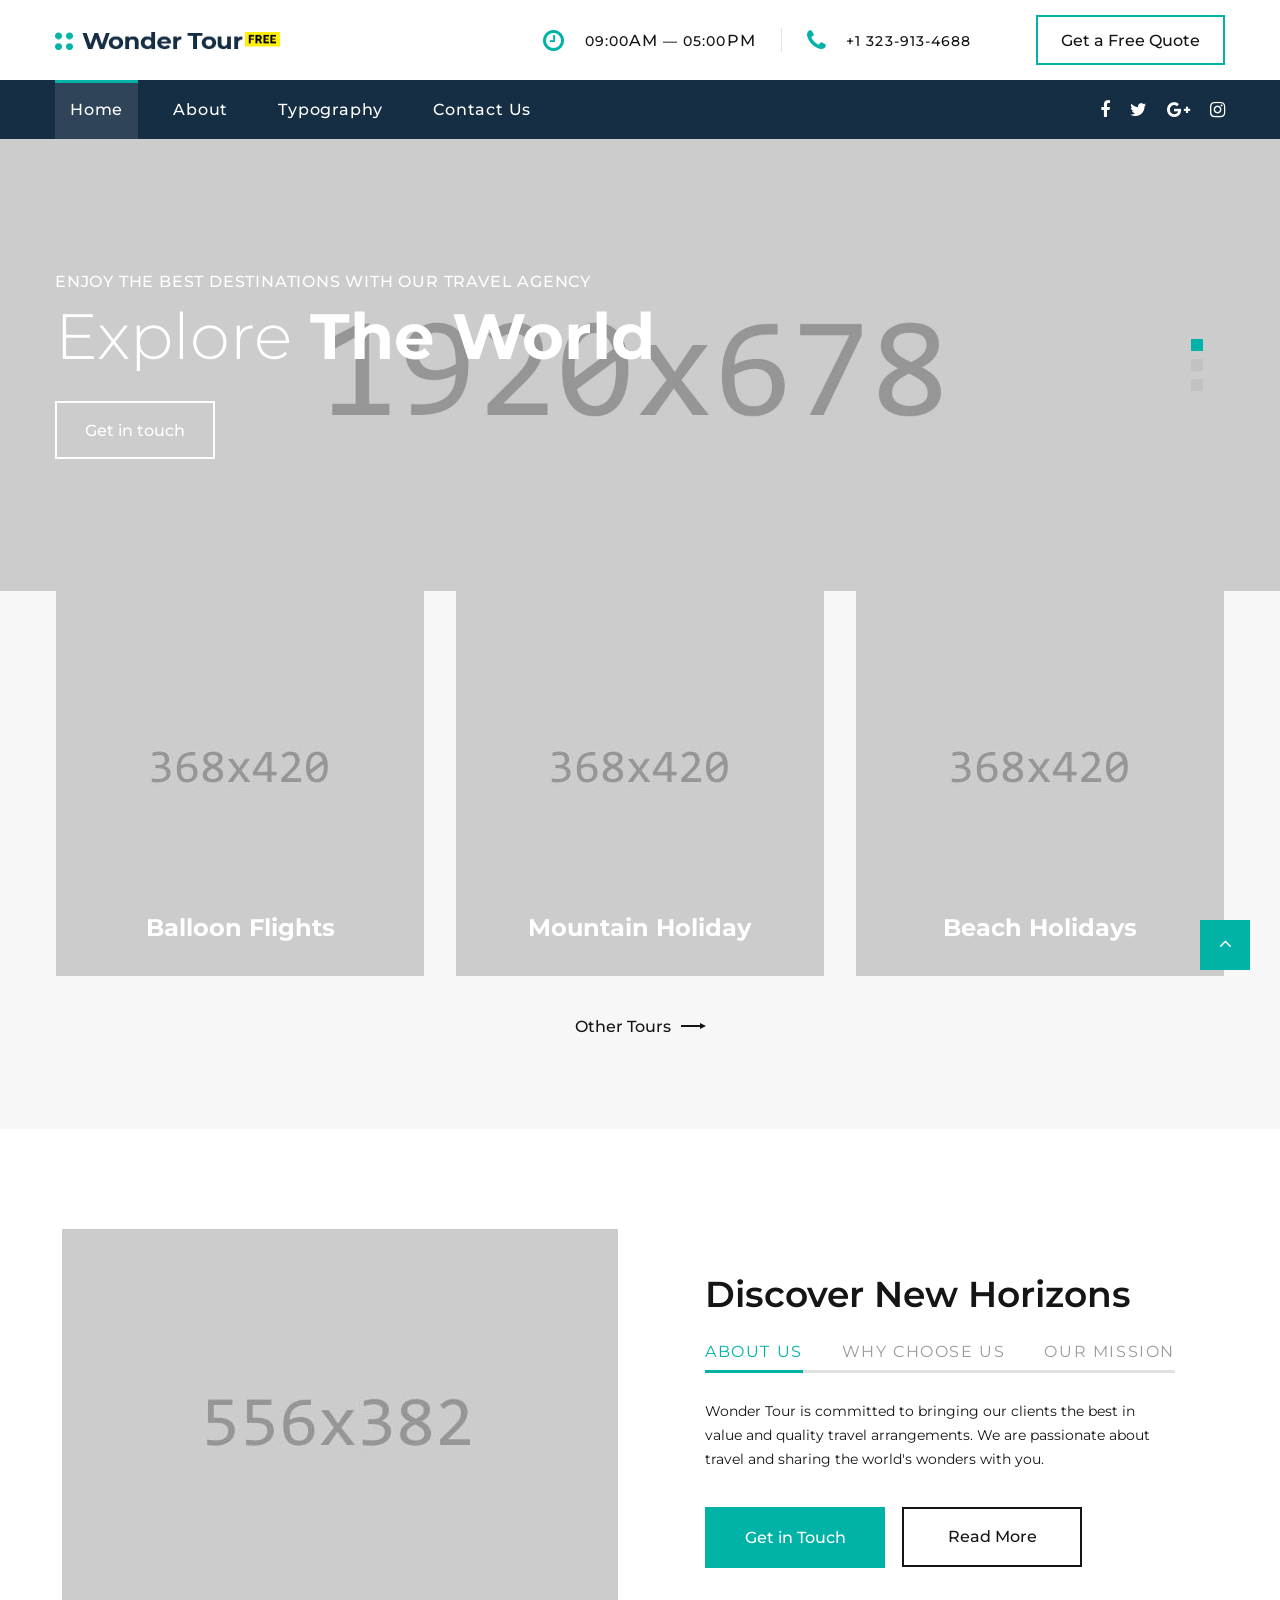
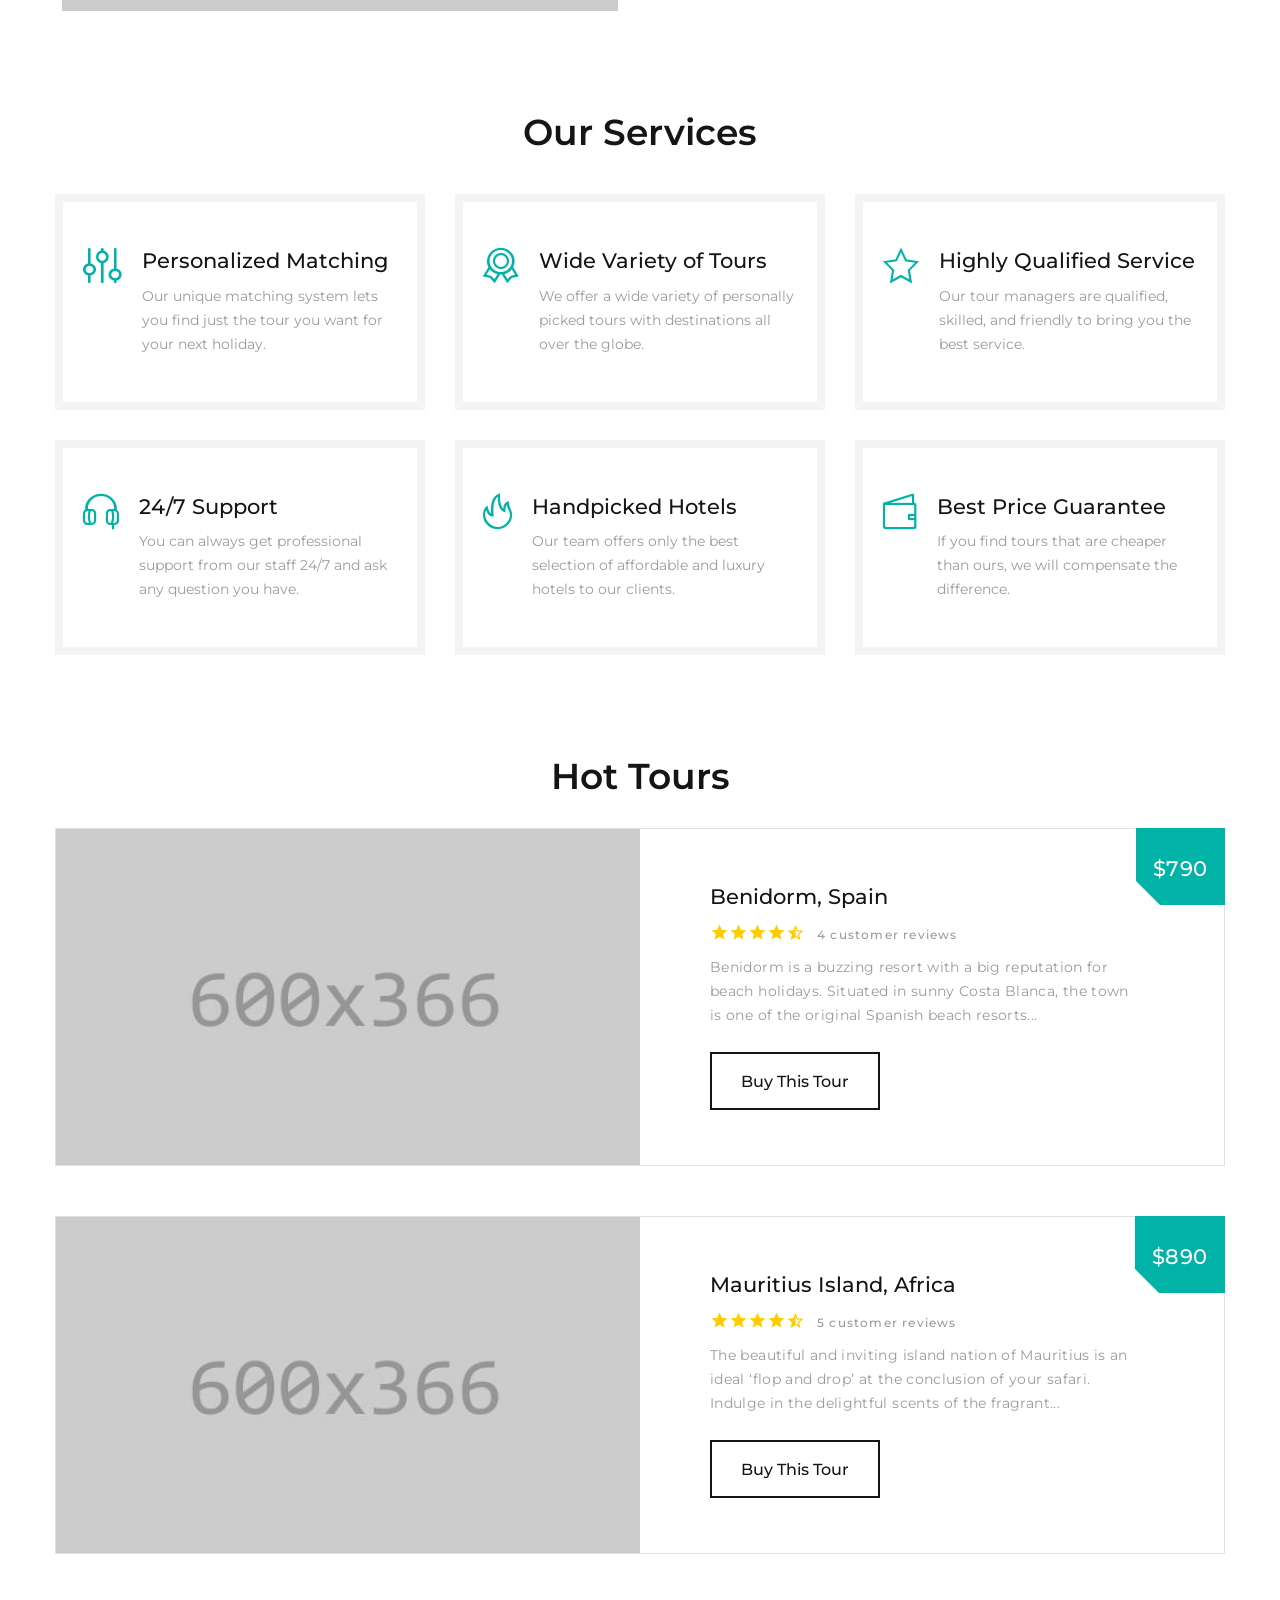
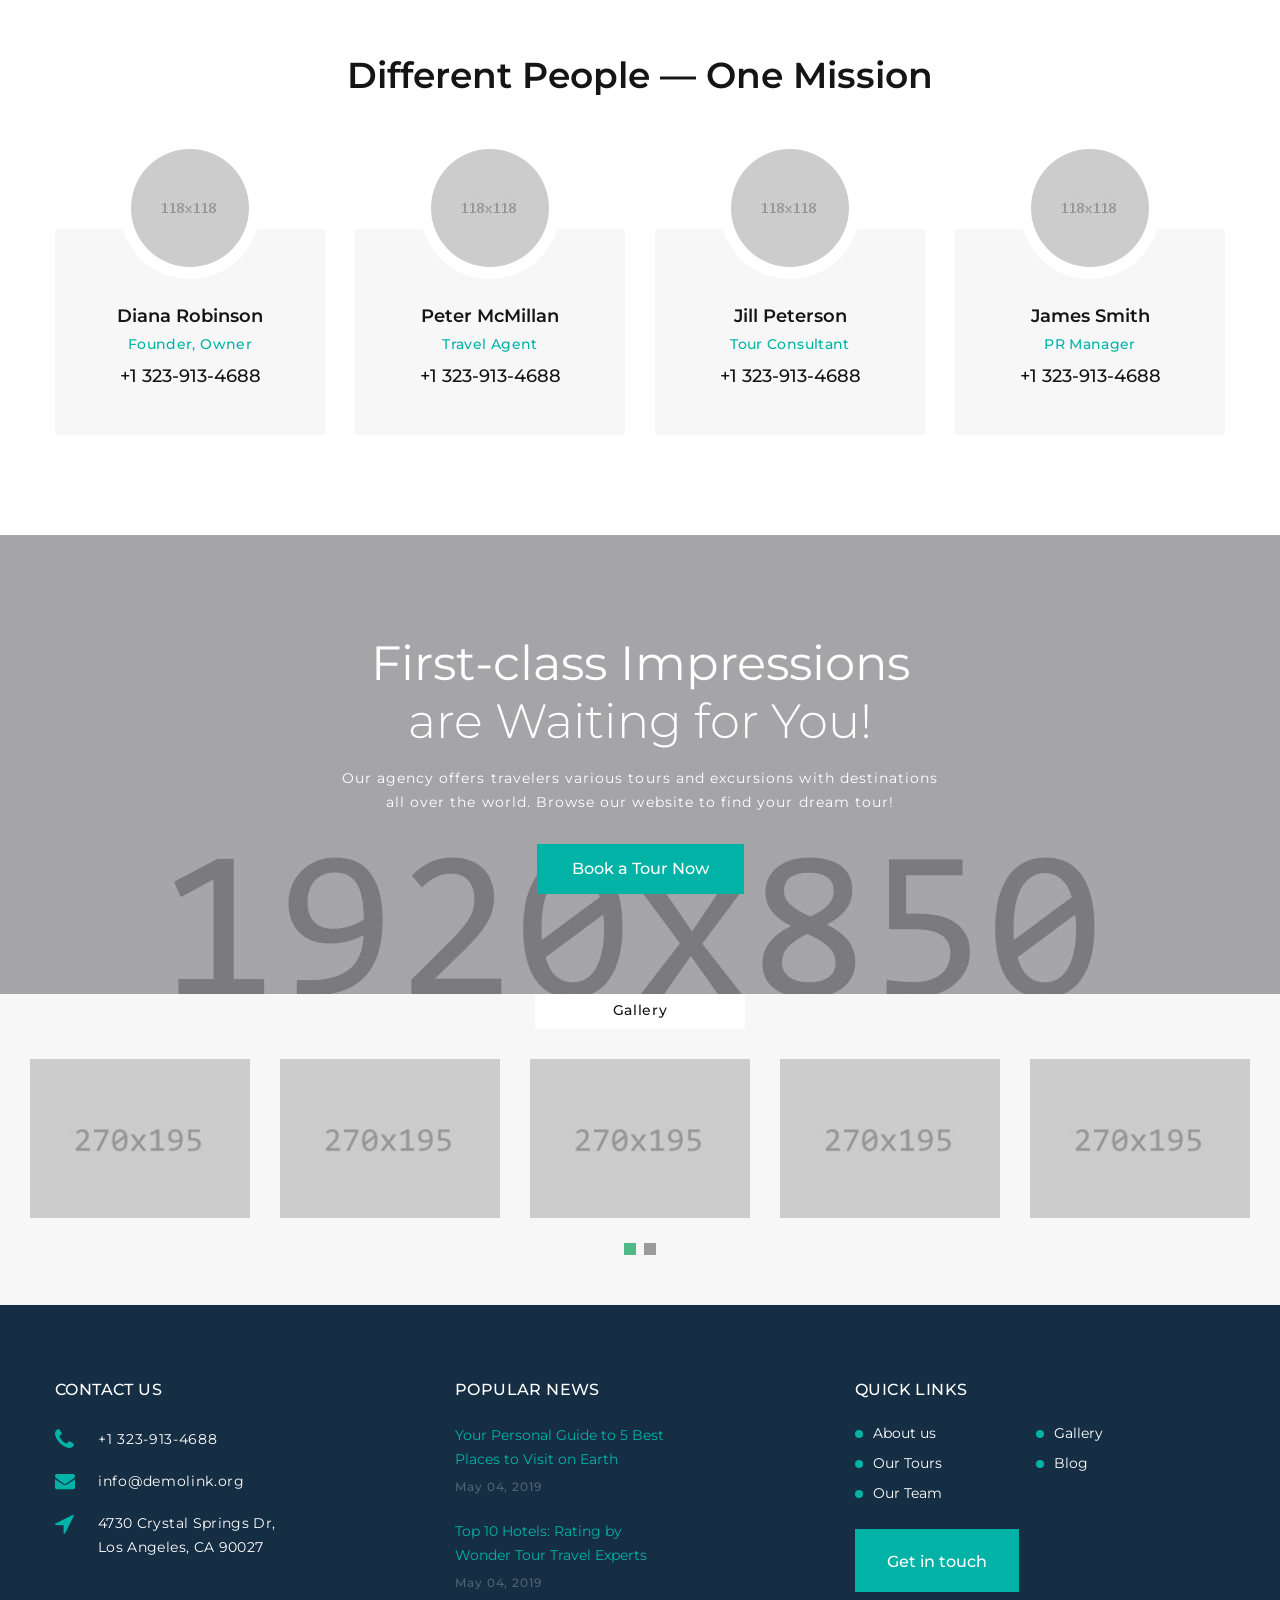
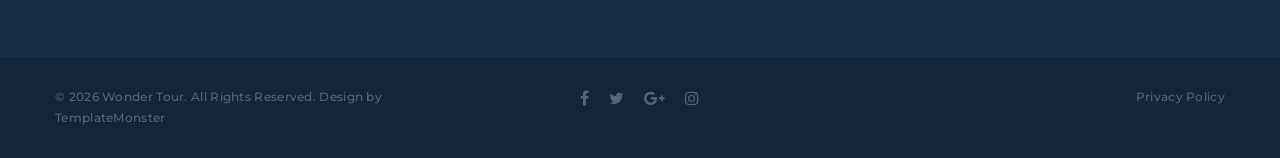
==== index.html @ c71e4355 "Initial commit" ====
<!DOCTYPE html>
<html class="wide wow-animation" lang="en">
  <head>
    <title>Home</title>
    <meta name="format-detection" content="telephone=no">
    <meta name="viewport" content="width=device-width, height=device-height, initial-scale=1.0, maximum-scale=1.0, user-scalable=0">
    <meta http-equiv="X-UA-Compatible" content="IE=edge">
    <meta charset="utf-8">
    <link rel="icon" href="images/favicon.ico" type="image/x-icon">
    <!-- Stylesheets-->
    <link rel="stylesheet" type="text/css" href="//fonts.googleapis.com/css?family=Montserrat:400,500,600,700%7CPoppins:400%7CTeko:300,400">
    <link rel="stylesheet" href="css/bootstrap.css">
    <link rel="stylesheet" href="css/fonts.css">
    <link rel="stylesheet" href="css/style.css">
    <style>.ie-panel{display: none;background: #212121;padding: 10px 0;box-shadow: 3px 3px 5px 0 rgba(0,0,0,.3);clear: both;text-align:center;position: relative;z-index: 1;} html.ie-10 .ie-panel, html.lt-ie-10 .ie-panel {display: block;}</style>
  </head>
  <body>
    <div class="ie-panel"><a href="http://windows.microsoft.com/en-US/internet-explorer/"><img src="images/ie8-panel/warning_bar_0000_us.jpg" height="42" width="820" alt="You are using an outdated browser. For a faster, safer browsing experience, upgrade for free today."></a></div>
    <div class="preloader">
      <div class="preloader-body">
        <div class="cssload-container">
          <div class="cssload-speeding-wheel"></div>
        </div>
        <p>Loading...</p>
      </div>
    </div>
    <div class="page">
      <header class="section page-header">
        <!-- RD Navbar-->
        <div class="rd-navbar-wrap">
          <nav class="rd-navbar rd-navbar-corporate" data-layout="rd-navbar-fixed" data-sm-layout="rd-navbar-fixed" data-md-layout="rd-navbar-fixed" data-md-device-layout="rd-navbar-fixed" data-lg-layout="rd-navbar-static" data-lg-device-layout="rd-navbar-fixed" data-xl-layout="rd-navbar-static" data-xl-device-layout="rd-navbar-static" data-xxl-layout="rd-navbar-static" data-xxl-device-layout="rd-navbar-static" data-lg-stick-up-offset="46px" data-xl-stick-up-offset="46px" data-xxl-stick-up-offset="106px" data-lg-stick-up="true" data-xl-stick-up="true" data-xxl-stick-up="true">
            <div class="rd-navbar-collapse-toggle rd-navbar-fixed-element-1" data-rd-navbar-toggle=".rd-navbar-collapse"><span></span></div>
            <div class="rd-navbar-aside-outer">
              <div class="rd-navbar-aside">
                <!-- RD Navbar Panel-->
                <div class="rd-navbar-panel">
                  <!-- RD Navbar Toggle-->
                  <button class="rd-navbar-toggle" data-rd-navbar-toggle=".rd-navbar-nav-wrap"><span></span></button>
                  <!-- RD Navbar Brand-->
                  <div class="rd-navbar-brand">
                    <!--Brand--><a class="brand" href="index.html"><img src="images/logo-default-450x37.png" alt="" width="225" height="18"/></a>
                  </div>
                </div>
                <div class="rd-navbar-aside-right rd-navbar-collapse">
                  <ul class="rd-navbar-corporate-contacts">
                    <li>
                      <div class="unit unit-spacing-xs">
                        <div class="unit-left"><span class="icon fa fa-clock-o"></span></div>
                        <div class="unit-body">
                          <p>09:00<span>am</span> — 05:00<span>pm</span></p>
                        </div>
                      </div>
                    </li>
                    <li>
                      <div class="unit unit-spacing-xs">
                        <div class="unit-left"><span class="icon fa fa-phone"></span></div>
                        <div class="unit-body"><a class="link-phone" href="tel:#">+1 323-913-4688</a></div>
                      </div>
                    </li>
                  </ul><a class="button button-md button-default-outline-2 button-ujarak" href="#">Get a Free Quote</a>
                </div>
              </div>
            </div>
            <div class="rd-navbar-main-outer">
              <div class="rd-navbar-main">
                <div class="rd-navbar-nav-wrap">
                  <ul class="list-inline list-inline-md rd-navbar-corporate-list-social">
                    <li><a class="icon fa fa-facebook" href="#"></a></li>
                    <li><a class="icon fa fa-twitter" href="#"></a></li>
                    <li><a class="icon fa fa-google-plus" href="#"></a></li>
                    <li><a class="icon fa fa-instagram" href="#"></a></li>
                  </ul>
                  <!-- RD Navbar Nav-->
                  <ul class="rd-navbar-nav">
                    <li class="rd-nav-item active"><a class="rd-nav-link" href="index.html">Home</a>
                    </li>
                    <li class="rd-nav-item"><a class="rd-nav-link" href="about.html">About</a>
                    </li>
                    <li class="rd-nav-item"><a class="rd-nav-link" href="typography.html">Typography</a>
                    </li>
                    <li class="rd-nav-item"><a class="rd-nav-link" href="contact-us.html">Contact Us</a>
                    </li>
                  </ul>
                </div>
              </div>
            </div>
          </nav>
        </div>
      </header>
      <!-- Swiper-->
      <section class="section swiper-container swiper-slider swiper-slider-corporate swiper-pagination-style-2" data-loop="true" data-autoplay="5000" data-simulate-touch="true" data-nav="false" data-direction="vertical">
        <div class="swiper-wrapper text-left">
          <div class="swiper-slide context-dark" data-slide-bg="images/slider-4-slide-1-1920x678.jpg">
            <div class="swiper-slide-caption section-md">
              <div class="container">
                <div class="row">
                  <div class="col-md-10">
                    <h6 class="text-uppercase" data-caption-animate="fadeInRight" data-caption-delay="0">Enjoy the Best Destinations with Our Travel Agency</h6>
                    <h2 class="oh font-weight-light" data-caption-animate="slideInUp" data-caption-delay="100"><span>Explore</span><span class="font-weight-bold"> The World</span></h2><a class="button button-default-outline button-ujarak" href="#" data-caption-animate="fadeInLeft" data-caption-delay="0">Get in touch</a>
                  </div>
                </div>
              </div>
            </div>
          </div>
          <div class="swiper-slide context-dark" data-slide-bg="images/slider-4-slide-2-1920x678.jpg">
            <div class="swiper-slide-caption section-md">
              <div class="container">
                <div class="row">
                  <div class="col-md-10">
                    <h6 class="text-uppercase" data-caption-animate="fadeInRight" data-caption-delay="0">A team of professional Travel Experts</h6>
                    <h2 class="oh font-weight-light" data-caption-animate="slideInUp" data-caption-delay="100"><span>Trust</span><span class="font-weight-bold"> Our Experience</span></h2><a class="button button-default-outline button-ujarak" href="#" data-caption-animate="fadeInLeft" data-caption-delay="0">Get in touch</a>
                  </div>
                </div>
              </div>
            </div>
          </div>
          <div class="swiper-slide context-dark" data-slide-bg="images/slider-4-slide-3-1920x678.jpg">
            <div class="swiper-slide-caption section-md">
              <div class="container">
                <div class="row">
                  <div class="col-md-10">
                    <h6 class="text-uppercase" data-caption-animate="fadeInRight" data-caption-delay="0">Build your Next Holiday Trip with Us</h6>
                    <h2 class="oh font-weight-light" data-caption-animate="slideInUp" data-caption-delay="100"><span>Create</span><span class="font-weight-bold"> Your Tour</span></h2><a class="button button-default-outline button-ujarak" href="#" data-caption-animate="fadeInLeft" data-caption-delay="0">Get in touch</a>
                  </div>
                </div>
              </div>
            </div>
          </div>
        </div>
        <!-- Swiper Pagination-->
        <div class="swiper-pagination"></div>
      </section>
      <!-- Section Box Categories-->
      <section class="section section-lg section-top-1 bg-gray-4">
        <div class="container offset-negative-1">
          <div class="box-categories cta-box-wrap">
            <div class="box-categories-content">
              <div class="row justify-content-center">
                <div class="col-md-4 wow fadeInDown col-9" data-wow-delay=".2s">
                  <ul class="list-marked-2 box-categories-list">
                    <li><a href="#"><img src="images/cta-1-368x420.jpg" alt="" width="368" height="420"/></a>
                      <h5 class="box-categories-title">Balloon Flights</h5>
                    </li>
                  </ul>
                </div>
                <div class="col-md-4 wow fadeInDown col-9" data-wow-delay=".2s">
                  <ul class="list-marked-2 box-categories-list">
                    <li><a href="#"><img src="images/cta-2-368x420.jpg" alt="" width="368" height="420"/></a>
                      <h5 class="box-categories-title">Mountain Holiday</h5>
                    </li>
                  </ul>
                </div>
                <div class="col-md-4 wow fadeInDown col-9" data-wow-delay=".2s">
                  <ul class="list-marked-2 box-categories-list">
                    <li><a href="#"><img src="images/cta-3-368x420.jpg" alt="" width="368" height="420"/></a>
                      <h5 class="box-categories-title">Beach Holidays</h5>
                    </li>
                  </ul>
                </div>
              </div>
            </div>
          </div><a class="link-classic wow fadeInUp" href="#">Other Tours<span></span></a>
          <!-- Owl Carousel-->
        </div>
      </section>
      <!-- Discover New Horizons-->
      <section class="section section-sm section-first bg-default text-md-left">
        <div class="container">
          <div class="row row-50 align-items-center justify-content-center justify-content-xl-between">
            <div class="col-lg-6 text-center wow fadeInUp"><img src="images/index-3-556x382.jpg" alt="" width="556" height="382"/>
            </div>
            <div class="col-lg-6 wow fadeInRight" data-wow-delay=".1s">
              <div class="box-width-lg-470">
                <h3>Discover New Horizons</h3>
                <!-- Bootstrap tabs-->
                <div class="tabs-custom tabs-horizontal tabs-line tabs-line-big tabs-line-style-2 text-center text-md-left" id="tabs-7">
                  <!-- Nav tabs-->
                  <ul class="nav nav-tabs">
                    <li class="nav-item" role="presentation"><a class="nav-link active" href="#tabs-7-1" data-toggle="tab">About us</a></li>
                    <li class="nav-item" role="presentation"><a class="nav-link" href="#tabs-7-2" data-toggle="tab">Why choose us</a></li>
                    <li class="nav-item" role="presentation"><a class="nav-link" href="#tabs-7-3" data-toggle="tab">Our mission</a></li>
                  </ul>
                  <!-- Tab panes-->
                  <div class="tab-content">
                    <div class="tab-pane fade show active" id="tabs-7-1">
                      <p>Wonder Tour is committed to bringing our clients the best in value and quality travel arrangements. We are passionate about travel and sharing the world's wonders with you.</p>
                      <div class="group-md group-middle"><a class="button button-secondary button-pipaluk" href="contact-us.html">Get in Touch</a><a class="button button-black-outline button-md" href="about.html">Read More</a></div>
                    </div>
                    <div class="tab-pane fade" id="tabs-7-2">
                      <p>We are proud to offer excellent quality and value for money in our tours, which give you the chance to experience your chosen destination in an authentic and exciting way.</p>
                      <div class="group-md group-middle"><a class="button button-secondary button-pipaluk" href="contact-us.html">Get in Touch</a><a class="button button-black-outline button-md" href="about.html">Read More</a></div>
                    </div>
                    <div class="tab-pane fade" id="tabs-7-3">
                      <p>Our mission is to provide the ultimate travel planning experience while becoming a one-stop shop for every travel service available in the industry.</p>
                      <div class="group-md group-middle"><a class="button button-secondary button-pipaluk" href="contact-us.html">Get in Touch</a><a class="button button-black-outline button-md" href="about.html">Read More</a></div>
                    </div>
                  </div>
                </div>
              </div>
            </div>
          </div>
        </div>
      </section>
      <!--	Our Services-->
      <section class="section section-sm">
        <div class="container">
          <h3>Our Services</h3>
          <div class="row row-30">
            <div class="col-sm-6 col-lg-4">
              <article class="box-icon-classic">
                <div class="unit box-icon-classic-body flex-column flex-md-row text-md-left flex-lg-column text-lg-center flex-xl-row text-xl-left">
                  <div class="unit-left">
                    <div class="box-icon-classic-icon fl-bigmug-line-equalization3"></div>
                  </div>
                  <div class="unit-body">
                    <h5 class="box-icon-classic-title"><a href="#">Personalized Matching</a></h5>
                    <p class="box-icon-classic-text">Our unique matching system lets you find just the tour you want for your next holiday.</p>
                  </div>
                </div>
              </article>
            </div>
            <div class="col-sm-6 col-lg-4">
              <article class="box-icon-classic">
                <div class="unit box-icon-classic-body flex-column flex-md-row text-md-left flex-lg-column text-lg-center flex-xl-row text-xl-left">
                  <div class="unit-left">
                    <div class="box-icon-classic-icon fl-bigmug-line-circular220"></div>
                  </div>
                  <div class="unit-body">
                    <h5 class="box-icon-classic-title"><a href="#">Wide Variety of Tours</a></h5>
                    <p class="box-icon-classic-text">We offer a wide variety of personally picked tours with destinations all over the globe.</p>
                  </div>
                </div>
              </article>
            </div>
            <div class="col-sm-6 col-lg-4">
              <article class="box-icon-classic">
                <div class="unit box-icon-classic-body flex-column flex-md-row text-md-left flex-lg-column text-lg-center flex-xl-row text-xl-left">
                  <div class="unit-left">
                    <div class="box-icon-classic-icon fl-bigmug-line-favourites5"></div>
                  </div>
                  <div class="unit-body">
                    <h5 class="box-icon-classic-title"><a href="#">Highly Qualified Service</a></h5>
                    <p class="box-icon-classic-text">Our tour managers are qualified, skilled, and friendly to bring you the best service.</p>
                  </div>
                </div>
              </article>
            </div>
            <div class="col-sm-6 col-lg-4">
              <article class="box-icon-classic">
                <div class="unit box-icon-classic-body flex-column flex-md-row text-md-left flex-lg-column text-lg-center flex-xl-row text-xl-left">
                  <div class="unit-left">
                    <div class="box-icon-classic-icon fl-bigmug-line-headphones32"></div>
                  </div>
                  <div class="unit-body">
                    <h5 class="box-icon-classic-title"><a href="#">24/7 Support</a></h5>
                    <p class="box-icon-classic-text">You can always get professional support from our staff 24/7 and ask any question you have.</p>
                  </div>
                </div>
              </article>
            </div>
            <div class="col-sm-6 col-lg-4">
              <article class="box-icon-classic">
                <div class="unit box-icon-classic-body flex-column flex-md-row text-md-left flex-lg-column text-lg-center flex-xl-row text-xl-left">
                  <div class="unit-left">
                    <div class="box-icon-classic-icon fl-bigmug-line-hot67"></div>
                  </div>
                  <div class="unit-body">
                    <h5 class="box-icon-classic-title"><a href="#">Handpicked Hotels</a></h5>
                    <p class="box-icon-classic-text">Our team offers only the best selection of affordable and luxury hotels to our clients.</p>
                  </div>
                </div>
              </article>
            </div>
            <div class="col-sm-6 col-lg-4">
              <article class="box-icon-classic">
                <div class="unit box-icon-classic-body flex-column flex-md-row text-md-left flex-lg-column text-lg-center flex-xl-row text-xl-left">
                  <div class="unit-left">
                    <div class="box-icon-classic-icon fl-bigmug-line-wallet26"></div>
                  </div>
                  <div class="unit-body">
                    <h5 class="box-icon-classic-title"><a href="#">Best Price Guarantee</a></h5>
                    <p class="box-icon-classic-text">If you find tours that are cheaper than ours, we will compensate the difference.</p>
                  </div>
                </div>
              </article>
            </div>
          </div>
        </div>
      </section>
      <!-- Hot tours-->
      <section class="section section-sm bg-default">
        <div class="container">
          <h3 class="oh-desktop"><span class="d-inline-block wow slideInDown">Hot Tours</span></h3>
          <div class="row row-sm row-40 row-md-50">
            <div class="col-sm-6 col-md-12 wow fadeInRight">
              <!-- Product Big-->
              <article class="product-big">
                <div class="unit flex-column flex-md-row align-items-md-stretch">
                  <div class="unit-left"><a class="product-big-figure" href="#"><img src="images/product-big-1-600x366.jpg" alt="" width="600" height="366"/></a></div>
                  <div class="unit-body">
                    <div class="product-big-body">
                      <h5 class="product-big-title"><a href="#">Benidorm, Spain</a></h5>
                      <div class="group-sm group-middle justify-content-start">
                        <div class="product-big-rating"><span class="icon material-icons-star"></span><span class="icon material-icons-star"></span><span class="icon material-icons-star"></span><span class="icon material-icons-star"></span><span class="icon material-icons-star_half"></span></div><a class="product-big-reviews" href="#">4 customer reviews</a>
                      </div>
                      <p class="product-big-text">Benidorm is a buzzing resort with a big reputation for beach holidays. Situated in sunny Costa Blanca, the town is one of the original Spanish beach resorts...</p><a class="button button-black-outline button-ujarak" href="#">Buy This Tour</a>
                      <div class="product-big-price-wrap"><span class="product-big-price">$790</span></div>
                    </div>
                  </div>
                </div>
              </article>
            </div>
            <div class="col-sm-6 col-md-12 wow fadeInLeft">
              <!-- Product Big-->
              <article class="product-big">
                <div class="unit flex-column flex-md-row align-items-md-stretch">
                  <div class="unit-left"><a class="product-big-figure" href="#"><img src="images/product-big-2-600x366.jpg" alt="" width="600" height="366"/></a></div>
                  <div class="unit-body">
                    <div class="product-big-body">
                      <h5 class="product-big-title"><a href="#">Mauritius Island, Africa</a></h5>
                      <div class="group-sm group-middle justify-content-start">
                        <div class="product-big-rating"><span class="icon material-icons-star"></span><span class="icon material-icons-star"></span><span class="icon material-icons-star"></span><span class="icon material-icons-star"></span><span class="icon material-icons-star_half"></span></div><a class="product-big-reviews" href="#">5 customer reviews</a>
                      </div>
                      <p class="product-big-text">The beautiful and inviting island nation of Mauritius is an ideal ‘flop and drop’ at the conclusion of your safari. Indulge in the delightful scents of the fragrant...</p><a class="button button-black-outline button-ujarak" href="#">Buy This Tour</a>
                      <div class="product-big-price-wrap"><span class="product-big-price">$890</span></div>
                    </div>
                  </div>
                </div>
              </article>
            </div>
          </div>
        </div>
      </section>
      <!-- Different People-->
      <section class="section section-sm">
        <div class="container">
          <h3 class="title-block find-car oh"><span class="d-inline-block wow slideInUp">Different People — One Mission</span></h3>
          <div class="row row-30 justify-content-center box-ordered">
            <div class="col-sm-6 col-md-5 col-lg-3">
              <!-- Team Modern-->
              <article class="team-modern">
                <div class="team-modern-header"><a class="team-modern-figure" href="#"><img class="img-circles" src="images/user-1-118x118.jpg" alt="" width="118" height="118"/></a>
                  <svg x="0px" y="0px" width="270px" height="70px" viewbox="0 0 270 70" enable-background="new 0 0 270 70" xml:space="preserve">
                    <g>
                      <path fill="#161616" d="M202.085,0C193.477,28.912,166.708,50,135,50S76.523,28.912,67.915,0H0v70h270V0H202.085z"></path>
                    </g>
                  </svg>
                </div>
                <div class="team-modern-caption">
                  <h6 class="team-modern-name"><a href="#">Diana Robinson</a></h6>
                  <p class="team-modern-status">Founder, Owner</p>
                  <h6 class="team-modern-phone"><a href="tel:#">+1 323-913-4688</a></h6>
                </div>
              </article>
            </div>
            <div class="col-sm-6 col-md-5 col-lg-3">
              <!-- Team Modern-->
              <article class="team-modern">
                <div class="team-modern-header"><a class="team-modern-figure" href="#"><img class="img-circles" src="images/user-2-118x118.jpg" alt="" width="118" height="118"/></a>
                  <svg x="0px" y="0px" width="270px" height="70px" viewbox="0 0 270 70" enable-background="new 0 0 270 70" xml:space="preserve">
                    <g>
                      <path fill="#161616" d="M202.085,0C193.477,28.912,166.708,50,135,50S76.523,28.912,67.915,0H0v70h270V0H202.085z"></path>
                    </g>
                  </svg>
                </div>
                <div class="team-modern-caption">
                  <h6 class="team-modern-name"><a href="#">Peter McMillan</a></h6>
                  <p class="team-modern-status">Travel Agent</p>
                  <h6 class="team-modern-phone"><a href="tel:#">+1 323-913-4688</a></h6>
                </div>
              </article>
            </div>
            <div class="col-sm-6 col-md-5 col-lg-3">
              <!-- Team Modern-->
              <article class="team-modern">
                <div class="team-modern-header"><a class="team-modern-figure" href="#"><img class="img-circles" src="images/user-3-118x118.jpg" alt="" width="118" height="118"/></a>
                  <svg x="0px" y="0px" width="270px" height="70px" viewbox="0 0 270 70" enable-background="new 0 0 270 70" xml:space="preserve">
                    <g>
                      <path fill="#161616" d="M202.085,0C193.477,28.912,166.708,50,135,50S76.523,28.912,67.915,0H0v70h270V0H202.085z"></path>
                    </g>
                  </svg>
                </div>
                <div class="team-modern-caption">
                  <h6 class="team-modern-name"><a href="#">Jill Peterson</a></h6>
                  <p class="team-modern-status">Tour Consultant</p>
                  <h6 class="team-modern-phone"><a href="tel:#">+1 323-913-4688</a></h6>
                </div>
              </article>
            </div>
            <div class="col-sm-6 col-md-5 col-lg-3">
              <!-- Team Modern-->
              <article class="team-modern">
                <div class="team-modern-header"><a class="team-modern-figure" href="#"><img class="img-circles" src="images/user-4-118x118.jpg" alt="" width="118" height="118"/></a>
                  <svg x="0px" y="0px" width="270px" height="70px" viewbox="0 0 270 70" enable-background="new 0 0 270 70" xml:space="preserve">
                    <g>
                      <path fill="#161616" d="M202.085,0C193.477,28.912,166.708,50,135,50S76.523,28.912,67.915,0H0v70h270V0H202.085z"></path>
                    </g>
                  </svg>
                </div>
                <div class="team-modern-caption">
                  <h6 class="team-modern-name"><a href="#">James Smith</a></h6>
                  <p class="team-modern-status">PR Manager</p>
                  <h6 class="team-modern-phone"><a href="tel:#">+1 323-913-4688</a></h6>
                </div>
              </article>
            </div>
          </div>
        </div>
      </section>
      <!-- Section Subscribe-->
      <section class="section bg-default text-center offset-top-50">
        <div class="parallax-container" data-parallax-img="images/parallax-1-1920x850.jpg">
          <div class="parallax-content section-xl section-inset-custom-1 context-dark bg-overlay-2-21">
            <div class="container">
              <h2 class="heading-2 oh font-weight-normal wow slideInDown"><span class="d-block font-weight-semi-bold">First-class Impressions</span><span class="d-block font-weight-light">are Waiting for You!</span></h2>
              <p class="text-width-medium text-spacing-75 wow fadeInLeft" data-wow-delay=".1s">Our agency offers travelers various tours and excursions with destinations all over the world. Browse our website to find your dream tour!</p><a class="button button-secondary button-pipaluk" href="#">Book a Tour Now</a>
            </div>
          </div>
        </div>
      </section>
      <!--	Instagrram wondertour-->
      <section class="section section-sm section-top-0 section-fluid section-relative bg-gray-4">
        <div class="container-fluid">
          <h6 class="gallery-title">Gallery</h6>
          <!-- Owl Carousel-->
          <div class="owl-carousel owl-classic owl-dots-secondary" data-items="1" data-sm-items="2" data-md-items="3" data-lg-items="4" data-xl-items="5" data-xxl-items="6" data-stage-padding="15" data-xxl-stage-padding="0" data-margin="30" data-autoplay="true" data-nav="true" data-dots="true">
            <!-- Thumbnail Classic-->
            <article class="thumbnail thumbnail-mary">
              <div class="thumbnail-mary-figure"><img src="images/gallery-image-1-270x195.jpg" alt="" width="270" height="195"/>
              </div>
              <div class="thumbnail-mary-caption"><a class="icon fl-bigmug-line-zoom60" href="images/gallery-image-1-1200x800-original.jpg" data-lightgallery="item"><img src="images/gallery-image-1-270x195.jpg" alt="" width="270" height="195"/></a>
              </div>
            </article>
            <!-- Thumbnail Classic-->
            <article class="thumbnail thumbnail-mary">
              <div class="thumbnail-mary-figure"><img src="images/gallery-image-2-270x195.jpg" alt="" width="270" height="195"/>
              </div>
              <div class="thumbnail-mary-caption"><a class="icon fl-bigmug-line-zoom60" href="images/gallery-image-2-1200x800-original.jpg" data-lightgallery="item"><img src="images/gallery-image-2-270x195.jpg" alt="" width="270" height="195"/></a>
              </div>
            </article>
            <!-- Thumbnail Classic-->
            <article class="thumbnail thumbnail-mary">
              <div class="thumbnail-mary-figure"><img src="images/gallery-image-3-270x195.jpg" alt="" width="270" height="195"/>
              </div>
              <div class="thumbnail-mary-caption"><a class="icon fl-bigmug-line-zoom60" href="images/gallery-image-3-1200x800-original.jpg" data-lightgallery="item"><img src="images/gallery-image-3-270x195.jpg" alt="" width="270" height="195"/></a>
              </div>
            </article>
            <!-- Thumbnail Classic-->
            <article class="thumbnail thumbnail-mary">
              <div class="thumbnail-mary-figure"><img src="images/gallery-image-4-270x195.jpg" alt="" width="270" height="195"/>
              </div>
              <div class="thumbnail-mary-caption"><a class="icon fl-bigmug-line-zoom60" href="images/gallery-image-4-1200x800-original.jpg" data-lightgallery="item"><img src="images/gallery-image-4-270x195.jpg" alt="" width="270" height="195"/></a>
              </div>
            </article>
            <!-- Thumbnail Classic-->
            <article class="thumbnail thumbnail-mary">
              <div class="thumbnail-mary-figure"><img src="images/gallery-image-5-270x195.jpg" alt="" width="270" height="195"/>
              </div>
              <div class="thumbnail-mary-caption"><a class="icon fl-bigmug-line-zoom60" href="images/gallery-image-5-1200x800-original.jpg" data-lightgallery="item"><img src="images/gallery-image-5-270x195.jpg" alt="" width="270" height="195"/></a>
              </div>
            </article>
            <!-- Thumbnail Classic-->
            <article class="thumbnail thumbnail-mary">
              <div class="thumbnail-mary-figure"><img src="images/gallery-image-6-270x195.jpg" alt="" width="270" height="195"/>
              </div>
              <div class="thumbnail-mary-caption"><a class="icon fl-bigmug-line-zoom60" href="images/gallery-image-6-1200x800-original.jpg" data-lightgallery="item"><img src="images/gallery-image-6-270x195.jpg" alt="" width="270" height="195"/></a>
              </div>
            </article>
            <!-- Thumbnail Classic-->
            <article class="thumbnail thumbnail-mary">
              <div class="thumbnail-mary-figure"><img src="images/gallery-image-7-270x195.jpg" alt="" width="270" height="195"/>
              </div>
              <div class="thumbnail-mary-caption"><a class="icon fl-bigmug-line-zoom60" href="images/gallery-image-7-1200x800-original.jpg" data-lightgallery="item"><img src="images/gallery-image-7-270x195.jpg" alt="" width="270" height="195"/></a>
              </div>
            </article>
          </div>
        </div>
      </section>
      <footer class="section footer-corporate context-dark">
        <div class="footer-corporate-inset">
          <div class="container">
            <div class="row row-40 justify-content-lg-between">
              <div class="col-sm-6 col-md-12 col-lg-3 col-xl-4">
                <div class="oh-desktop">
                  <div class="wow slideInRight" data-wow-delay="0s">
                    <h6 class="text-spacing-100 text-uppercase">Contact us</h6>
                    <ul class="footer-contacts d-inline-block d-sm-block">
                      <li>
                        <div class="unit">
                          <div class="unit-left"><span class="icon fa fa-phone"></span></div>
                          <div class="unit-body"><a class="link-phone" href="tel:#">+1 323-913-4688</a></div>
                        </div>
                      </li>
                      <li>
                        <div class="unit">
                          <div class="unit-left"><span class="icon fa fa-envelope"></span></div>
                          <div class="unit-body"><a class="link-aemail" href="mailto:#">info@demolink.org</a></div>
                        </div>
                      </li>
                      <li>
                        <div class="unit">
                          <div class="unit-left"><span class="icon fa fa-location-arrow"></span></div>
                          <div class="unit-body"><a class="link-location" href="#">4730 Crystal Springs Dr, Los Angeles, CA 90027</a></div>
                        </div>
                      </li>
                    </ul>
                  </div>
                </div>
              </div>
              <div class="col-sm-6 col-md-5 col-lg-3 col-xl-4">
                <div class="oh-desktop">
                  <div class="wow slideInDown" data-wow-delay="0s">
                    <h6 class="text-spacing-100 text-uppercase">Popular news</h6>
                    <!-- Post Minimal 2-->
                    <article class="post post-minimal-2">
                      <p class="post-minimal-2-title"><a href="#">Your Personal Guide to 5 Best Places to Visit on Earth</a></p>
                      <div class="post-minimal-2-time">
                        <time datetime="2019-05-04">May 04, 2019</time>
                      </div>
                    </article>
                    <!-- Post Minimal 2-->
                    <article class="post post-minimal-2">
                      <p class="post-minimal-2-title"><a href="#">Top 10 Hotels: Rating by Wonder Tour Travel Experts</a></p>
                      <div class="post-minimal-2-time">
                        <time datetime="2019-05-04">May 04, 2019</time>
                      </div>
                    </article>
                  </div>
                </div>
              </div>
              <div class="col-sm-11 col-md-7 col-lg-5 col-xl-4">
                <div class="oh-desktop">
                  <div class="wow slideInLeft" data-wow-delay="0s">
                    <h6 class="text-spacing-100 text-uppercase">Quick links</h6>
                    <ul class="row-6 list-0 list-marked list-marked-md list-marked-secondary list-custom-2">
                      <li><a href="about.html">About us</a></li>
                      <li><a href="#">Our Tours</a></li>
                      <li><a href="#">Our Team</a></li>
                      <li><a href="#">Gallery</a></li>
                      <li><a href="#">Blog</a></li>
                    </ul>
                    <div class="group-md group-middle justify-content-sm-start"><a class="button button-lg button-primary button-ujarak" href="#">Get in touch</a></div>
                  </div>
                </div>
              </div>
            </div>
          </div>
        </div>
        <div class="footer-corporate-bottom-panel">
          <div class="container">
            <div class="row justfy-content-xl-space-berween row-10 align-items-md-center2">
              <div class="col-sm-6 col-md-4 text-sm-right text-md-center">
                <div>
                  <ul class="list-inline list-inline-sm footer-social-list-2">
                    <li><a class="icon fa fa-facebook" href="#"></a></li>
                    <li><a class="icon fa fa-twitter" href="#"></a></li>
                    <li><a class="icon fa fa-google-plus" href="#"></a></li>
                    <li><a class="icon fa fa-instagram" href="#"></a></li>
                  </ul>
                </div>
              </div>
              <div class="col-sm-6 col-md-4 order-sm-first">
                <!-- Rights-->
                <p class="rights"><span>&copy;&nbsp;</span><span class="copyright-year"></span><span>&nbsp;</span><span>Wonder Tour</span>. All Rights Reserved. Design by <a href="https://www.templatemonster.com">TemplateMonster</a></p>
              </div>
              <div class="col-sm-6 col-md-4 text-md-right">
                <p class="rights"><a href="#">Privacy Policy</a></p>
              </div>
            </div>
          </div>
        </div>
      </footer>
    </div>
    <!-- Global Mailform Output-->
    <div class="snackbars" id="form-output-global"></div>
    <!-- Javascript-->
    <script src="js/core.min.js"></script>
    <script src="js/script.js"></script>
  </body>
</html>
---- css/fonts.css ----
/*
*
* Fonts
*//*
*
* Font Awesome Icons 4.7.0
* --------------------------------------------------
*/@font-face {	font-family: 'FontAwesome';	src: url("../fonts/fontawesome-webfont.eot?v=4.7.0");	src: url("../fonts/fontawesome-webfont.eot?#iefix&v=4.7.0") format("embedded-opentype"), url("../fonts/fontawesome-webfont.woff2?v=4.7.0") format("woff2"), url("../fonts/fontawesome-webfont.woff?v=4.7.0") format("woff"), url("../fonts/fontawesome-webfont.ttf?v=4.7.0") format("truetype"), url("../fonts/fontawesome-webfont.svg?v=4.7.0#fontawesomeregular") format("svg");	font-weight: normal;	font-style: normal;}.fa {	display: inline-block;	font-family: 'FontAwesome';	font-size: inherit;	text-rendering: auto;	-webkit-font-smoothing: antialiased;	-moz-osx-font-smoothing: grayscale;}[class*='fa-']:before {	font-weight: 400;	font-family: 'FontAwesome';}/* makes the font 33% larger relative to the icon container */.fa-lg {	font-size: 1.33333333em;	line-height: 0.75em;	vertical-align: -15%;}.fa-2x {	font-size: 2em;}.fa-3x {	font-size: 3em;}.fa-4x {	font-size: 4em;}.fa-5x {	font-size: 5em;}.fa-fw {	width: 1.28571429em;	text-align: center;}.fa-ul {	padding-left: 0;	margin-left: 2.14285714em;	list-style-type: none;}.fa-ul > li {	position: relative;}.fa-li {	position: absolute;	left: -2.14285714em;	width: 2.14285714em;	top: 0.14285714em;	text-align: center;}.fa-li.fa-lg {	left: -1.85714286em;}.fa-border {	padding: .2em .25em .15em;	border: solid 0.08em #eeeeee;	border-radius: .1em;}.fa-pull-left {	float: left;}.fa-pull-right {	float: right;}.fa.fa-pull-left {	margin-right: .3em;}.fa.fa-pull-right {	margin-left: .3em;}/* Deprecated as of 4.4.0 */.pull-right {	float: right;}.pull-left {	float: left;}.fa.pull-left {	margin-right: .3em;}.fa.pull-right {	margin-left: .3em;}.fa-spin {	-webkit-animation: fa-spin 2s infinite linear;	animation: fa-spin 2s infinite linear;}.fa-pulse {	-webkit-animation: fa-spin 1s infinite steps(8);	animation: fa-spin 1s infinite steps(8);}@-webkit-keyframes fa-spin {	0% {		-webkit-transform: rotate(0deg);		transform: rotate(0deg);	}	100% {		-webkit-transform: rotate(359deg);		transform: rotate(359deg);	}}@keyframes fa-spin {	0% {		-webkit-transform: rotate(0deg);		transform: rotate(0deg);	}	100% {		-webkit-transform: rotate(359deg);		transform: rotate(359deg);	}}.fa-rotate-90 {	-ms-filter: "progid:DXImageTransform.Microsoft.BasicImage(rotation=1)";	-webkit-transform: rotate(90deg);	-ms-transform: rotate(90deg);	transform: rotate(90deg);}.fa-rotate-180 {	-ms-filter: "progid:DXImageTransform.Microsoft.BasicImage(rotation=2)";	-webkit-transform: rotate(180deg);	-ms-transform: rotate(180deg);	transform: rotate(180deg);}.fa-rotate-270 {	-ms-filter: "progid:DXImageTransform.Microsoft.BasicImage(rotation=3)";	-webkit-transform: rotate(270deg);	-ms-transform: rotate(270deg);	transform: rotate(270deg);}.fa-flip-horizontal {	-ms-filter: "progid:DXImageTransform.Microsoft.BasicImage(rotation=0, mirror=1)";	-webkit-transform: scale(-1, 1);	-ms-transform: scale(-1, 1);	transform: scale(-1, 1);}.fa-flip-vertical {	-ms-filter: "progid:DXImageTransform.Microsoft.BasicImage(rotation=2, mirror=1)";	-webkit-transform: scale(1, -1);	-ms-transform: scale(1, -1);	transform: scale(1, -1);}:root .fa-rotate-90,:root .fa-rotate-180,:root .fa-rotate-270,:root .fa-flip-horizontal,:root .fa-flip-vertical {	filter: none;}.fa-stack {	position: relative;	display: inline-block;	width: 2em;	height: 2em;	line-height: 2em;	vertical-align: middle;}.fa-stack-1x,.fa-stack-2x {	position: absolute;	left: 0;	width: 100%;	text-align: center;}.fa-stack-1x {	line-height: inherit;}.fa-stack-2x {	font-size: 2em;}.fa-inverse {	color: #ffffff;}/* Font Awesome uses the Unicode Private Use Area (PUA) to ensure screen
   readers do not read off random characters that represent icons */.fa-glass:before {	content: "\f000";}.fa-music:before {	content: "\f001";}.fa-search:before {	content: "\f002";}.fa-envelope-o:before {	content: "\f003";}.fa-heart:before {	content: "\f004";}.fa-star:before {	content: "\f005";}.fa-star-o:before {	content: "\f006";}.fa-user:before {	content: "\f007";}.fa-film:before {	content: "\f008";}.fa-th-large:before {	content: "\f009";}.fa-th:before {	content: "\f00a";}.fa-th-list:before {	content: "\f00b";}.fa-check:before {	content: "\f00c";}.fa-remove:before,.fa-close:before,.fa-times:before {	content: "\f00d";}.fa-search-plus:before {	content: "\f00e";}.fa-search-minus:before {	content: "\f010";}.fa-power-off:before {	content: "\f011";}.fa-signal:before {	content: "\f012";}.fa-gear:before,.fa-cog:before {	content: "\f013";}.fa-trash-o:before {	content: "\f014";}.fa-home:before {	content: "\f015";}.fa-file-o:before {	content: "\f016";}.fa-clock-o:before {	content: "\f017";}.fa-road:before {	content: "\f018";}.fa-download:before {	content: "\f019";}.fa-arrow-circle-o-down:before {	content: "\f01a";}.fa-arrow-circle-o-up:before {	content: "\f01b";}.fa-inbox:before {	content: "\f01c";}.fa-play-circle-o:before {	content: "\f01d";}.fa-rotate-right:before,.fa-repeat:before {	content: "\f01e";}.fa-refresh:before {	content: "\f021";}.fa-list-alt:before {	content: "\f022";}.fa-lock:before {	content: "\f023";}.fa-flag:before {	content: "\f024";}.fa-headphones:before {	content: "\f025";}.fa-volume-off:before {	content: "\f026";}.fa-volume-down:before {	content: "\f027";}.fa-volume-up:before {	content: "\f028";}.fa-qrcode:before {	content: "\f029";}.fa-barcode:before {	content: "\f02a";}.fa-tag:before {	content: "\f02b";}.fa-tags:before {	content: "\f02c";}.fa-book:before {	content: "\f02d";}.fa-bookmark:before {	content: "\f02e";}.fa-print:before {	content: "\f02f";}.fa-camera:before {	content: "\f030";}.fa-font:before {	content: "\f031";}.fa-bold:before {	content: "\f032";}.fa-italic:before {	content: "\f033";}.fa-text-height:before {	content: "\f034";}.fa-text-width:before {	content: "\f035";}.fa-align-left:before {	content: "\f036";}.fa-align-center:before {	content: "\f037";}.fa-align-right:before {	content: "\f038";}.fa-align-justify:before {	content: "\f039";}.fa-list:before {	content: "\f03a";}.fa-dedent:before,.fa-outdent:before {	content: "\f03b";}.fa-indent:before {	content: "\f03c";}.fa-video-camera:before {	content: "\f03d";}.fa-photo:before,.fa-image:before,.fa-picture-o:before {	content: "\f03e";}.fa-pencil:before {	content: "\f040";}.fa-map-marker:before {	content: "\f041";}.fa-adjust:before {	content: "\f042";}.fa-tint:before {	content: "\f043";}.fa-edit:before,.fa-pencil-square-o:before {	content: "\f044";}.fa-share-square-o:before {	content: "\f045";}.fa-check-square-o:before {	content: "\f046";}.fa-arrows:before {	content: "\f047";}.fa-step-backward:before {	content: "\f048";}.fa-fast-backward:before {	content: "\f049";}.fa-backward:before {	content: "\f04a";}.fa-play:before {	content: "\f04b";}.fa-pause:before {	content: "\f04c";}.fa-stop:before {	content: "\f04d";}.fa-forward:before {	content: "\f04e";}.fa-fast-forward:before {	content: "\f050";}.fa-step-forward:before {	content: "\f051";}.fa-eject:before {	content: "\f052";}.fa-chevron-left:before {	content: "\f053";}.fa-chevron-right:before {	content: "\f054";}.fa-plus-circle:before {	content: "\f055";}.fa-minus-circle:before {	content: "\f056";}.fa-times-circle:before {	content: "\f057";}.fa-check-circle:before {	content: "\f058";}.fa-question-circle:before {	content: "\f059";}.fa-info-circle:before {	content: "\f05a";}.fa-crosshairs:before {	content: "\f05b";}.fa-times-circle-o:before {	content: "\f05c";}.fa-check-circle-o:before {	content: "\f05d";}.fa-ban:before {	content: "\f05e";}.fa-arrow-left:before {	content: "\f060";}.fa-arrow-right:before {	content: "\f061";}.fa-arrow-up:before {	content: "\f062";}.fa-arrow-down:before {	content: "\f063";}.fa-mail-forward:before,.fa-share:before {	content: "\f064";}.fa-expand:before {	content: "\f065";}.fa-compress:before {	content: "\f066";}.fa-plus:before {	content: "\f067";}.fa-minus:before {	content: "\f068";}.fa-asterisk:before {	content: "\f069";}.fa-exclamation-circle:before {	content: "\f06a";}.fa-gift:before {	content: "\f06b";}.fa-leaf:before {	content: "\f06c";}.fa-fire:before {	content: "\f06d";}.fa-eye:before {	content: "\f06e";}.fa-eye-slash:before {	content: "\f070";}.fa-warning:before,.fa-exclamation-triangle:before {	content: "\f071";}.fa-plane:before {	content: "\f072";}.fa-calendar:before {	content: "\f073";}.fa-random:before {	content: "\f074";}.fa-comment:before {	content: "\f075";}.fa-magnet:before {	content: "\f076";}.fa-chevron-up:before {	content: "\f077";}.fa-chevron-down:before {	content: "\f078";}.fa-retweet:before {	content: "\f079";}.fa-shopping-cart:before {	content: "\f07a";}.fa-folder:before {	content: "\f07b";}.fa-folder-open:before {	content: "\f07c";}.fa-arrows-v:before {	content: "\f07d";}.fa-arrows-h:before {	content: "\f07e";}.fa-bar-chart-o:before,.fa-bar-chart:before {	content: "\f080";}.fa-twitter-square:before {	content: "\f081";}.fa-facebook-square:before {	content: "\f082";}.fa-camera-retro:before {	content: "\f083";}.fa-key:before {	content: "\f084";}.fa-gears:before,.fa-cogs:before {	content: "\f085";}.fa-comments:before {	content: "\f086";}.fa-thumbs-o-up:before {	content: "\f087";}.fa-thumbs-o-down:before {	content: "\f088";}.fa-star-half:before {	content: "\f089";}.fa-heart-o:before {	content: "\f08a";}.fa-sign-out:before {	content: "\f08b";}.fa-linkedin-square:before {	content: "\f08c";}.fa-thumb-tack:before {	content: "\f08d";}.fa-external-link:before {	content: "\f08e";}.fa-sign-in:before {	content: "\f090";}.fa-trophy:before {	content: "\f091";}.fa-github-square:before {	content: "\f092";}.fa-upload:before {	content: "\f093";}.fa-lemon-o:before {	content: "\f094";}.fa-phone:before {	content: "\f095";}.fa-square-o:before {	content: "\f096";}.fa-bookmark-o:before {	content: "\f097";}.fa-phone-square:before {	content: "\f098";}.fa-twitter:before {	content: "\f099";}.fa-facebook-f:before,.fa-facebook:before {	content: "\f09a";}.fa-github:before {	content: "\f09b";}.fa-unlock:before {	content: "\f09c";}.fa-credit-card:before {	content: "\f09d";}.fa-feed:before,.fa-rss:before {	content: "\f09e";}.fa-hdd-o:before {	content: "\f0a0";}.fa-bullhorn:before {	content: "\f0a1";}.fa-bell:before {	content: "\f0f3";}.fa-certificate:before {	content: "\f0a3";}.fa-hand-o-right:before {	content: "\f0a4";}.fa-hand-o-left:before {	content: "\f0a5";}.fa-hand-o-up:before {	content: "\f0a6";}.fa-hand-o-down:before {	content: "\f0a7";}.fa-arrow-circle-left:before {	content: "\f0a8";}.fa-arrow-circle-right:before {	content: "\f0a9";}.fa-arrow-circle-up:before {	content: "\f0aa";}.fa-arrow-circle-down:before {	content: "\f0ab";}.fa-globe:before {	content: "\f0ac";}.fa-wrench:before {	content: "\f0ad";}.fa-tasks:before {	content: "\f0ae";}.fa-filter:before {	content: "\f0b0";}.fa-briefcase:before {	content: "\f0b1";}.fa-arrows-alt:before {	content: "\f0b2";}.fa-group:before,.fa-users:before {	content: "\f0c0";}.fa-chain:before,.fa-link:before {	content: "\f0c1";}.fa-cloud:before {	content: "\f0c2";}.fa-flask:before {	content: "\f0c3";}.fa-cut:before,.fa-scissors:before {	content: "\f0c4";}.fa-copy:before,.fa-files-o:before {	content: "\f0c5";}.fa-paperclip:before {	content: "\f0c6";}.fa-save:before,.fa-floppy-o:before {	content: "\f0c7";}.fa-square:before {	content: "\f0c8";}.fa-navicon:before,.fa-reorder:before,.fa-bars:before {	content: "\f0c9";}.fa-list-ul:before {	content: "\f0ca";}.fa-list-ol:before {	content: "\f0cb";}.fa-strikethrough:before {	content: "\f0cc";}.fa-underline:before {	content: "\f0cd";}.fa-table:before {	content: "\f0ce";}.fa-magic:before {	content: "\f0d0";}.fa-truck:before {	content: "\f0d1";}.fa-pinterest:before {	content: "\f0d2";}.fa-pinterest-square:before {	content: "\f0d3";}.fa-google-plus-square:before {	content: "\f0d4";}.fa-google-plus:before {	content: "\f0d5";}.fa-money:before {	content: "\f0d6";}.fa-caret-down:before {	content: "\f0d7";}.fa-caret-up:before {	content: "\f0d8";}.fa-caret-left:before {	content: "\f0d9";}.fa-caret-right:before {	content: "\f0da";}.fa-columns:before {	content: "\f0db";}.fa-unsorted:before,.fa-sort:before {	content: "\f0dc";}.fa-sort-down:before,.fa-sort-desc:before {	content: "\f0dd";}.fa-sort-up:before,.fa-sort-asc:before {	content: "\f0de";}.fa-envelope:before {	content: "\f0e0";}.fa-linkedin:before {	content: "\f0e1";}.fa-rotate-left:before,.fa-undo:before {	content: "\f0e2";}.fa-legal:before,.fa-gavel:before {	content: "\f0e3";}.fa-dashboard:before,.fa-tachometer:before {	content: "\f0e4";}.fa-comment-o:before {	content: "\f0e5";}.fa-comments-o:before {	content: "\f0e6";}.fa-flash:before,.fa-bolt:before {	content: "\f0e7";}.fa-sitemap:before {	content: "\f0e8";}.fa-umbrella:before {	content: "\f0e9";}.fa-paste:before,.fa-clipboard:before {	content: "\f0ea";}.fa-lightbulb-o:before {	content: "\f0eb";}.fa-exchange:before {	content: "\f0ec";}.fa-cloud-download:before {	content: "\f0ed";}.fa-cloud-upload:before {	content: "\f0ee";}.fa-user-md:before {	content: "\f0f0";}.fa-stethoscope:before {	content: "\f0f1";}.fa-suitcase:before {	content: "\f0f2";}.fa-bell-o:before {	content: "\f0a2";}.fa-coffee:before {	content: "\f0f4";}.fa-cutlery:before {	content: "\f0f5";}.fa-file-text-o:before {	content: "\f0f6";}.fa-building-o:before {	content: "\f0f7";}.fa-hospital-o:before {	content: "\f0f8";}.fa-ambulance:before {	content: "\f0f9";}.fa-medkit:before {	content: "\f0fa";}.fa-fighter-jet:before {	content: "\f0fb";}.fa-beer:before {	content: "\f0fc";}.fa-h-square:before {	content: "\f0fd";}.fa-plus-square:before {	content: "\f0fe";}.fa-angle-double-left:before {	content: "\f100";}.fa-angle-double-right:before {	content: "\f101";}.fa-angle-double-up:before {	content: "\f102";}.fa-angle-double-down:before {	content: "\f103";}.fa-angle-left:before {	content: "\f104";}.fa-angle-right:before {	content: "\f105";}.fa-angle-up:before {	content: "\f106";}.fa-angle-down:before {	content: "\f107";}.fa-desktop:before {	content: "\f108";}.fa-laptop:before {	content: "\f109";}.fa-tablet:before {	content: "\f10a";}.fa-mobile-phone:before,.fa-mobile:before {	content: "\f10b";}.fa-circle-o:before {	content: "\f10c";}.fa-quote-left:before {	content: "\f10d";}.fa-quote-right:before {	content: "\f10e";}.fa-spinner:before {	content: "\f110";}.fa-circle:before {	content: "\f111";}.fa-mail-reply:before,.fa-reply:before {	content: "\f112";}.fa-github-alt:before {	content: "\f113";}.fa-folder-o:before {	content: "\f114";}.fa-folder-open-o:before {	content: "\f115";}.fa-smile-o:before {	content: "\f118";}.fa-frown-o:before {	content: "\f119";}.fa-meh-o:before {	content: "\f11a";}.fa-gamepad:before {	content: "\f11b";}.fa-keyboard-o:before {	content: "\f11c";}.fa-flag-o:before {	content: "\f11d";}.fa-flag-checkered:before {	content: "\f11e";}.fa-terminal:before {	content: "\f120";}.fa-code:before {	content: "\f121";}.fa-mail-reply-all:before,.fa-reply-all:before {	content: "\f122";}.fa-star-half-empty:before,.fa-star-half-full:before,.fa-star-half-o:before {	content: "\f123";}.fa-location-arrow:before {	content: "\f124";}.fa-crop:before {	content: "\f125";}.fa-code-fork:before {	content: "\f126";}.fa-unlink:before,.fa-chain-broken:before {	content: "\f127";}.fa-question:before {	content: "\f128";}.fa-info:before {	content: "\f129";}.fa-exclamation:before {	content: "\f12a";}.fa-superscript:before {	content: "\f12b";}.fa-subscript:before {	content: "\f12c";}.fa-eraser:before {	content: "\f12d";}.fa-puzzle-piece:before {	content: "\f12e";}.fa-microphone:before {	content: "\f130";}.fa-microphone-slash:before {	content: "\f131";}.fa-shield:before {	content: "\f132";}.fa-calendar-o:before {	content: "\f133";}.fa-fire-extinguisher:before {	content: "\f134";}.fa-rocket:before {	content: "\f135";}.fa-maxcdn:before {	content: "\f136";}.fa-chevron-circle-left:before {	content: "\f137";}.fa-chevron-circle-right:before {	content: "\f138";}.fa-chevron-circle-up:before {	content: "\f139";}.fa-chevron-circle-down:before {	content: "\f13a";}.fa-html5:before {	content: "\f13b";}.fa-css3:before {	content: "\f13c";}.fa-anchor:before {	content: "\f13d";}.fa-unlock-alt:before {	content: "\f13e";}.fa-bullseye:before {	content: "\f140";}.fa-ellipsis-h:before {	content: "\f141";}.fa-ellipsis-v:before {	content: "\f142";}.fa-rss-square:before {	content: "\f143";}.fa-play-circle:before {	content: "\f144";}.fa-ticket:before {	content: "\f145";}.fa-minus-square:before {	content: "\f146";}.fa-minus-square-o:before {	content: "\f147";}.fa-level-up:before {	content: "\f148";}.fa-level-down:before {	content: "\f149";}.fa-check-square:before {	content: "\f14a";}.fa-pencil-square:before {	content: "\f14b";}.fa-external-link-square:before {	content: "\f14c";}.fa-share-square:before {	content: "\f14d";}.fa-compass:before {	content: "\f14e";}.fa-toggle-down:before,.fa-caret-square-o-down:before {	content: "\f150";}.fa-toggle-up:before,.fa-caret-square-o-up:before {	content: "\f151";}.fa-toggle-right:before,.fa-caret-square-o-right:before {	content: "\f152";}.fa-euro:before,.fa-eur:before {	content: "\f153";}.fa-gbp:before {	content: "\f154";}.fa-dollar:before,.fa-usd:before {	content: "\f155";}.fa-rupee:before,.fa-inr:before {	content: "\f156";}.fa-cny:before,.fa-rmb:before,.fa-yen:before,.fa-jpy:before {	content: "\f157";}.fa-ruble:before,.fa-rouble:before,.fa-rub:before {	content: "\f158";}.fa-won:before,.fa-krw:before {	content: "\f159";}.fa-bitcoin:before,.fa-btc:before {	content: "\f15a";}.fa-file:before {	content: "\f15b";}.fa-file-text:before {	content: "\f15c";}.fa-sort-alpha-asc:before {	content: "\f15d";}.fa-sort-alpha-desc:before {	content: "\f15e";}.fa-sort-amount-asc:before {	content: "\f160";}.fa-sort-amount-desc:before {	content: "\f161";}.fa-sort-numeric-asc:before {	content: "\f162";}.fa-sort-numeric-desc:before {	content: "\f163";}.fa-thumbs-up:before {	content: "\f164";}.fa-thumbs-down:before {	content: "\f165";}.fa-youtube-square:before {	content: "\f166";}.fa-youtube:before {	content: "\f167";}.fa-xing:before {	content: "\f168";}.fa-xing-square:before {	content: "\f169";}.fa-youtube-play:before {	content: "\f16a";}.fa-dropbox:before {	content: "\f16b";}.fa-stack-overflow:before {	content: "\f16c";}.fa-instagram:before {	content: "\f16d";}.fa-flickr:before {	content: "\f16e";}.fa-adn:before {	content: "\f170";}.fa-bitbucket:before {	content: "\f171";}.fa-bitbucket-square:before {	content: "\f172";}.fa-tumblr:before {	content: "\f173";}.fa-tumblr-square:before {	content: "\f174";}.fa-long-arrow-down:before {	content: "\f175";}.fa-long-arrow-up:before {	content: "\f176";}.fa-long-arrow-left:before {	content: "\f177";}.fa-long-arrow-right:before {	content: "\f178";}.fa-apple:before {	content: "\f179";}.fa-windows:before {	content: "\f17a";}.fa-android:before {	content: "\f17b";}.fa-linux:before {	content: "\f17c";}.fa-dribbble:before {	content: "\f17d";}.fa-skype:before {	content: "\f17e";}.fa-foursquare:before {	content: "\f180";}.fa-trello:before {	content: "\f181";}.fa-female:before {	content: "\f182";}.fa-male:before {	content: "\f183";}.fa-gittip:before,.fa-gratipay:before {	content: "\f184";}.fa-sun-o:before {	content: "\f185";}.fa-moon-o:before {	content: "\f186";}.fa-archive:before {	content: "\f187";}.fa-bug:before {	content: "\f188";}.fa-vk:before {	content: "\f189";}.fa-weibo:before {	content: "\f18a";}.fa-renren:before {	content: "\f18b";}.fa-pagelines:before {	content: "\f18c";}.fa-stack-exchange:before {	content: "\f18d";}.fa-arrow-circle-o-right:before {	content: "\f18e";}.fa-arrow-circle-o-left:before {	content: "\f190";}.fa-toggle-left:before,.fa-caret-square-o-left:before {	content: "\f191";}.fa-dot-circle-o:before {	content: "\f192";}.fa-wheelchair:before {	content: "\f193";}.fa-vimeo-square:before {	content: "\f194";}.fa-turkish-lira:before,.fa-try:before {	content: "\f195";}.fa-plus-square-o:before {	content: "\f196";}.fa-space-shuttle:before {	content: "\f197";}.fa-slack:before {	content: "\f198";}.fa-envelope-square:before {	content: "\f199";}.fa-wordpress:before {	content: "\f19a";}.fa-openid:before {	content: "\f19b";}.fa-institution:before,.fa-bank:before,.fa-university:before {	content: "\f19c";}.fa-mortar-board:before,.fa-graduation-cap:before {	content: "\f19d";}.fa-yahoo:before {	content: "\f19e";}.fa-google:before {	content: "\f1a0";}.fa-reddit:before {	content: "\f1a1";}.fa-reddit-square:before {	content: "\f1a2";}.fa-stumbleupon-circle:before {	content: "\f1a3";}.fa-stumbleupon:before {	content: "\f1a4";}.fa-delicious:before {	content: "\f1a5";}.fa-digg:before {	content: "\f1a6";}.fa-pied-piper-pp:before {	content: "\f1a7";}.fa-pied-piper-alt:before {	content: "\f1a8";}.fa-drupal:before {	content: "\f1a9";}.fa-joomla:before {	content: "\f1aa";}.fa-language:before {	content: "\f1ab";}.fa-fax:before {	content: "\f1ac";}.fa-building:before {	content: "\f1ad";}.fa-child:before {	content: "\f1ae";}.fa-paw:before {	content: "\f1b0";}.fa-spoon:before {	content: "\f1b1";}.fa-cube:before {	content: "\f1b2";}.fa-cubes:before {	content: "\f1b3";}.fa-behance:before {	content: "\f1b4";}.fa-behance-square:before {	content: "\f1b5";}.fa-steam:before {	content: "\f1b6";}.fa-steam-square:before {	content: "\f1b7";}.fa-recycle:before {	content: "\f1b8";}.fa-automobile:before,.fa-car:before {	content: "\f1b9";}.fa-cab:before,.fa-taxi:before {	content: "\f1ba";}.fa-tree:before {	content: "\f1bb";}.fa-spotify:before {	content: "\f1bc";}.fa-deviantart:before {	content: "\f1bd";}.fa-soundcloud:before {	content: "\f1be";}.fa-database:before {	content: "\f1c0";}.fa-file-pdf-o:before {	content: "\f1c1";}.fa-file-word-o:before {	content: "\f1c2";}.fa-file-excel-o:before {	content: "\f1c3";}.fa-file-powerpoint-o:before {	content: "\f1c4";}.fa-file-photo-o:before,.fa-file-picture-o:before,.fa-file-image-o:before {	content: "\f1c5";}.fa-file-zip-o:before,.fa-file-archive-o:before {	content: "\f1c6";}.fa-file-sound-o:before,.fa-file-audio-o:before {	content: "\f1c7";}.fa-file-movie-o:before,.fa-file-video-o:before {	content: "\f1c8";}.fa-file-code-o:before {	content: "\f1c9";}.fa-vine:before {	content: "\f1ca";}.fa-codepen:before {	content: "\f1cb";}.fa-jsfiddle:before {	content: "\f1cc";}.fa-life-bouy:before,.fa-life-buoy:before,.fa-life-saver:before,.fa-support:before,.fa-life-ring:before {	content: "\f1cd";}.fa-circle-o-notch:before {	content: "\f1ce";}.fa-ra:before,.fa-resistance:before,.fa-rebel:before {	content: "\f1d0";}.fa-ge:before,.fa-empire:before {	content: "\f1d1";}.fa-git-square:before {	content: "\f1d2";}.fa-git:before {	content: "\f1d3";}.fa-y-combinator-square:before,.fa-yc-square:before,.fa-hacker-news:before {	content: "\f1d4";}.fa-tencent-weibo:before {	content: "\f1d5";}.fa-qq:before {	content: "\f1d6";}.fa-wechat:before,.fa-weixin:before {	content: "\f1d7";}.fa-send:before,.fa-paper-plane:before {	content: "\f1d8";}.fa-send-o:before,.fa-paper-plane-o:before {	content: "\f1d9";}.fa-history:before {	content: "\f1da";}.fa-circle-thin:before {	content: "\f1db";}.fa-header:before {	content: "\f1dc";}.fa-paragraph:before {	content: "\f1dd";}.fa-sliders:before {	content: "\f1de";}.fa-share-alt:before {	content: "\f1e0";}.fa-share-alt-square:before {	content: "\f1e1";}.fa-bomb:before {	content: "\f1e2";}.fa-soccer-ball-o:before,.fa-futbol-o:before {	content: "\f1e3";}.fa-tty:before {	content: "\f1e4";}.fa-binoculars:before {	content: "\f1e5";}.fa-plug:before {	content: "\f1e6";}.fa-slideshare:before {	content: "\f1e7";}.fa-twitch:before {	content: "\f1e8";}.fa-yelp:before {	content: "\f1e9";}.fa-newspaper-o:before {	content: "\f1ea";}.fa-wifi:before {	content: "\f1eb";}.fa-calculator:before {	content: "\f1ec";}.fa-paypal:before {	content: "\f1ed";}.fa-google-wallet:before {	content: "\f1ee";}.fa-cc-visa:before {	content: "\f1f0";}.fa-cc-mastercard:before {	content: "\f1f1";}.fa-cc-discover:before {	content: "\f1f2";}.fa-cc-amex:before {	content: "\f1f3";}.fa-cc-paypal:before {	content: "\f1f4";}.fa-cc-stripe:before {	content: "\f1f5";}.fa-bell-slash:before {	content: "\f1f6";}.fa-bell-slash-o:before {	content: "\f1f7";}.fa-trash:before {	content: "\f1f8";}.fa-copyright:before {	content: "\f1f9";}.fa-at:before {	content: "\f1fa";}.fa-eyedropper:before {	content: "\f1fb";}.fa-paint-brush:before {	content: "\f1fc";}.fa-birthday-cake:before {	content: "\f1fd";}.fa-area-chart:before {	content: "\f1fe";}.fa-pie-chart:before {	content: "\f200";}.fa-line-chart:before {	content: "\f201";}.fa-lastfm:before {	content: "\f202";}.fa-lastfm-square:before {	content: "\f203";}.fa-toggle-off:before {	content: "\f204";}.fa-toggle-on:before {	content: "\f205";}.fa-bicycle:before {	content: "\f206";}.fa-bus:before {	content: "\f207";}.fa-ioxhost:before {	content: "\f208";}.fa-angellist:before {	content: "\f209";}.fa-cc:before {	content: "\f20a";}.fa-shekel:before,.fa-sheqel:before,.fa-ils:before {	content: "\f20b";}.fa-meanpath:before {	content: "\f20c";}.fa-buysellads:before {	content: "\f20d";}.fa-connectdevelop:before {	content: "\f20e";}.fa-dashcube:before {	content: "\f210";}.fa-forumbee:before {	content: "\f211";}.fa-leanpub:before {	content: "\f212";}.fa-sellsy:before {	content: "\f213";}.fa-shirtsinbulk:before {	content: "\f214";}.fa-simplybuilt:before {	content: "\f215";}.fa-skyatlas:before {	content: "\f216";}.fa-cart-plus:before {	content: "\f217";}.fa-cart-arrow-down:before {	content: "\f218";}.fa-diamond:before {	content: "\f219";}.fa-ship:before {	content: "\f21a";}.fa-user-secret:before {	content: "\f21b";}.fa-motorcycle:before {	content: "\f21c";}.fa-street-view:before {	content: "\f21d";}.fa-heartbeat:before {	content: "\f21e";}.fa-venus:before {	content: "\f221";}.fa-mars:before {	content: "\f222";}.fa-mercury:before {	content: "\f223";}.fa-intersex:before,.fa-transgender:before {	content: "\f224";}.fa-transgender-alt:before {	content: "\f225";}.fa-venus-double:before {	content: "\f226";}.fa-mars-double:before {	content: "\f227";}.fa-venus-mars:before {	content: "\f228";}.fa-mars-stroke:before {	content: "\f229";}.fa-mars-stroke-v:before {	content: "\f22a";}.fa-mars-stroke-h:before {	content: "\f22b";}.fa-neuter:before {	content: "\f22c";}.fa-genderless:before {	content: "\f22d";}.fa-facebook-official:before {	content: "\f230";}.fa-pinterest-p:before {	content: "\f231";}.fa-whatsapp:before {	content: "\f232";}.fa-server:before {	content: "\f233";}.fa-user-plus:before {	content: "\f234";}.fa-user-times:before {	content: "\f235";}.fa-hotel:before,.fa-bed:before {	content: "\f236";}.fa-viacoin:before {	content: "\f237";}.fa-train:before {	content: "\f238";}.fa-subway:before {	content: "\f239";}.fa-medium:before {	content: "\f23a";}.fa-yc:before,.fa-y-combinator:before {	content: "\f23b";}.fa-optin-monster:before {	content: "\f23c";}.fa-opencart:before {	content: "\f23d";}.fa-expeditedssl:before {	content: "\f23e";}.fa-battery-4:before,.fa-battery:before,.fa-battery-full:before {	content: "\f240";}.fa-battery-3:before,.fa-battery-three-quarters:before {	content: "\f241";}.fa-battery-2:before,.fa-battery-half:before {	content: "\f242";}.fa-battery-1:before,.fa-battery-quarter:before {	content: "\f243";}.fa-battery-0:before,.fa-battery-empty:before {	content: "\f244";}.fa-mouse-pointer:before {	content: "\f245";}.fa-i-cursor:before {	content: "\f246";}.fa-object-group:before {	content: "\f247";}.fa-object-ungroup:before {	content: "\f248";}.fa-sticky-note:before {	content: "\f249";}.fa-sticky-note-o:before {	content: "\f24a";}.fa-cc-jcb:before {	content: "\f24b";}.fa-cc-diners-club:before {	content: "\f24c";}.fa-clone:before {	content: "\f24d";}.fa-balance-scale:before {	content: "\f24e";}.fa-hourglass-o:before {	content: "\f250";}.fa-hourglass-1:before,.fa-hourglass-start:before {	content: "\f251";}.fa-hourglass-2:before,.fa-hourglass-half:before {	content: "\f252";}.fa-hourglass-3:before,.fa-hourglass-end:before {	content: "\f253";}.fa-hourglass:before {	content: "\f254";}.fa-hand-grab-o:before,.fa-hand-rock-o:before {	content: "\f255";}.fa-hand-stop-o:before,.fa-hand-paper-o:before {	content: "\f256";}.fa-hand-scissors-o:before {	content: "\f257";}.fa-hand-lizard-o:before {	content: "\f258";}.fa-hand-spock-o:before {	content: "\f259";}.fa-hand-pointer-o:before {	content: "\f25a";}.fa-hand-peace-o:before {	content: "\f25b";}.fa-trademark:before {	content: "\f25c";}.fa-registered:before {	content: "\f25d";}.fa-creative-commons:before {	content: "\f25e";}.fa-gg:before {	content: "\f260";}.fa-gg-circle:before {	content: "\f261";}.fa-tripadvisor:before {	content: "\f262";}.fa-odnoklassniki:before {	content: "\f263";}.fa-odnoklassniki-square:before {	content: "\f264";}.fa-get-pocket:before {	content: "\f265";}.fa-wikipedia-w:before {	content: "\f266";}.fa-safari:before {	content: "\f267";}.fa-chrome:before {	content: "\f268";}.fa-firefox:before {	content: "\f269";}.fa-opera:before {	content: "\f26a";}.fa-internet-explorer:before {	content: "\f26b";}.fa-tv:before,.fa-television:before {	content: "\f26c";}.fa-contao:before {	content: "\f26d";}.fa-500px:before {	content: "\f26e";}.fa-amazon:before {	content: "\f270";}.fa-calendar-plus-o:before {	content: "\f271";}.fa-calendar-minus-o:before {	content: "\f272";}.fa-calendar-times-o:before {	content: "\f273";}.fa-calendar-check-o:before {	content: "\f274";}.fa-industry:before {	content: "\f275";}.fa-map-pin:before {	content: "\f276";}.fa-map-signs:before {	content: "\f277";}.fa-map-o:before {	content: "\f278";}.fa-map:before {	content: "\f279";}.fa-commenting:before {	content: "\f27a";}.fa-commenting-o:before {	content: "\f27b";}.fa-houzz:before {	content: "\f27c";}.fa-vimeo:before {	content: "\f27d";}.fa-black-tie:before {	content: "\f27e";}.fa-fonticons:before {	content: "\f280";}.fa-reddit-alien:before {	content: "\f281";}.fa-edge:before {	content: "\f282";}.fa-credit-card-alt:before {	content: "\f283";}.fa-codiepie:before {	content: "\f284";}.fa-modx:before {	content: "\f285";}.fa-fort-awesome:before {	content: "\f286";}.fa-usb:before {	content: "\f287";}.fa-product-hunt:before {	content: "\f288";}.fa-mixcloud:before {	content: "\f289";}.fa-scribd:before {	content: "\f28a";}.fa-pause-circle:before {	content: "\f28b";}.fa-pause-circle-o:before {	content: "\f28c";}.fa-stop-circle:before {	content: "\f28d";}.fa-stop-circle-o:before {	content: "\f28e";}.fa-shopping-bag:before {	content: "\f290";}.fa-shopping-basket:before {	content: "\f291";}.fa-hashtag:before {	content: "\f292";}.fa-bluetooth:before {	content: "\f293";}.fa-bluetooth-b:before {	content: "\f294";}.fa-percent:before {	content: "\f295";}.fa-gitlab:before {	content: "\f296";}.fa-wpbeginner:before {	content: "\f297";}.fa-wpforms:before {	content: "\f298";}.fa-envira:before {	content: "\f299";}.fa-universal-access:before {	content: "\f29a";}.fa-wheelchair-alt:before {	content: "\f29b";}.fa-question-circle-o:before {	content: "\f29c";}.fa-blind:before {	content: "\f29d";}.fa-audio-description:before {	content: "\f29e";}.fa-volume-control-phone:before {	content: "\f2a0";}.fa-braille:before {	content: "\f2a1";}.fa-assistive-listening-systems:before {	content: "\f2a2";}.fa-asl-interpreting:before,.fa-american-sign-language-interpreting:before {	content: "\f2a3";}.fa-deafness:before,.fa-hard-of-hearing:before,.fa-deaf:before {	content: "\f2a4";}.fa-glide:before {	content: "\f2a5";}.fa-glide-g:before {	content: "\f2a6";}.fa-signing:before,.fa-sign-language:before {	content: "\f2a7";}.fa-low-vision:before {	content: "\f2a8";}.fa-viadeo:before {	content: "\f2a9";}.fa-viadeo-square:before {	content: "\f2aa";}.fa-snapchat:before {	content: "\f2ab";}.fa-snapchat-ghost:before {	content: "\f2ac";}.fa-snapchat-square:before {	content: "\f2ad";}.fa-pied-piper:before {	content: "\f2ae";}.fa-first-order:before {	content: "\f2b0";}.fa-yoast:before {	content: "\f2b1";}.fa-themeisle:before {	content: "\f2b2";}.fa-google-plus-circle:before,.fa-google-plus-official:before {	content: "\f2b3";}.fa-fa:before,.fa-font-awesome:before {	content: "\f2b4";}.fa-handshake-o:before {	content: "\f2b5";}.fa-envelope-open:before {	content: "\f2b6";}.fa-envelope-open-o:before {	content: "\f2b7";}.fa-linode:before {	content: "\f2b8";}.fa-address-book:before {	content: "\f2b9";}.fa-address-book-o:before {	content: "\f2ba";}.fa-vcard:before,.fa-address-card:before {	content: "\f2bb";}.fa-vcard-o:before,.fa-address-card-o:before {	content: "\f2bc";}.fa-user-circle:before {	content: "\f2bd";}.fa-user-circle-o:before {	content: "\f2be";}.fa-user-o:before {	content: "\f2c0";}.fa-id-badge:before {	content: "\f2c1";}.fa-drivers-license:before,.fa-id-card:before {	content: "\f2c2";}.fa-drivers-license-o:before,.fa-id-card-o:before {	content: "\f2c3";}.fa-quora:before {	content: "\f2c4";}.fa-free-code-camp:before {	content: "\f2c5";}.fa-telegram:before {	content: "\f2c6";}.fa-thermometer-4:before,.fa-thermometer:before,.fa-thermometer-full:before {	content: "\f2c7";}.fa-thermometer-3:before,.fa-thermometer-three-quarters:before {	content: "\f2c8";}.fa-thermometer-2:before,.fa-thermometer-half:before {	content: "\f2c9";}.fa-thermometer-1:before,.fa-thermometer-quarter:before {	content: "\f2ca";}.fa-thermometer-0:before,.fa-thermometer-empty:before {	content: "\f2cb";}.fa-shower:before {	content: "\f2cc";}.fa-bathtub:before,.fa-s15:before,.fa-bath:before {	content: "\f2cd";}.fa-podcast:before {	content: "\f2ce";}.fa-window-maximize:before {	content: "\f2d0";}.fa-window-minimize:before {	content: "\f2d1";}.fa-window-restore:before {	content: "\f2d2";}.fa-times-rectangle:before,.fa-window-close:before {	content: "\f2d3";}.fa-times-rectangle-o:before,.fa-window-close-o:before {	content: "\f2d4";}.fa-bandcamp:before {	content: "\f2d5";}.fa-grav:before {	content: "\f2d6";}.fa-etsy:before {	content: "\f2d7";}.fa-imdb:before {	content: "\f2d8";}.fa-ravelry:before {	content: "\f2d9";}.fa-eercast:before {	content: "\f2da";}.fa-microchip:before {	content: "\f2db";}.fa-snowflake-o:before {	content: "\f2dc";}.fa-superpowers:before {	content: "\f2dd";}.fa-wpexplorer:before {	content: "\f2de";}.fa-meetup:before {	content: "\f2e0";}.sr-only {	position: absolute;	width: 1px;	height: 1px;	padding: 0;	margin: -1px;	overflow: hidden;	clip: rect(0, 0, 0, 0);	border: 0;}.sr-only-focusable:active,.sr-only-focusable:focus {	position: static;	width: auto;	height: auto;	margin: 0;	overflow: visible;	clip: auto;}/*
*
* Material Design Icons
* --------------------------------------------------
*/@font-face {	font-family: "Material Design Icons";	src: url("../fonts/materialdesignicons-webfont.eot?v=1.4.57");	src: url("../fonts/materialdesignicons-webfont.eot?#iefix&v=1.4.57") format("embedded-opentype"), url("../fonts/materialdesignicons-webfont.woff2?v=1.4.57") format("woff2"), url("../fonts/materialdesignicons-webfont.woff?v=1.4.57") format("woff"), url("../fonts/materialdesignicons-webfont.ttf?v=1.4.57") format("truetype"), url("../fonts/materialdesignicons-webfont.svg?v=1.4.57#materialdesigniconsregular") format("svg");	font-weight: normal;	font-style: normal;}.mdi {	display: inline-block;	font: normal normal normal 24px/1 "Material Design Icons";	font-size: inherit;	text-rendering: auto;	-webkit-font-smoothing: antialiased;	-moz-osx-font-smoothing: grayscale;	transform: translate(0, 0);}.mdi-access-point:before {	content: "\f101";}.mdi-access-point-network:before {	content: "\f102";}.mdi-account:before {	content: "\f103";}.mdi-account-alert:before {	content: "\f104";}.mdi-account-box:before {	content: "\f105";}.mdi-account-box-outline:before {	content: "\f106";}.mdi-account-check:before {	content: "\f107";}.mdi-account-circle:before {	content: "\f108";}.mdi-account-convert:before {	content: "\f109";}.mdi-account-key:before {	content: "\f10a";}.mdi-account-location:before {	content: "\f10b";}.mdi-account-minus:before {	content: "\f10c";}.mdi-account-multiple:before {	content: "\f10d";}.mdi-account-multiple-outline:before {	content: "\f10e";}.mdi-account-multiple-plus:before {	content: "\f10f";}.mdi-account-network:before {	content: "\f110";}.mdi-account-off:before {	content: "\f111";}.mdi-account-outline:before {	content: "\f112";}.mdi-account-plus:before {	content: "\f113";}.mdi-account-remove:before {	content: "\f114";}.mdi-account-search:before {	content: "\f115";}.mdi-account-star:before {	content: "\f116";}.mdi-account-star-variant:before {	content: "\f117";}.mdi-account-switch:before {	content: "\f118";}.mdi-adjust:before {	content: "\f119";}.mdi-air-conditioner:before {	content: "\f11a";}.mdi-airballoon:before {	content: "\f11b";}.mdi-airplane:before {	content: "\f11c";}.mdi-airplane-off:before {	content: "\f11d";}.mdi-airplay:before {	content: "\f11e";}.mdi-alarm:before {	content: "\f11f";}.mdi-alarm-check:before {	content: "\f120";}.mdi-alarm-multiple:before {	content: "\f121";}.mdi-alarm-off:before {	content: "\f122";}.mdi-alarm-plus:before {	content: "\f123";}.mdi-album:before {	content: "\f124";}.mdi-alert:before {	content: "\f125";}.mdi-alert-box:before {	content: "\f126";}.mdi-alert-circle:before {	content: "\f127";}.mdi-alert-octagon:before {	content: "\f128";}.mdi-alert-outline:before {	content: "\f129";}.mdi-alpha:before {	content: "\f12a";}.mdi-alphabetical:before {	content: "\f12b";}.mdi-amazon:before {	content: "\f12c";}.mdi-amazon-clouddrive:before {	content: "\f12d";}.mdi-ambulance:before {	content: "\f12e";}.mdi-anchor:before {	content: "\f12f";}.mdi-android:before {	content: "\f130";}.mdi-android-debug-bridge:before {	content: "\f131";}.mdi-android-studio:before {	content: "\f132";}.mdi-apple:before {	content: "\f133";}.mdi-apple-finder:before {	content: "\f134";}.mdi-apple-ios:before {	content: "\f135";}.mdi-apple-mobileme:before {	content: "\f136";}.mdi-apple-safari:before {	content: "\f137";}.mdi-appnet:before {	content: "\f138";}.mdi-apps:before {	content: "\f139";}.mdi-archive:before {	content: "\f13a";}.mdi-arrange-bring-forward:before {	content: "\f13b";}.mdi-arrange-bring-to-front:before {	content: "\f13c";}.mdi-arrange-send-backward:before {	content: "\f13d";}.mdi-arrange-send-to-back:before {	content: "\f13e";}.mdi-arrow-all:before {	content: "\f13f";}.mdi-arrow-bottom-drop-circle:before {	content: "\f140";}.mdi-arrow-bottom-left:before {	content: "\f141";}.mdi-arrow-bottom-right:before {	content: "\f142";}.mdi-arrow-collapse:before {	content: "\f143";}.mdi-arrow-down:before {	content: "\f144";}.mdi-arrow-down-bold:before {	content: "\f145";}.mdi-arrow-down-bold-circle:before {	content: "\f146";}.mdi-arrow-down-bold-circle-outline:before {	content: "\f147";}.mdi-arrow-down-bold-hexagon-outline:before {	content: "\f148";}.mdi-arrow-expand:before {	content: "\f149";}.mdi-arrow-left:before {	content: "\f14a";}.mdi-arrow-left-bold:before {	content: "\f14b";}.mdi-arrow-left-bold-circle:before {	content: "\f14c";}.mdi-arrow-left-bold-circle-outline:before {	content: "\f14d";}.mdi-arrow-left-bold-hexagon-outline:before {	content: "\f14e";}.mdi-arrow-right:before {	content: "\f14f";}.mdi-arrow-right-bold:before {	content: "\f150";}.mdi-arrow-right-bold-circle:before {	content: "\f151";}.mdi-arrow-right-bold-circle-outline:before {	content: "\f152";}.mdi-arrow-right-bold-hexagon-outline:before {	content: "\f153";}.mdi-arrow-top-left:before {	content: "\f154";}.mdi-arrow-top-right:before {	content: "\f155";}.mdi-arrow-up:before {	content: "\f156";}.mdi-arrow-up-bold:before {	content: "\f157";}.mdi-arrow-up-bold-circle:before {	content: "\f158";}.mdi-arrow-up-bold-circle-outline:before {	content: "\f159";}.mdi-arrow-up-bold-hexagon-outline:before {	content: "\f15a";}.mdi-assistant:before {	content: "\f15b";}.mdi-at:before {	content: "\f15c";}.mdi-attachment:before {	content: "\f15d";}.mdi-audiobook:before {	content: "\f15e";}.mdi-auto-fix:before {	content: "\f15f";}.mdi-auto-upload:before {	content: "\f160";}.mdi-autorenew:before {	content: "\f161";}.mdi-av-timer:before {	content: "\f162";}.mdi-baby:before {	content: "\f163";}.mdi-backburger:before {	content: "\f164";}.mdi-backspace:before {	content: "\f165";}.mdi-backup-restore:before {	content: "\f166";}.mdi-bank:before {	content: "\f167";}.mdi-barcode:before {	content: "\f168";}.mdi-barcode-scan:before {	content: "\f169";}.mdi-barley:before {	content: "\f16a";}.mdi-barrel:before {	content: "\f16b";}.mdi-basecamp:before {	content: "\f16c";}.mdi-basket:before {	content: "\f16d";}.mdi-basket-fill:before {	content: "\f16e";}.mdi-basket-unfill:before {	content: "\f16f";}.mdi-battery:before {	content: "\f170";}.mdi-battery-10:before {	content: "\f171";}.mdi-battery-20:before {	content: "\f172";}.mdi-battery-30:before {	content: "\f173";}.mdi-battery-40:before {	content: "\f174";}.mdi-battery-50:before {	content: "\f175";}.mdi-battery-60:before {	content: "\f176";}.mdi-battery-70:before {	content: "\f177";}.mdi-battery-80:before {	content: "\f178";}.mdi-battery-90:before {	content: "\f179";}.mdi-battery-alert:before {	content: "\f17a";}.mdi-battery-charging:before {	content: "\f17b";}.mdi-battery-charging-100:before {	content: "\f17c";}.mdi-battery-charging-20:before {	content: "\f17d";}.mdi-battery-charging-30:before {	content: "\f17e";}.mdi-battery-charging-40:before {	content: "\f17f";}.mdi-battery-charging-60:before {	content: "\f180";}.mdi-battery-charging-80:before {	content: "\f181";}.mdi-battery-charging-90:before {	content: "\f182";}.mdi-battery-minus:before {	content: "\f183";}.mdi-battery-negative:before {	content: "\f184";}.mdi-battery-outline:before {	content: "\f185";}.mdi-battery-plus:before {	content: "\f186";}.mdi-battery-positive:before {	content: "\f187";}.mdi-battery-unknown:before {	content: "\f188";}.mdi-beach:before {	content: "\f189";}.mdi-beaker:before {	content: "\f18a";}.mdi-beaker-empty:before {	content: "\f18b";}.mdi-beaker-empty-outline:before {	content: "\f18c";}.mdi-beaker-outline:before {	content: "\f18d";}.mdi-beats:before {	content: "\f18e";}.mdi-beer:before {	content: "\f18f";}.mdi-behance:before {	content: "\f190";}.mdi-bell:before {	content: "\f191";}.mdi-bell-off:before {	content: "\f192";}.mdi-bell-outline:before {	content: "\f193";}.mdi-bell-plus:before {	content: "\f194";}.mdi-bell-ring:before {	content: "\f195";}.mdi-bell-ring-outline:before {	content: "\f196";}.mdi-bell-sleep:before {	content: "\f197";}.mdi-beta:before {	content: "\f198";}.mdi-bike:before {	content: "\f199";}.mdi-bing:before {	content: "\f19a";}.mdi-binoculars:before {	content: "\f19b";}.mdi-bio:before {	content: "\f19c";}.mdi-biohazard:before {	content: "\f19d";}.mdi-bitbucket:before {	content: "\f19e";}.mdi-black-mesa:before {	content: "\f19f";}.mdi-blackberry:before {	content: "\f1a0";}.mdi-blender:before {	content: "\f1a1";}.mdi-blinds:before {	content: "\f1a2";}.mdi-block-helper:before {	content: "\f1a3";}.mdi-blogger:before {	content: "\f1a4";}.mdi-bluetooth:before {	content: "\f1a5";}.mdi-bluetooth-audio:before {	content: "\f1a6";}.mdi-bluetooth-connect:before {	content: "\f1a7";}.mdi-bluetooth-off:before {	content: "\f1a8";}.mdi-bluetooth-settings:before {	content: "\f1a9";}.mdi-bluetooth-transfer:before {	content: "\f1aa";}.mdi-blur:before {	content: "\f1ab";}.mdi-blur-linear:before {	content: "\f1ac";}.mdi-blur-off:before {	content: "\f1ad";}.mdi-blur-radial:before {	content: "\f1ae";}.mdi-bone:before {	content: "\f1af";}.mdi-book:before {	content: "\f1b0";}.mdi-book-multiple:before {	content: "\f1b1";}.mdi-book-multiple-variant:before {	content: "\f1b2";}.mdi-book-open:before {	content: "\f1b3";}.mdi-book-open-variant:before {	content: "\f1b4";}.mdi-book-variant:before {	content: "\f1b5";}.mdi-bookmark:before {	content: "\f1b6";}.mdi-bookmark-check:before {	content: "\f1b7";}.mdi-bookmark-music:before {	content: "\f1b8";}.mdi-bookmark-outline:before {	content: "\f1b9";}.mdi-bookmark-outline-plus:before {	content: "\f1ba";}.mdi-bookmark-plus:before {	content: "\f1bb";}.mdi-bookmark-remove:before {	content: "\f1bc";}.mdi-border-all:before {	content: "\f1bd";}.mdi-border-bottom:before {	content: "\f1be";}.mdi-border-color:before {	content: "\f1bf";}.mdi-border-horizontal:before {	content: "\f1c0";}.mdi-border-inside:before {	content: "\f1c1";}.mdi-border-left:before {	content: "\f1c2";}.mdi-border-none:before {	content: "\f1c3";}.mdi-border-outside:before {	content: "\f1c4";}.mdi-border-right:before {	content: "\f1c5";}.mdi-border-style:before {	content: "\f1c6";}.mdi-border-top:before {	content: "\f1c7";}.mdi-border-vertical:before {	content: "\f1c8";}.mdi-bowling:before {	content: "\f1c9";}.mdi-box:before {	content: "\f1ca";}.mdi-box-cutter:before {	content: "\f1cb";}.mdi-briefcase:before {	content: "\f1cc";}.mdi-briefcase-check:before {	content: "\f1cd";}.mdi-briefcase-download:before {	content: "\f1ce";}.mdi-briefcase-upload:before {	content: "\f1cf";}.mdi-brightness-1:before {	content: "\f1d0";}.mdi-brightness-2:before {	content: "\f1d1";}.mdi-brightness-3:before {	content: "\f1d2";}.mdi-brightness-4:before {	content: "\f1d3";}.mdi-brightness-5:before {	content: "\f1d4";}.mdi-brightness-6:before {	content: "\f1d5";}.mdi-brightness-7:before {	content: "\f1d6";}.mdi-brightness-auto:before {	content: "\f1d7";}.mdi-broom:before {	content: "\f1d8";}.mdi-brush:before {	content: "\f1d9";}.mdi-bug:before {	content: "\f1da";}.mdi-bulletin-board:before {	content: "\f1db";}.mdi-bullhorn:before {	content: "\f1dc";}.mdi-bus:before {	content: "\f1dd";}.mdi-cached:before {	content: "\f1de";}.mdi-cake:before {	content: "\f1df";}.mdi-cake-layered:before {	content: "\f1e0";}.mdi-cake-variant:before {	content: "\f1e1";}.mdi-calculator:before {	content: "\f1e2";}.mdi-calendar:before {	content: "\f1e3";}.mdi-calendar-blank:before {	content: "\f1e4";}.mdi-calendar-check:before {	content: "\f1e5";}.mdi-calendar-clock:before {	content: "\f1e6";}.mdi-calendar-multiple:before {	content: "\f1e7";}.mdi-calendar-multiple-check:before {	content: "\f1e8";}.mdi-calendar-plus:before {	content: "\f1e9";}.mdi-calendar-remove:before {	content: "\f1ea";}.mdi-calendar-text:before {	content: "\f1eb";}.mdi-calendar-today:before {	content: "\f1ec";}.mdi-call-made:before {	content: "\f1ed";}.mdi-call-merge:before {	content: "\f1ee";}.mdi-call-missed:before {	content: "\f1ef";}.mdi-call-received:before {	content: "\f1f0";}.mdi-call-split:before {	content: "\f1f1";}.mdi-camcorder:before {	content: "\f1f2";}.mdi-camcorder-box:before {	content: "\f1f3";}.mdi-camcorder-box-off:before {	content: "\f1f4";}.mdi-camcorder-off:before {	content: "\f1f5";}.mdi-camera:before {	content: "\f1f6";}.mdi-camera-enhance:before {	content: "\f1f7";}.mdi-camera-front:before {	content: "\f1f8";}.mdi-camera-front-variant:before {	content: "\f1f9";}.mdi-camera-iris:before {	content: "\f1fa";}.mdi-camera-party-mode:before {	content: "\f1fb";}.mdi-camera-rear:before {	content: "\f1fc";}.mdi-camera-rear-variant:before {	content: "\f1fd";}.mdi-camera-switch:before {	content: "\f1fe";}.mdi-camera-timer:before {	content: "\f1ff";}.mdi-candycane:before {	content: "\f200";}.mdi-car:before {	content: "\f201";}.mdi-car-battery:before {	content: "\f202";}.mdi-car-connected:before {	content: "\f203";}.mdi-car-wash:before {	content: "\f204";}.mdi-carrot:before {	content: "\f205";}.mdi-cart:before {	content: "\f206";}.mdi-cart-outline:before {	content: "\f207";}.mdi-cart-plus:before {	content: "\f208";}.mdi-case-sensitive-alt:before {	content: "\f209";}.mdi-cash:before {	content: "\f20a";}.mdi-cash-100:before {	content: "\f20b";}.mdi-cash-multiple:before {	content: "\f20c";}.mdi-cash-usd:before {	content: "\f20d";}.mdi-cast:before {	content: "\f20e";}.mdi-cast-connected:before {	content: "\f20f";}.mdi-castle:before {	content: "\f210";}.mdi-cat:before {	content: "\f211";}.mdi-cellphone:before {	content: "\f212";}.mdi-cellphone-android:before {	content: "\f213";}.mdi-cellphone-basic:before {	content: "\f214";}.mdi-cellphone-dock:before {	content: "\f215";}.mdi-cellphone-iphone:before {	content: "\f216";}.mdi-cellphone-link:before {	content: "\f217";}.mdi-cellphone-link-off:before {	content: "\f218";}.mdi-cellphone-settings:before {	content: "\f219";}.mdi-certificate:before {	content: "\f21a";}.mdi-chair-school:before {	content: "\f21b";}.mdi-chart-arc:before {	content: "\f21c";}.mdi-chart-areaspline:before {	content: "\f21d";}.mdi-chart-bar:before {	content: "\f21e";}.mdi-chart-histogram:before {	content: "\f21f";}.mdi-chart-line:before {	content: "\f220";}.mdi-chart-pie:before {	content: "\f221";}.mdi-check:before {	content: "\f222";}.mdi-check-all:before {	content: "\f223";}.mdi-checkbox-blank:before {	content: "\f224";}.mdi-checkbox-blank-circle:before {	content: "\f225";}.mdi-checkbox-blank-circle-outline:before {	content: "\f226";}.mdi-checkbox-blank-outline:before {	content: "\f227";}.mdi-checkbox-marked:before {	content: "\f228";}.mdi-checkbox-marked-circle:before {	content: "\f229";}.mdi-checkbox-marked-circle-outline:before {	content: "\f22a";}.mdi-checkbox-marked-outline:before {	content: "\f22b";}.mdi-checkbox-multiple-blank:before {	content: "\f22c";}.mdi-checkbox-multiple-blank-outline:before {	content: "\f22d";}.mdi-checkbox-multiple-marked:before {	content: "\f22e";}.mdi-checkbox-multiple-marked-outline:before {	content: "\f22f";}.mdi-checkerboard:before {	content: "\f230";}.mdi-chemical-weapon:before {	content: "\f231";}.mdi-chevron-double-down:before {	content: "\f232";}.mdi-chevron-double-left:before {	content: "\f233";}.mdi-chevron-double-right:before {	content: "\f234";}.mdi-chevron-double-up:before {	content: "\f235";}.mdi-chevron-down:before {	content: "\f236";}.mdi-chevron-left:before {	content: "\f237";}.mdi-chevron-right:before {	content: "\f238";}.mdi-chevron-up:before {	content: "\f239";}.mdi-church:before {	content: "\f23a";}.mdi-cisco-webex:before {	content: "\f23b";}.mdi-city:before {	content: "\f23c";}.mdi-clipboard:before {	content: "\f23d";}.mdi-clipboard-account:before {	content: "\f23e";}.mdi-clipboard-alert:before {	content: "\f23f";}.mdi-clipboard-arrow-down:before {	content: "\f240";}.mdi-clipboard-arrow-left:before {	content: "\f241";}.mdi-clipboard-check:before {	content: "\f242";}.mdi-clipboard-outline:before {	content: "\f243";}.mdi-clipboard-text:before {	content: "\f244";}.mdi-clippy:before {	content: "\f245";}.mdi-clock:before {	content: "\f246";}.mdi-clock-end:before {	content: "\f247";}.mdi-clock-fast:before {	content: "\f248";}.mdi-clock-in:before {	content: "\f249";}.mdi-clock-out:before {	content: "\f24a";}.mdi-clock-start:before {	content: "\f24b";}.mdi-close:before {	content: "\f24c";}.mdi-close-box:before {	content: "\f24d";}.mdi-close-box-outline:before {	content: "\f24e";}.mdi-close-circle:before {	content: "\f24f";}.mdi-close-circle-outline:before {	content: "\f250";}.mdi-close-network:before {	content: "\f251";}.mdi-close-octagon:before {	content: "\f252";}.mdi-close-octagon-outline:before {	content: "\f253";}.mdi-closed-caption:before {	content: "\f254";}.mdi-cloud:before {	content: "\f255";}.mdi-cloud-check:before {	content: "\f256";}.mdi-cloud-circle:before {	content: "\f257";}.mdi-cloud-download:before {	content: "\f258";}.mdi-cloud-outline:before {	content: "\f259";}.mdi-cloud-outline-off:before {	content: "\f25a";}.mdi-cloud-print:before {	content: "\f25b";}.mdi-cloud-print-outline:before {	content: "\f25c";}.mdi-cloud-upload:before {	content: "\f25d";}.mdi-code-array:before {	content: "\f25e";}.mdi-code-braces:before {	content: "\f25f";}.mdi-code-brackets:before {	content: "\f260";}.mdi-code-equal:before {	content: "\f261";}.mdi-code-greater-than:before {	content: "\f262";}.mdi-code-greater-than-or-equal:before {	content: "\f263";}.mdi-code-less-than:before {	content: "\f264";}.mdi-code-less-than-or-equal:before {	content: "\f265";}.mdi-code-not-equal:before {	content: "\f266";}.mdi-code-not-equal-variant:before {	content: "\f267";}.mdi-code-parentheses:before {	content: "\f268";}.mdi-code-string:before {	content: "\f269";}.mdi-code-tags:before {	content: "\f26a";}.mdi-codepen:before {	content: "\f26b";}.mdi-coffee:before {	content: "\f26c";}.mdi-coffee-to-go:before {	content: "\f26d";}.mdi-coin:before {	content: "\f26e";}.mdi-color-helper:before {	content: "\f26f";}.mdi-comment:before {	content: "\f270";}.mdi-comment-account:before {	content: "\f271";}.mdi-comment-account-outline:before {	content: "\f272";}.mdi-comment-alert:before {	content: "\f273";}.mdi-comment-alert-outline:before {	content: "\f274";}.mdi-comment-check:before {	content: "\f275";}.mdi-comment-check-outline:before {	content: "\f276";}.mdi-comment-multiple-outline:before {	content: "\f277";}.mdi-comment-outline:before {	content: "\f278";}.mdi-comment-plus-outline:before {	content: "\f279";}.mdi-comment-processing:before {	content: "\f27a";}.mdi-comment-processing-outline:before {	content: "\f27b";}.mdi-comment-question-outline:before {	content: "\f27c";}.mdi-comment-remove-outline:before {	content: "\f27d";}.mdi-comment-text:before {	content: "\f27e";}.mdi-comment-text-outline:before {	content: "\f27f";}.mdi-compare:before {	content: "\f280";}.mdi-compass:before {	content: "\f281";}.mdi-compass-outline:before {	content: "\f282";}.mdi-console:before {	content: "\f283";}.mdi-contact-mail:before {	content: "\f284";}.mdi-content-copy:before {	content: "\f285";}.mdi-content-cut:before {	content: "\f286";}.mdi-content-duplicate:before {	content: "\f287";}.mdi-content-paste:before {	content: "\f288";}.mdi-content-save:before {	content: "\f289";}.mdi-content-save-all:before {	content: "\f28a";}.mdi-contrast:before {	content: "\f28b";}.mdi-contrast-box:before {	content: "\f28c";}.mdi-contrast-circle:before {	content: "\f28d";}.mdi-cookie:before {	content: "\f28e";}.mdi-cow:before {	content: "\f28f";}.mdi-credit-card:before {	content: "\f290";}.mdi-credit-card-multiple:before {	content: "\f291";}.mdi-credit-card-scan:before {	content: "\f292";}.mdi-crop:before {	content: "\f293";}.mdi-crop-free:before {	content: "\f294";}.mdi-crop-landscape:before {	content: "\f295";}.mdi-crop-portrait:before {	content: "\f296";}.mdi-crop-square:before {	content: "\f297";}.mdi-crosshairs:before {	content: "\f298";}.mdi-crosshairs-gps:before {	content: "\f299";}.mdi-crown:before {	content: "\f29a";}.mdi-cube:before {	content: "\f29b";}.mdi-cube-outline:before {	content: "\f29c";}.mdi-cube-send:before {	content: "\f29d";}.mdi-cube-unfolded:before {	content: "\f29e";}.mdi-cup:before {	content: "\f29f";}.mdi-cup-water:before {	content: "\f2a0";}.mdi-currency-btc:before {	content: "\f2a1";}.mdi-currency-eur:before {	content: "\f2a2";}.mdi-currency-gbp:before {	content: "\f2a3";}.mdi-currency-inr:before {	content: "\f2a4";}.mdi-currency-ngn:before {	content: "\f2a5";}.mdi-currency-rub:before {	content: "\f2a6";}.mdi-currency-try:before {	content: "\f2a7";}.mdi-currency-usd:before {	content: "\f2a8";}.mdi-cursor-default:before {	content: "\f2a9";}.mdi-cursor-default-outline:before {	content: "\f2aa";}.mdi-cursor-move:before {	content: "\f2ab";}.mdi-cursor-pointer:before {	content: "\f2ac";}.mdi-database:before {	content: "\f2ad";}.mdi-database-minus:before {	content: "\f2ae";}.mdi-database-plus:before {	content: "\f2af";}.mdi-debug-step-into:before {	content: "\f2b0";}.mdi-debug-step-out:before {	content: "\f2b1";}.mdi-debug-step-over:before {	content: "\f2b2";}.mdi-decimal-decrease:before {	content: "\f2b3";}.mdi-decimal-increase:before {	content: "\f2b4";}.mdi-delete:before {	content: "\f2b5";}.mdi-delete-variant:before {	content: "\f2b6";}.mdi-delta:before {	content: "\f2b7";}.mdi-deskphone:before {	content: "\f2b8";}.mdi-desktop-mac:before {	content: "\f2b9";}.mdi-desktop-tower:before {	content: "\f2ba";}.mdi-details:before {	content: "\f2bb";}.mdi-deviantart:before {	content: "\f2bc";}.mdi-diamond:before {	content: "\f2bd";}.mdi-dice:before {	content: "\f2be";}.mdi-dice-1:before {	content: "\f2bf";}.mdi-dice-2:before {	content: "\f2c0";}.mdi-dice-3:before {	content: "\f2c1";}.mdi-dice-4:before {	content: "\f2c2";}.mdi-dice-5:before {	content: "\f2c3";}.mdi-dice-6:before {	content: "\f2c4";}.mdi-directions:before {	content: "\f2c5";}.mdi-disk-alert:before {	content: "\f2c6";}.mdi-disqus:before {	content: "\f2c7";}.mdi-disqus-outline:before {	content: "\f2c8";}.mdi-division:before {	content: "\f2c9";}.mdi-division-box:before {	content: "\f2ca";}.mdi-dns:before {	content: "\f2cb";}.mdi-domain:before {	content: "\f2cc";}.mdi-dots-horizontal:before {	content: "\f2cd";}.mdi-dots-vertical:before {	content: "\f2ce";}.mdi-download:before {	content: "\f2cf";}.mdi-drag:before {	content: "\f2d0";}.mdi-drag-horizontal:before {	content: "\f2d1";}.mdi-drag-vertical:before {	content: "\f2d2";}.mdi-drawing:before {	content: "\f2d3";}.mdi-drawing-box:before {	content: "\f2d4";}.mdi-dribbble:before {	content: "\f2d5";}.mdi-dribbble-box:before {	content: "\f2d6";}.mdi-drone:before {	content: "\f2d7";}.mdi-dropbox:before {	content: "\f2d8";}.mdi-drupal:before {	content: "\f2d9";}.mdi-duck:before {	content: "\f2da";}.mdi-dumbbell:before {	content: "\f2db";}.mdi-earth:before {	content: "\f2dc";}.mdi-earth-off:before {	content: "\f2dd";}.mdi-edge:before {	content: "\f2de";}.mdi-eject:before {	content: "\f2df";}.mdi-elevation-decline:before {	content: "\f2e0";}.mdi-elevation-rise:before {	content: "\f2e1";}.mdi-elevator:before {	content: "\f2e2";}.mdi-email:before {	content: "\f2e3";}.mdi-email-open:before {	content: "\f2e4";}.mdi-email-outline:before {	content: "\f2e5";}.mdi-email-secure:before {	content: "\f2e6";}.mdi-emoticon:before {	content: "\f2e7";}.mdi-emoticon-cool:before {	content: "\f2e8";}.mdi-emoticon-devil:before {	content: "\f2e9";}.mdi-emoticon-happy:before {	content: "\f2ea";}.mdi-emoticon-neutral:before {	content: "\f2eb";}.mdi-emoticon-poop:before {	content: "\f2ec";}.mdi-emoticon-sad:before {	content: "\f2ed";}.mdi-emoticon-tongue:before {	content: "\f2ee";}.mdi-engine:before {	content: "\f2ef";}.mdi-engine-outline:before {	content: "\f2f0";}.mdi-equal:before {	content: "\f2f1";}.mdi-equal-box:before {	content: "\f2f2";}.mdi-eraser:before {	content: "\f2f3";}.mdi-escalator:before {	content: "\f2f4";}.mdi-ethernet:before {	content: "\f2f5";}.mdi-ethernet-cable:before {	content: "\f2f6";}.mdi-ethernet-cable-off:before {	content: "\f2f7";}.mdi-etsy:before {	content: "\f2f8";}.mdi-evernote:before {	content: "\f2f9";}.mdi-exclamation:before {	content: "\f2fa";}.mdi-exit-to-app:before {	content: "\f2fb";}.mdi-export:before {	content: "\f2fc";}.mdi-eye:before {	content: "\f2fd";}.mdi-eye-off:before {	content: "\f2fe";}.mdi-eyedropper:before {	content: "\f2ff";}.mdi-eyedropper-variant:before {	content: "\f300";}.mdi-facebook:before {	content: "\f301";}.mdi-facebook-box:before {	content: "\f302";}.mdi-facebook-messenger:before {	content: "\f303";}.mdi-factory:before {	content: "\f304";}.mdi-fan:before {	content: "\f305";}.mdi-fast-forward:before {	content: "\f306";}.mdi-fax:before {	content: "\f307";}.mdi-ferry:before {	content: "\f308";}.mdi-file:before {	content: "\f309";}.mdi-file-chart:before {	content: "\f30a";}.mdi-file-check:before {	content: "\f30b";}.mdi-file-cloud:before {	content: "\f30c";}.mdi-file-delimited:before {	content: "\f30d";}.mdi-file-document:before {	content: "\f30e";}.mdi-file-document-box:before {	content: "\f30f";}.mdi-file-excel:before {	content: "\f310";}.mdi-file-excel-box:before {	content: "\f311";}.mdi-file-export:before {	content: "\f312";}.mdi-file-find:before {	content: "\f313";}.mdi-file-image:before {	content: "\f314";}.mdi-file-import:before {	content: "\f315";}.mdi-file-lock:before {	content: "\f316";}.mdi-file-multiple:before {	content: "\f317";}.mdi-file-music:before {	content: "\f318";}.mdi-file-outline:before {	content: "\f319";}.mdi-file-pdf:before {	content: "\f31a";}.mdi-file-pdf-box:before {	content: "\f31b";}.mdi-file-powerpoint:before {	content: "\f31c";}.mdi-file-powerpoint-box:before {	content: "\f31d";}.mdi-file-presentation-box:before {	content: "\f31e";}.mdi-file-send:before {	content: "\f31f";}.mdi-file-video:before {	content: "\f320";}.mdi-file-word:before {	content: "\f321";}.mdi-file-word-box:before {	content: "\f322";}.mdi-file-xml:before {	content: "\f323";}.mdi-film:before {	content: "\f324";}.mdi-filmstrip:before {	content: "\f325";}.mdi-filmstrip-off:before {	content: "\f326";}.mdi-filter:before {	content: "\f327";}.mdi-filter-outline:before {	content: "\f328";}.mdi-filter-remove:before {	content: "\f329";}.mdi-filter-remove-outline:before {	content: "\f32a";}.mdi-filter-variant:before {	content: "\f32b";}.mdi-fingerprint:before {	content: "\f32c";}.mdi-fire:before {	content: "\f32d";}.mdi-firefox:before {	content: "\f32e";}.mdi-fish:before {	content: "\f32f";}.mdi-flag:before {	content: "\f330";}.mdi-flag-checkered:before {	content: "\f331";}.mdi-flag-outline:before {	content: "\f332";}.mdi-flag-outline-variant:before {	content: "\f333";}.mdi-flag-triangle:before {	content: "\f334";}.mdi-flag-variant:before {	content: "\f335";}.mdi-flash:before {	content: "\f336";}.mdi-flash-auto:before {	content: "\f337";}.mdi-flash-off:before {	content: "\f338";}.mdi-flashlight:before {	content: "\f339";}.mdi-flashlight-off:before {	content: "\f33a";}.mdi-flattr:before {	content: "\f33b";}.mdi-flip-to-back:before {	content: "\f33c";}.mdi-flip-to-front:before {	content: "\f33d";}.mdi-floppy:before {	content: "\f33e";}.mdi-flower:before {	content: "\f33f";}.mdi-folder:before {	content: "\f340";}.mdi-folder-account:before {	content: "\f341";}.mdi-folder-download:before {	content: "\f342";}.mdi-folder-google-drive:before {	content: "\f343";}.mdi-folder-image:before {	content: "\f344";}.mdi-folder-lock:before {	content: "\f345";}.mdi-folder-lock-open:before {	content: "\f346";}.mdi-folder-move:before {	content: "\f347";}.mdi-folder-multiple:before {	content: "\f348";}.mdi-folder-multiple-image:before {	content: "\f349";}.mdi-folder-multiple-outline:before {	content: "\f34a";}.mdi-folder-outline:before {	content: "\f34b";}.mdi-folder-plus:before {	content: "\f34c";}.mdi-folder-remove:before {	content: "\f34d";}.mdi-folder-upload:before {	content: "\f34e";}.mdi-food:before {	content: "\f34f";}.mdi-food-apple:before {	content: "\f350";}.mdi-food-variant:before {	content: "\f351";}.mdi-football:before {	content: "\f352";}.mdi-football-australian:before {	content: "\f353";}.mdi-football-helmet:before {	content: "\f354";}.mdi-format-align-center:before {	content: "\f355";}.mdi-format-align-justify:before {	content: "\f356";}.mdi-format-align-left:before {	content: "\f357";}.mdi-format-align-right:before {	content: "\f358";}.mdi-format-bold:before {	content: "\f359";}.mdi-format-clear:before {	content: "\f35a";}.mdi-format-color-fill:before {	content: "\f35b";}.mdi-format-float-center:before {	content: "\f35c";}.mdi-format-float-left:before {	content: "\f35d";}.mdi-format-float-none:before {	content: "\f35e";}.mdi-format-float-right:before {	content: "\f35f";}.mdi-format-header-1:before {	content: "\f360";}.mdi-format-header-2:before {	content: "\f361";}.mdi-format-header-3:before {	content: "\f362";}.mdi-format-header-4:before {	content: "\f363";}.mdi-format-header-5:before {	content: "\f364";}.mdi-format-header-6:before {	content: "\f365";}.mdi-format-header-decrease:before {	content: "\f366";}.mdi-format-header-equal:before {	content: "\f367";}.mdi-format-header-increase:before {	content: "\f368";}.mdi-format-header-pound:before {	content: "\f369";}.mdi-format-indent-decrease:before {	content: "\f36a";}.mdi-format-indent-increase:before {	content: "\f36b";}.mdi-format-italic:before {	content: "\f36c";}.mdi-format-line-spacing:before {	content: "\f36d";}.mdi-format-list-bulleted:before {	content: "\f36e";}.mdi-format-list-bulleted-type:before {	content: "\f36f";}.mdi-format-list-numbers:before {	content: "\f370";}.mdi-format-paint:before {	content: "\f371";}.mdi-format-paragraph:before {	content: "\f372";}.mdi-format-quote:before {	content: "\f373";}.mdi-format-size:before {	content: "\f374";}.mdi-format-strikethrough:before {	content: "\f375";}.mdi-format-strikethrough-variant:before {	content: "\f376";}.mdi-format-subscript:before {	content: "\f377";}.mdi-format-superscript:before {	content: "\f378";}.mdi-format-text:before {	content: "\f379";}.mdi-format-textdirection-l-to-r:before {	content: "\f37a";}.mdi-format-textdirection-r-to-l:before {	content: "\f37b";}.mdi-format-underline:before {	content: "\f37c";}.mdi-format-wrap-inline:before {	content: "\f37d";}.mdi-format-wrap-square:before {	content: "\f37e";}.mdi-format-wrap-tight:before {	content: "\f37f";}.mdi-format-wrap-top-bottom:before {	content: "\f380";}.mdi-forum:before {	content: "\f381";}.mdi-forward:before {	content: "\f382";}.mdi-foursquare:before {	content: "\f383";}.mdi-fridge:before {	content: "\f384";}.mdi-fridge-filled:before {	content: "\f385";}.mdi-fridge-filled-bottom:before {	content: "\f386";}.mdi-fridge-filled-top:before {	content: "\f387";}.mdi-fullscreen:before {	content: "\f388";}.mdi-fullscreen-exit:before {	content: "\f389";}.mdi-function:before {	content: "\f38a";}.mdi-gamepad:before {	content: "\f38b";}.mdi-gamepad-variant:before {	content: "\f38c";}.mdi-gas-station:before {	content: "\f38d";}.mdi-gate:before {	content: "\f38e";}.mdi-gauge:before {	content: "\f38f";}.mdi-gavel:before {	content: "\f390";}.mdi-gender-female:before {	content: "\f391";}.mdi-gender-male:before {	content: "\f392";}.mdi-gender-male-female:before {	content: "\f393";}.mdi-gender-transgender:before {	content: "\f394";}.mdi-ghost:before {	content: "\f395";}.mdi-gift:before {	content: "\f396";}.mdi-git:before {	content: "\f397";}.mdi-github-box:before {	content: "\f398";}.mdi-github-circle:before {	content: "\f399";}.mdi-glass-flute:before {	content: "\f39a";}.mdi-glass-mug:before {	content: "\f39b";}.mdi-glass-stange:before {	content: "\f39c";}.mdi-glass-tulip:before {	content: "\f39d";}.mdi-glasses:before {	content: "\f39e";}.mdi-gmail:before {	content: "\f39f";}.mdi-google:before {	content: "\f3a0";}.mdi-google-cardboard:before {	content: "\f3a1";}.mdi-google-chrome:before {	content: "\f3a2";}.mdi-google-circles:before {	content: "\f3a3";}.mdi-google-circles-communities:before {	content: "\f3a4";}.mdi-google-circles-extended:before {	content: "\f3a5";}.mdi-google-circles-group:before {	content: "\f3a6";}.mdi-google-controller:before {	content: "\f3a7";}.mdi-google-controller-off:before {	content: "\f3a8";}.mdi-google-drive:before {	content: "\f3a9";}.mdi-google-earth:before {	content: "\f3aa";}.mdi-google-glass:before {	content: "\f3ab";}.mdi-google-nearby:before {	content: "\f3ac";}.mdi-google-pages:before {	content: "\f3ad";}.mdi-google-physical-web:before {	content: "\f3ae";}.mdi-google-play:before {	content: "\f3af";}.mdi-google-plus:before {	content: "\f3b0";}.mdi-google-plus-box:before {	content: "\f3b1";}.mdi-google-translate:before {	content: "\f3b2";}.mdi-google-wallet:before {	content: "\f3b3";}.mdi-grid:before {	content: "\f3b4";}.mdi-grid-off:before {	content: "\f3b5";}.mdi-group:before {	content: "\f3b6";}.mdi-guitar:before {	content: "\f3b7";}.mdi-guitar-pick:before {	content: "\f3b8";}.mdi-guitar-pick-outline:before {	content: "\f3b9";}.mdi-hand-pointing-right:before {	content: "\f3ba";}.mdi-hanger:before {	content: "\f3bb";}.mdi-hangouts:before {	content: "\f3bc";}.mdi-harddisk:before {	content: "\f3bd";}.mdi-headphones:before {	content: "\f3be";}.mdi-headphones-box:before {	content: "\f3bf";}.mdi-headphones-settings:before {	content: "\f3c0";}.mdi-headset:before {	content: "\f3c1";}.mdi-headset-dock:before {	content: "\f3c2";}.mdi-headset-off:before {	content: "\f3c3";}.mdi-heart:before {	content: "\f3c4";}.mdi-heart-box:before {	content: "\f3c5";}.mdi-heart-box-outline:before {	content: "\f3c6";}.mdi-heart-broken:before {	content: "\f3c7";}.mdi-heart-outline:before {	content: "\f3c8";}.mdi-help:before {	content: "\f3c9";}.mdi-help-circle:before {	content: "\f3ca";}.mdi-hexagon:before {	content: "\f3cb";}.mdi-hexagon-outline:before {	content: "\f3cc";}.mdi-history:before {	content: "\f3cd";}.mdi-hololens:before {	content: "\f3ce";}.mdi-home:before {	content: "\f3cf";}.mdi-home-modern:before {	content: "\f3d0";}.mdi-home-variant:before {	content: "\f3d1";}.mdi-hops:before {	content: "\f3d2";}.mdi-hospital:before {	content: "\f3d3";}.mdi-hospital-building:before {	content: "\f3d4";}.mdi-hospital-marker:before {	content: "\f3d5";}.mdi-hotel:before {	content: "\f3d6";}.mdi-houzz:before {	content: "\f3d7";}.mdi-houzz-box:before {	content: "\f3d8";}.mdi-human:before {	content: "\f3d9";}.mdi-human-child:before {	content: "\f3da";}.mdi-human-male-female:before {	content: "\f3db";}.mdi-image:before {	content: "\f3dc";}.mdi-image-album:before {	content: "\f3dd";}.mdi-image-area:before {	content: "\f3de";}.mdi-image-area-close:before {	content: "\f3df";}.mdi-image-broken:before {	content: "\f3e0";}.mdi-image-broken-variant:before {	content: "\f3e1";}.mdi-image-filter:before {	content: "\f3e2";}.mdi-image-filter-black-white:before {	content: "\f3e3";}.mdi-image-filter-center-focus:before {	content: "\f3e4";}.mdi-image-filter-center-focus-weak:before {	content: "\f3e5";}.mdi-image-filter-drama:before {	content: "\f3e6";}.mdi-image-filter-frames:before {	content: "\f3e7";}.mdi-image-filter-hdr:before {	content: "\f3e8";}.mdi-image-filter-none:before {	content: "\f3e9";}.mdi-image-filter-tilt-shift:before {	content: "\f3ea";}.mdi-image-filter-vintage:before {	content: "\f3eb";}.mdi-image-multiple:before {	content: "\f3ec";}.mdi-import:before {	content: "\f3ed";}.mdi-inbox:before {	content: "\f3ee";}.mdi-information:before {	content: "\f3ef";}.mdi-information-outline:before {	content: "\f3f0";}.mdi-instagram:before {	content: "\f3f1";}.mdi-instapaper:before {	content: "\f3f2";}.mdi-internet-explorer:before {	content: "\f3f3";}.mdi-invert-colors:before {	content: "\f3f4";}.mdi-jeepney:before {	content: "\f3f5";}.mdi-jira:before {	content: "\f3f6";}.mdi-jsfiddle:before {	content: "\f3f7";}.mdi-keg:before {	content: "\f3f8";}.mdi-key:before {	content: "\f3f9";}.mdi-key-change:before {	content: "\f3fa";}.mdi-key-minus:before {	content: "\f3fb";}.mdi-key-plus:before {	content: "\f3fc";}.mdi-key-remove:before {	content: "\f3fd";}.mdi-key-variant:before {	content: "\f3fe";}.mdi-keyboard:before {	content: "\f3ff";}.mdi-keyboard-backspace:before {	content: "\f400";}.mdi-keyboard-caps:before {	content: "\f401";}.mdi-keyboard-close:before {	content: "\f402";}.mdi-keyboard-off:before {	content: "\f403";}.mdi-keyboard-return:before {	content: "\f404";}.mdi-keyboard-tab:before {	content: "\f405";}.mdi-keyboard-variant:before {	content: "\f406";}.mdi-label:before {	content: "\f407";}.mdi-label-outline:before {	content: "\f408";}.mdi-lan:before {	content: "\f409";}.mdi-lan-connect:before {	content: "\f40a";}.mdi-lan-disconnect:before {	content: "\f40b";}.mdi-lan-pending:before {	content: "\f40c";}.mdi-language-csharp:before {	content: "\f40d";}.mdi-language-css3:before {	content: "\f40e";}.mdi-language-html5:before {	content: "\f40f";}.mdi-language-javascript:before {	content: "\f410";}.mdi-language-php:before {	content: "\f411";}.mdi-language-python:before {	content: "\f412";}.mdi-language-python-text:before {	content: "\f413";}.mdi-laptop:before {	content: "\f414";}.mdi-laptop-chromebook:before {	content: "\f415";}.mdi-laptop-mac:before {	content: "\f416";}.mdi-laptop-windows:before {	content: "\f417";}.mdi-lastfm:before {	content: "\f418";}.mdi-launch:before {	content: "\f419";}.mdi-layers:before {	content: "\f41a";}.mdi-layers-off:before {	content: "\f41b";}.mdi-leaf:before {	content: "\f41c";}.mdi-led-off:before {	content: "\f41d";}.mdi-led-on:before {	content: "\f41e";}.mdi-led-outline:before {	content: "\f41f";}.mdi-led-variant-off:before {	content: "\f420";}.mdi-led-variant-on:before {	content: "\f421";}.mdi-led-variant-outline:before {	content: "\f422";}.mdi-library:before {	content: "\f423";}.mdi-library-books:before {	content: "\f424";}.mdi-library-music:before {	content: "\f425";}.mdi-library-plus:before {	content: "\f426";}.mdi-lightbulb:before {	content: "\f427";}.mdi-lightbulb-outline:before {	content: "\f428";}.mdi-link:before {	content: "\f429";}.mdi-link-off:before {	content: "\f42a";}.mdi-link-variant:before {	content: "\f42b";}.mdi-link-variant-off:before {	content: "\f42c";}.mdi-linkedin:before {	content: "\f42d";}.mdi-linkedin-box:before {	content: "\f42e";}.mdi-linux:before {	content: "\f42f";}.mdi-lock:before {	content: "\f430";}.mdi-lock-open:before {	content: "\f431";}.mdi-lock-open-outline:before {	content: "\f432";}.mdi-lock-outline:before {	content: "\f433";}.mdi-login:before {	content: "\f434";}.mdi-logout:before {	content: "\f435";}.mdi-looks:before {	content: "\f436";}.mdi-loupe:before {	content: "\f437";}.mdi-lumx:before {	content: "\f438";}.mdi-magnet:before {	content: "\f439";}.mdi-magnet-on:before {	content: "\f43a";}.mdi-magnify:before {	content: "\f43b";}.mdi-magnify-minus:before {	content: "\f43c";}.mdi-magnify-plus:before {	content: "\f43d";}.mdi-mail-ru:before {	content: "\f43e";}.mdi-map:before {	content: "\f43f";}.mdi-map-marker:before {	content: "\f440";}.mdi-map-marker-circle:before {	content: "\f441";}.mdi-map-marker-multiple:before {	content: "\f442";}.mdi-map-marker-off:before {	content: "\f443";}.mdi-map-marker-radius:before {	content: "\f444";}.mdi-margin:before {	content: "\f445";}.mdi-markdown:before {	content: "\f446";}.mdi-marker-check:before {	content: "\f447";}.mdi-martini:before {	content: "\f448";}.mdi-material-ui:before {	content: "\f449";}.mdi-math-compass:before {	content: "\f44a";}.mdi-maxcdn:before {	content: "\f44b";}.mdi-medium:before {	content: "\f44c";}.mdi-memory:before {	content: "\f44d";}.mdi-menu:before {	content: "\f44e";}.mdi-menu-down:before {	content: "\f44f";}.mdi-menu-left:before {	content: "\f450";}.mdi-menu-right:before {	content: "\f451";}.mdi-menu-up:before {	content: "\f452";}.mdi-message:before {	content: "\f453";}.mdi-message-alert:before {	content: "\f454";}.mdi-message-draw:before {	content: "\f455";}.mdi-message-image:before {	content: "\f456";}.mdi-message-outline:before {	content: "\f457";}.mdi-message-processing:before {	content: "\f458";}.mdi-message-reply:before {	content: "\f459";}.mdi-message-reply-text:before {	content: "\f45a";}.mdi-message-text:before {	content: "\f45b";}.mdi-message-text-outline:before {	content: "\f45c";}.mdi-message-video:before {	content: "\f45d";}.mdi-microphone:before {	content: "\f45e";}.mdi-microphone-off:before {	content: "\f45f";}.mdi-microphone-outline:before {	content: "\f460";}.mdi-microphone-settings:before {	content: "\f461";}.mdi-microphone-variant:before {	content: "\f462";}.mdi-microphone-variant-off:before {	content: "\f463";}.mdi-microsoft:before {	content: "\f464";}.mdi-minus:before {	content: "\f465";}.mdi-minus-box:before {	content: "\f466";}.mdi-minus-circle:before {	content: "\f467";}.mdi-minus-circle-outline:before {	content: "\f468";}.mdi-minus-network:before {	content: "\f469";}.mdi-monitor:before {	content: "\f46a";}.mdi-monitor-multiple:before {	content: "\f46b";}.mdi-more:before {	content: "\f46c";}.mdi-motorbike:before {	content: "\f46d";}.mdi-mouse:before {	content: "\f46e";}.mdi-mouse-off:before {	content: "\f46f";}.mdi-mouse-variant:before {	content: "\f470";}.mdi-mouse-variant-off:before {	content: "\f471";}.mdi-movie:before {	content: "\f472";}.mdi-multiplication:before {	content: "\f473";}.mdi-multiplication-box:before {	content: "\f474";}.mdi-music-box:before {	content: "\f475";}.mdi-music-box-outline:before {	content: "\f476";}.mdi-music-circle:before {	content: "\f477";}.mdi-music-note:before {	content: "\f478";}.mdi-music-note-eighth:before {	content: "\f479";}.mdi-music-note-half:before {	content: "\f47a";}.mdi-music-note-off:before {	content: "\f47b";}.mdi-music-note-quarter:before {	content: "\f47c";}.mdi-music-note-sixteenth:before {	content: "\f47d";}.mdi-music-note-whole:before {	content: "\f47e";}.mdi-nature:before {	content: "\f47f";}.mdi-nature-people:before {	content: "\f480";}.mdi-navigation:before {	content: "\f481";}.mdi-needle:before {	content: "\f482";}.mdi-nest-protect:before {	content: "\f483";}.mdi-nest-thermostat:before {	content: "\f484";}.mdi-newspaper:before {	content: "\f485";}.mdi-nfc:before {	content: "\f486";}.mdi-nfc-tap:before {	content: "\f487";}.mdi-nfc-variant:before {	content: "\f488";}.mdi-nodejs:before {	content: "\f489";}.mdi-note:before {	content: "\f48a";}.mdi-note-outline:before {	content: "\f48b";}.mdi-note-plus:before {	content: "\f48c";}.mdi-note-plus-outline:before {	content: "\f48d";}.mdi-note-text:before {	content: "\f48e";}.mdi-notification-clear-all:before {	content: "\f48f";}.mdi-numeric:before {	content: "\f490";}.mdi-numeric-0-box:before {	content: "\f491";}.mdi-numeric-0-box-multiple-outline:before {	content: "\f492";}.mdi-numeric-0-box-outline:before {	content: "\f493";}.mdi-numeric-1-box:before {	content: "\f494";}.mdi-numeric-1-box-multiple-outline:before {	content: "\f495";}.mdi-numeric-1-box-outline:before {	content: "\f496";}.mdi-numeric-2-box:before {	content: "\f497";}.mdi-numeric-2-box-multiple-outline:before {	content: "\f498";}.mdi-numeric-2-box-outline:before {	content: "\f499";}.mdi-numeric-3-box:before {	content: "\f49a";}.mdi-numeric-3-box-multiple-outline:before {	content: "\f49b";}.mdi-numeric-3-box-outline:before {	content: "\f49c";}.mdi-numeric-4-box:before {	content: "\f49d";}.mdi-numeric-4-box-multiple-outline:before {	content: "\f49e";}.mdi-numeric-4-box-outline:before {	content: "\f49f";}.mdi-numeric-5-box:before {	content: "\f4a0";}.mdi-numeric-5-box-multiple-outline:before {	content: "\f4a1";}.mdi-numeric-5-box-outline:before {	content: "\f4a2";}.mdi-numeric-6-box:before {	content: "\f4a3";}.mdi-numeric-6-box-multiple-outline:before {	content: "\f4a4";}.mdi-numeric-6-box-outline:before {	content: "\f4a5";}.mdi-numeric-7-box:before {	content: "\f4a6";}.mdi-numeric-7-box-multiple-outline:before {	content: "\f4a7";}.mdi-numeric-7-box-outline:before {	content: "\f4a8";}.mdi-numeric-8-box:before {	content: "\f4a9";}.mdi-numeric-8-box-multiple-outline:before {	content: "\f4aa";}.mdi-numeric-8-box-outline:before {	content: "\f4ab";}.mdi-numeric-9-box:before {	content: "\f4ac";}.mdi-numeric-9-box-multiple-outline:before {	content: "\f4ad";}.mdi-numeric-9-box-outline:before {	content: "\f4ae";}.mdi-numeric-9-plus-box:before {	content: "\f4af";}.mdi-numeric-9-plus-box-multiple-outline:before {	content: "\f4b0";}.mdi-numeric-9-plus-box-outline:before {	content: "\f4b1";}.mdi-nutrition:before {	content: "\f4b2";}.mdi-octagon:before {	content: "\f4b3";}.mdi-octagon-outline:before {	content: "\f4b4";}.mdi-odnoklassniki:before {	content: "\f4b5";}.mdi-office:before {	content: "\f4b6";}.mdi-oil:before {	content: "\f4b7";}.mdi-oil-temperature:before {	content: "\f4b8";}.mdi-omega:before {	content: "\f4b9";}.mdi-onedrive:before {	content: "\f4ba";}.mdi-open-in-app:before {	content: "\f4bb";}.mdi-open-in-new:before {	content: "\f4bc";}.mdi-opera:before {	content: "\f4bd";}.mdi-ornament:before {	content: "\f4be";}.mdi-ornament-variant:before {	content: "\f4bf";}.mdi-outbox:before {	content: "\f4c0";}.mdi-owl:before {	content: "\f4c1";}.mdi-package:before {	content: "\f4c2";}.mdi-package-down:before {	content: "\f4c3";}.mdi-package-up:before {	content: "\f4c4";}.mdi-package-variant:before {	content: "\f4c5";}.mdi-package-variant-closed:before {	content: "\f4c6";}.mdi-palette:before {	content: "\f4c7";}.mdi-palette-advanced:before {	content: "\f4c8";}.mdi-panda:before {	content: "\f4c9";}.mdi-pandora:before {	content: "\f4ca";}.mdi-panorama:before {	content: "\f4cb";}.mdi-panorama-fisheye:before {	content: "\f4cc";}.mdi-panorama-horizontal:before {	content: "\f4cd";}.mdi-panorama-vertical:before {	content: "\f4ce";}.mdi-panorama-wide-angle:before {	content: "\f4cf";}.mdi-paper-cut-vertical:before {	content: "\f4d0";}.mdi-paperclip:before {	content: "\f4d1";}.mdi-parking:before {	content: "\f4d2";}.mdi-pause:before {	content: "\f4d3";}.mdi-pause-circle:before {	content: "\f4d4";}.mdi-pause-circle-outline:before {	content: "\f4d5";}.mdi-pause-octagon:before {	content: "\f4d6";}.mdi-pause-octagon-outline:before {	content: "\f4d7";}.mdi-paw:before {	content: "\f4d8";}.mdi-pen:before {	content: "\f4d9";}.mdi-pencil:before {	content: "\f4da";}.mdi-pencil-box:before {	content: "\f4db";}.mdi-pencil-box-outline:before {	content: "\f4dc";}.mdi-pencil-lock:before {	content: "\f4dd";}.mdi-pencil-off:before {	content: "\f4de";}.mdi-percent:before {	content: "\f4df";}.mdi-pharmacy:before {	content: "\f4e0";}.mdi-phone:before {	content: "\f4e1";}.mdi-phone-bluetooth:before {	content: "\f4e2";}.mdi-phone-forward:before {	content: "\f4e3";}.mdi-phone-hangup:before {	content: "\f4e4";}.mdi-phone-in-talk:before {	content: "\f4e5";}.mdi-phone-incoming:before {	content: "\f4e6";}.mdi-phone-locked:before {	content: "\f4e7";}.mdi-phone-log:before {	content: "\f4e8";}.mdi-phone-missed:before {	content: "\f4e9";}.mdi-phone-outgoing:before {	content: "\f4ea";}.mdi-phone-paused:before {	content: "\f4eb";}.mdi-phone-settings:before {	content: "\f4ec";}.mdi-phone-voip:before {	content: "\f4ed";}.mdi-pi:before {	content: "\f4ee";}.mdi-pi-box:before {	content: "\f4ef";}.mdi-pig:before {	content: "\f4f0";}.mdi-pill:before {	content: "\f4f1";}.mdi-pin:before {	content: "\f4f2";}.mdi-pin-off:before {	content: "\f4f3";}.mdi-pine-tree:before {	content: "\f4f4";}.mdi-pine-tree-box:before {	content: "\f4f5";}.mdi-pinterest:before {	content: "\f4f6";}.mdi-pinterest-box:before {	content: "\f4f7";}.mdi-pizza:before {	content: "\f4f8";}.mdi-play:before {	content: "\f4f9";}.mdi-play-box-outline:before {	content: "\f4fa";}.mdi-play-circle:before {	content: "\f4fb";}.mdi-play-circle-outline:before {	content: "\f4fc";}.mdi-play-pause:before {	content: "\f4fd";}.mdi-play-protected-content:before {	content: "\f4fe";}.mdi-playlist-minus:before {	content: "\f4ff";}.mdi-playlist-play:before {	content: "\f500";}.mdi-playlist-plus:before {	content: "\f501";}.mdi-playlist-remove:before {	content: "\f502";}.mdi-playstation:before {	content: "\f503";}.mdi-plus:before {	content: "\f504";}.mdi-plus-box:before {	content: "\f505";}.mdi-plus-circle:before {	content: "\f506";}.mdi-plus-circle-multiple-outline:before {	content: "\f507";}.mdi-plus-circle-outline:before {	content: "\f508";}.mdi-plus-network:before {	content: "\f509";}.mdi-plus-one:before {	content: "\f50a";}.mdi-pocket:before {	content: "\f50b";}.mdi-pokeball:before {	content: "\f50c";}.mdi-polaroid:before {	content: "\f50d";}.mdi-poll:before {	content: "\f50e";}.mdi-poll-box:before {	content: "\f50f";}.mdi-polymer:before {	content: "\f510";}.mdi-popcorn:before {	content: "\f511";}.mdi-pound:before {	content: "\f512";}.mdi-pound-box:before {	content: "\f513";}.mdi-power:before {	content: "\f514";}.mdi-power-settings:before {	content: "\f515";}.mdi-power-socket:before {	content: "\f516";}.mdi-presentation:before {	content: "\f517";}.mdi-presentation-play:before {	content: "\f518";}.mdi-printer:before {	content: "\f519";}.mdi-printer-3d:before {	content: "\f51a";}.mdi-printer-alert:before {	content: "\f51b";}.mdi-professional-hexagon:before {	content: "\f51c";}.mdi-projector:before {	content: "\f51d";}.mdi-projector-screen:before {	content: "\f51e";}.mdi-pulse:before {	content: "\f51f";}.mdi-puzzle:before {	content: "\f520";}.mdi-qrcode:before {	content: "\f521";}.mdi-qrcode-scan:before {	content: "\f522";}.mdi-quadcopter:before {	content: "\f523";}.mdi-quality-high:before {	content: "\f524";}.mdi-quicktime:before {	content: "\f525";}.mdi-radar:before {	content: "\f526";}.mdi-radiator:before {	content: "\f527";}.mdi-radio:before {	content: "\f528";}.mdi-radio-handheld:before {	content: "\f529";}.mdi-radio-tower:before {	content: "\f52a";}.mdi-radioactive:before {	content: "\f52b";}.mdi-radiobox-blank:before {	content: "\f52c";}.mdi-radiobox-marked:before {	content: "\f52d";}.mdi-raspberrypi:before {	content: "\f52e";}.mdi-ray-end:before {	content: "\f52f";}.mdi-ray-end-arrow:before {	content: "\f530";}.mdi-ray-start:before {	content: "\f531";}.mdi-ray-start-arrow:before {	content: "\f532";}.mdi-ray-start-end:before {	content: "\f533";}.mdi-ray-vertex:before {	content: "\f534";}.mdi-rdio:before {	content: "\f535";}.mdi-read:before {	content: "\f536";}.mdi-readability:before {	content: "\f537";}.mdi-receipt:before {	content: "\f538";}.mdi-record:before {	content: "\f539";}.mdi-record-rec:before {	content: "\f53a";}.mdi-recycle:before {	content: "\f53b";}.mdi-reddit:before {	content: "\f53c";}.mdi-redo:before {	content: "\f53d";}.mdi-redo-variant:before {	content: "\f53e";}.mdi-refresh:before {	content: "\f53f";}.mdi-regex:before {	content: "\f540";}.mdi-relative-scale:before {	content: "\f541";}.mdi-reload:before {	content: "\f542";}.mdi-remote:before {	content: "\f543";}.mdi-rename-box:before {	content: "\f544";}.mdi-repeat:before {	content: "\f545";}.mdi-repeat-off:before {	content: "\f546";}.mdi-repeat-once:before {	content: "\f547";}.mdi-replay:before {	content: "\f548";}.mdi-reply:before {	content: "\f549";}.mdi-reply-all:before {	content: "\f54a";}.mdi-reproduction:before {	content: "\f54b";}.mdi-resize-bottom-right:before {	content: "\f54c";}.mdi-responsive:before {	content: "\f54d";}.mdi-rewind:before {	content: "\f54e";}.mdi-ribbon:before {	content: "\f54f";}.mdi-road:before {	content: "\f550";}.mdi-road-variant:before {	content: "\f551";}.mdi-rocket:before {	content: "\f552";}.mdi-rotate-3d:before {	content: "\f553";}.mdi-rotate-left:before {	content: "\f554";}.mdi-rotate-left-variant:before {	content: "\f555";}.mdi-rotate-right:before {	content: "\f556";}.mdi-rotate-right-variant:before {	content: "\f557";}.mdi-router-wireless:before {	content: "\f558";}.mdi-routes:before {	content: "\f559";}.mdi-rss:before {	content: "\f55a";}.mdi-rss-box:before {	content: "\f55b";}.mdi-ruler:before {	content: "\f55c";}.mdi-run:before {	content: "\f55d";}.mdi-sale:before {	content: "\f55e";}.mdi-satellite:before {	content: "\f55f";}.mdi-satellite-variant:before {	content: "\f560";}.mdi-scale:before {	content: "\f561";}.mdi-scale-bathroom:before {	content: "\f562";}.mdi-school:before {	content: "\f563";}.mdi-screen-rotation:before {	content: "\f564";}.mdi-screen-rotation-lock:before {	content: "\f565";}.mdi-screwdriver:before {	content: "\f566";}.mdi-script:before {	content: "\f567";}.mdi-sd:before {	content: "\f568";}.mdi-seal:before {	content: "\f569";}.mdi-seat-flat:before {	content: "\f56a";}.mdi-seat-flat-angled:before {	content: "\f56b";}.mdi-seat-individual-suite:before {	content: "\f56c";}.mdi-seat-legroom-extra:before {	content: "\f56d";}.mdi-seat-legroom-normal:before {	content: "\f56e";}.mdi-seat-legroom-reduced:before {	content: "\f56f";}.mdi-seat-recline-extra:before {	content: "\f570";}.mdi-seat-recline-normal:before {	content: "\f571";}.mdi-security:before {	content: "\f572";}.mdi-security-network:before {	content: "\f573";}.mdi-select:before {	content: "\f574";}.mdi-select-all:before {	content: "\f575";}.mdi-select-inverse:before {	content: "\f576";}.mdi-select-off:before {	content: "\f577";}.mdi-selection:before {	content: "\f578";}.mdi-send:before {	content: "\f579";}.mdi-server:before {	content: "\f57a";}.mdi-server-minus:before {	content: "\f57b";}.mdi-server-network:before {	content: "\f57c";}.mdi-server-network-off:before {	content: "\f57d";}.mdi-server-off:before {	content: "\f57e";}.mdi-server-plus:before {	content: "\f57f";}.mdi-server-remove:before {	content: "\f580";}.mdi-server-security:before {	content: "\f581";}.mdi-settings:before {	content: "\f582";}.mdi-settings-box:before {	content: "\f583";}.mdi-shape-plus:before {	content: "\f584";}.mdi-share:before {	content: "\f585";}.mdi-share-variant:before {	content: "\f586";}.mdi-shield:before {	content: "\f587";}.mdi-shield-outline:before {	content: "\f588";}.mdi-shopping:before {	content: "\f589";}.mdi-shopping-music:before {	content: "\f58a";}.mdi-shredder:before {	content: "\f58b";}.mdi-shuffle:before {	content: "\f58c";}.mdi-shuffle-disabled:before {	content: "\f58d";}.mdi-shuffle-variant:before {	content: "\f58e";}.mdi-sigma:before {	content: "\f58f";}.mdi-sign-caution:before {	content: "\f590";}.mdi-signal:before {	content: "\f591";}.mdi-silverware:before {	content: "\f592";}.mdi-silverware-fork:before {	content: "\f593";}.mdi-silverware-spoon:before {	content: "\f594";}.mdi-silverware-variant:before {	content: "\f595";}.mdi-sim:before {	content: "\f596";}.mdi-sim-alert:before {	content: "\f597";}.mdi-sim-off:before {	content: "\f598";}.mdi-sitemap:before {	content: "\f599";}.mdi-skip-backward:before {	content: "\f59a";}.mdi-skip-forward:before {	content: "\f59b";}.mdi-skip-next:before {	content: "\f59c";}.mdi-skip-previous:before {	content: "\f59d";}.mdi-skype:before {	content: "\f59e";}.mdi-skype-business:before {	content: "\f59f";}.mdi-slack:before {	content: "\f5a0";}.mdi-sleep:before {	content: "\f5a1";}.mdi-sleep-off:before {	content: "\f5a2";}.mdi-smoking:before {	content: "\f5a3";}.mdi-smoking-off:before {	content: "\f5a4";}.mdi-snapchat:before {	content: "\f5a5";}.mdi-snowman:before {	content: "\f5a6";}.mdi-sofa:before {	content: "\f5a7";}.mdi-sort:before {	content: "\f5a8";}.mdi-sort-alphabetical:before {	content: "\f5a9";}.mdi-sort-ascending:before {	content: "\f5aa";}.mdi-sort-descending:before {	content: "\f5ab";}.mdi-sort-numeric:before {	content: "\f5ac";}.mdi-sort-variant:before {	content: "\f5ad";}.mdi-soundcloud:before {	content: "\f5ae";}.mdi-source-fork:before {	content: "\f5af";}.mdi-source-pull:before {	content: "\f5b0";}.mdi-speaker:before {	content: "\f5b1";}.mdi-speaker-off:before {	content: "\f5b2";}.mdi-speedometer:before {	content: "\f5b3";}.mdi-spellcheck:before {	content: "\f5b4";}.mdi-spotify:before {	content: "\f5b5";}.mdi-spotlight:before {	content: "\f5b6";}.mdi-spotlight-beam:before {	content: "\f5b7";}.mdi-square-inc:before {	content: "\f5b8";}.mdi-square-inc-cash:before {	content: "\f5b9";}.mdi-stackoverflow:before {	content: "\f5ba";}.mdi-stairs:before {	content: "\f5bb";}.mdi-star:before {	content: "\f5bc";}.mdi-star-circle:before {	content: "\f5bd";}.mdi-star-half:before {	content: "\f5be";}.mdi-star-off:before {	content: "\f5bf";}.mdi-star-outline:before {	content: "\f5c0";}.mdi-steam:before {	content: "\f5c1";}.mdi-steering:before {	content: "\f5c2";}.mdi-step-backward:before {	content: "\f5c3";}.mdi-step-backward-2:before {	content: "\f5c4";}.mdi-step-forward:before {	content: "\f5c5";}.mdi-step-forward-2:before {	content: "\f5c6";}.mdi-stethoscope:before {	content: "\f5c7";}.mdi-stocking:before {	content: "\f5c8";}.mdi-stop:before {	content: "\f5c9";}.mdi-store:before {	content: "\f5ca";}.mdi-store-24-hour:before {	content: "\f5cb";}.mdi-stove:before {	content: "\f5cc";}.mdi-subway:before {	content: "\f5cd";}.mdi-sunglasses:before {	content: "\f5ce";}.mdi-swap-horizontal:before {	content: "\f5cf";}.mdi-swap-vertical:before {	content: "\f5d0";}.mdi-swim:before {	content: "\f5d1";}.mdi-switch:before {	content: "\f5d2";}.mdi-sword:before {	content: "\f5d3";}.mdi-sync:before {	content: "\f5d4";}.mdi-sync-alert:before {	content: "\f5d5";}.mdi-sync-off:before {	content: "\f5d6";}.mdi-tab:before {	content: "\f5d7";}.mdi-tab-unselected:before {	content: "\f5d8";}.mdi-table:before {	content: "\f5d9";}.mdi-table-column-plus-after:before {	content: "\f5da";}.mdi-table-column-plus-before:before {	content: "\f5db";}.mdi-table-column-remove:before {	content: "\f5dc";}.mdi-table-column-width:before {	content: "\f5dd";}.mdi-table-edit:before {	content: "\f5de";}.mdi-table-large:before {	content: "\f5df";}.mdi-table-row-height:before {	content: "\f5e0";}.mdi-table-row-plus-after:before {	content: "\f5e1";}.mdi-table-row-plus-before:before {	content: "\f5e2";}.mdi-table-row-remove:before {	content: "\f5e3";}.mdi-tablet:before {	content: "\f5e4";}.mdi-tablet-android:before {	content: "\f5e5";}.mdi-tablet-ipad:before {	content: "\f5e6";}.mdi-tag:before {	content: "\f5e7";}.mdi-tag-faces:before {	content: "\f5e8";}.mdi-tag-multiple:before {	content: "\f5e9";}.mdi-tag-outline:before {	content: "\f5ea";}.mdi-tag-text-outline:before {	content: "\f5eb";}.mdi-target:before {	content: "\f5ec";}.mdi-taxi:before {	content: "\f5ed";}.mdi-teamviewer:before {	content: "\f5ee";}.mdi-telegram:before {	content: "\f5ef";}.mdi-television:before {	content: "\f5f0";}.mdi-television-guide:before {	content: "\f5f1";}.mdi-temperature-celsius:before {	content: "\f5f2";}.mdi-temperature-fahrenheit:before {	content: "\f5f3";}.mdi-temperature-kelvin:before {	content: "\f5f4";}.mdi-tennis:before {	content: "\f5f5";}.mdi-tent:before {	content: "\f5f6";}.mdi-terrain:before {	content: "\f5f7";}.mdi-text-to-speech:before {	content: "\f5f8";}.mdi-text-to-speech-off:before {	content: "\f5f9";}.mdi-texture:before {	content: "\f5fa";}.mdi-theater:before {	content: "\f5fb";}.mdi-theme-light-dark:before {	content: "\f5fc";}.mdi-thermometer:before {	content: "\f5fd";}.mdi-thermometer-lines:before {	content: "\f5fe";}.mdi-thumb-down:before {	content: "\f5ff";}.mdi-thumb-down-outline:before {	content: "\f600";}.mdi-thumb-up:before {	content: "\f601";}.mdi-thumb-up-outline:before {	content: "\f602";}.mdi-thumbs-up-down:before {	content: "\f603";}.mdi-ticket:before {	content: "\f604";}.mdi-ticket-account:before {	content: "\f605";}.mdi-ticket-confirmation:before {	content: "\f606";}.mdi-tie:before {	content: "\f607";}.mdi-timelapse:before {	content: "\f608";}.mdi-timer:before {	content: "\f609";}.mdi-timer-10:before {	content: "\f60a";}.mdi-timer-3:before {	content: "\f60b";}.mdi-timer-off:before {	content: "\f60c";}.mdi-timer-sand:before {	content: "\f60d";}.mdi-timetable:before {	content: "\f60e";}.mdi-toggle-switch:before {	content: "\f60f";}.mdi-toggle-switch-off:before {	content: "\f610";}.mdi-tooltip:before {	content: "\f611";}.mdi-tooltip-edit:before {	content: "\f612";}.mdi-tooltip-image:before {	content: "\f613";}.mdi-tooltip-outline:before {	content: "\f614";}.mdi-tooltip-outline-plus:before {	content: "\f615";}.mdi-tooltip-text:before {	content: "\f616";}.mdi-tor:before {	content: "\f617";}.mdi-traffic-light:before {	content: "\f618";}.mdi-train:before {	content: "\f619";}.mdi-tram:before {	content: "\f61a";}.mdi-transcribe:before {	content: "\f61b";}.mdi-transcribe-close:before {	content: "\f61c";}.mdi-transfer:before {	content: "\f61d";}.mdi-tree:before {	content: "\f61e";}.mdi-trello:before {	content: "\f61f";}.mdi-trending-down:before {	content: "\f620";}.mdi-trending-neutral:before {	content: "\f621";}.mdi-trending-up:before {	content: "\f622";}.mdi-triangle:before {	content: "\f623";}.mdi-triangle-outline:before {	content: "\f624";}.mdi-trophy:before {	content: "\f625";}.mdi-trophy-award:before {	content: "\f626";}.mdi-trophy-outline:before {	content: "\f627";}.mdi-trophy-variant:before {	content: "\f628";}.mdi-trophy-variant-outline:before {	content: "\f629";}.mdi-truck:before {	content: "\f62a";}.mdi-truck-delivery:before {	content: "\f62b";}.mdi-tshirt-crew:before {	content: "\f62c";}.mdi-tshirt-v:before {	content: "\f62d";}.mdi-tumblr:before {	content: "\f62e";}.mdi-tumblr-reblog:before {	content: "\f62f";}.mdi-twitch:before {	content: "\f630";}.mdi-twitter:before {	content: "\f631";}.mdi-twitter-box:before {	content: "\f632";}.mdi-twitter-circle:before {	content: "\f633";}.mdi-twitter-retweet:before {	content: "\f634";}.mdi-ubuntu:before {	content: "\f635";}.mdi-umbraco:before {	content: "\f636";}.mdi-umbrella:before {	content: "\f637";}.mdi-umbrella-outline:before {	content: "\f638";}.mdi-undo:before {	content: "\f639";}.mdi-undo-variant:before {	content: "\f63a";}.mdi-unfold-less:before {	content: "\f63b";}.mdi-unfold-more:before {	content: "\f63c";}.mdi-ungroup:before {	content: "\f63d";}.mdi-untappd:before {	content: "\f63e";}.mdi-upload:before {	content: "\f63f";}.mdi-usb:before {	content: "\f640";}.mdi-vector-arrange-above:before {	content: "\f641";}.mdi-vector-arrange-below:before {	content: "\f642";}.mdi-vector-circle:before {	content: "\f643";}.mdi-vector-circle-variant:before {	content: "\f644";}.mdi-vector-combine:before {	content: "\f645";}.mdi-vector-curve:before {	content: "\f646";}.mdi-vector-difference:before {	content: "\f647";}.mdi-vector-difference-ab:before {	content: "\f648";}.mdi-vector-difference-ba:before {	content: "\f649";}.mdi-vector-intersection:before {	content: "\f64a";}.mdi-vector-line:before {	content: "\f64b";}.mdi-vector-point:before {	content: "\f64c";}.mdi-vector-polygon:before {	content: "\f64d";}.mdi-vector-polyline:before {	content: "\f64e";}.mdi-vector-selection:before {	content: "\f64f";}.mdi-vector-square:before {	content: "\f650";}.mdi-vector-triangle:before {	content: "\f651";}.mdi-vector-union:before {	content: "\f652";}.mdi-verified:before {	content: "\f653";}.mdi-vibrate:before {	content: "\f654";}.mdi-video:before {	content: "\f655";}.mdi-video-off:before {	content: "\f656";}.mdi-video-switch:before {	content: "\f657";}.mdi-view-agenda:before {	content: "\f658";}.mdi-view-array:before {	content: "\f659";}.mdi-view-carousel:before {	content: "\f65a";}.mdi-view-column:before {	content: "\f65b";}.mdi-view-dashboard:before {	content: "\f65c";}.mdi-view-day:before {	content: "\f65d";}.mdi-view-grid:before {	content: "\f65e";}.mdi-view-headline:before {	content: "\f65f";}.mdi-view-list:before {	content: "\f660";}.mdi-view-module:before {	content: "\f661";}.mdi-view-quilt:before {	content: "\f662";}.mdi-view-stream:before {	content: "\f663";}.mdi-view-week:before {	content: "\f664";}.mdi-vimeo:before {	content: "\f665";}.mdi-vine:before {	content: "\f666";}.mdi-vk:before {	content: "\f667";}.mdi-vk-box:before {	content: "\f668";}.mdi-vk-circle:before {	content: "\f669";}.mdi-voicemail:before {	content: "\f66a";}.mdi-volume-high:before {	content: "\f66b";}.mdi-volume-low:before {	content: "\f66c";}.mdi-volume-medium:before {	content: "\f66d";}.mdi-volume-off:before {	content: "\f66e";}.mdi-vpn:before {	content: "\f66f";}.mdi-walk:before {	content: "\f670";}.mdi-wallet:before {	content: "\f671";}.mdi-wallet-giftcard:before {	content: "\f672";}.mdi-wallet-membership:before {	content: "\f673";}.mdi-wallet-travel:before {	content: "\f674";}.mdi-wan:before {	content: "\f675";}.mdi-watch:before {	content: "\f676";}.mdi-watch-export:before {	content: "\f677";}.mdi-watch-import:before {	content: "\f678";}.mdi-water:before {	content: "\f679";}.mdi-water-off:before {	content: "\f67a";}.mdi-water-percent:before {	content: "\f67b";}.mdi-water-pump:before {	content: "\f67c";}.mdi-weather-cloudy:before {	content: "\f67d";}.mdi-weather-fog:before {	content: "\f67e";}.mdi-weather-hail:before {	content: "\f67f";}.mdi-weather-lightning:before {	content: "\f680";}.mdi-weather-night:before {	content: "\f681";}.mdi-weather-partlycloudy:before {	content: "\f682";}.mdi-weather-pouring:before {	content: "\f683";}.mdi-weather-rainy:before {	content: "\f684";}.mdi-weather-snowy:before {	content: "\f685";}.mdi-weather-sunny:before {	content: "\f686";}.mdi-weather-sunset:before {	content: "\f687";}.mdi-weather-sunset-down:before {	content: "\f688";}.mdi-weather-sunset-up:before {	content: "\f689";}.mdi-weather-windy:before {	content: "\f68a";}.mdi-weather-windy-variant:before {	content: "\f68b";}.mdi-web:before {	content: "\f68c";}.mdi-webcam:before {	content: "\f68d";}.mdi-weight:before {	content: "\f68e";}.mdi-weight-kilogram:before {	content: "\f68f";}.mdi-whatsapp:before {	content: "\f690";}.mdi-wheelchair-accessibility:before {	content: "\f691";}.mdi-white-balance-auto:before {	content: "\f692";}.mdi-white-balance-incandescent:before {	content: "\f693";}.mdi-white-balance-irradescent:before {	content: "\f694";}.mdi-white-balance-sunny:before {	content: "\f695";}.mdi-wifi:before {	content: "\f696";}.mdi-wifi-off:before {	content: "\f697";}.mdi-wii:before {	content: "\f698";}.mdi-wikipedia:before {	content: "\f699";}.mdi-window-close:before {	content: "\f69a";}.mdi-window-closed:before {	content: "\f69b";}.mdi-window-maximize:before {	content: "\f69c";}.mdi-window-minimize:before {	content: "\f69d";}.mdi-window-open:before {	content: "\f69e";}.mdi-window-restore:before {	content: "\f69f";}.mdi-windows:before {	content: "\f6a0";}.mdi-wordpress:before {	content: "\f6a1";}.mdi-worker:before {	content: "\f6a2";}.mdi-wrap:before {	content: "\f6a3";}.mdi-wrench:before {	content: "\f6a4";}.mdi-wunderlist:before {	content: "\f6a5";}.mdi-xbox:before {	content: "\f6a6";}.mdi-xbox-controller:before {	content: "\f6a7";}.mdi-xbox-controller-off:before {	content: "\f6a8";}.mdi-xda:before {	content: "\f6a9";}.mdi-xing:before {	content: "\f6aa";}.mdi-xing-box:before {	content: "\f6ab";}.mdi-xing-circle:before {	content: "\f6ac";}.mdi-xml:before {	content: "\f6ad";}.mdi-yeast:before {	content: "\f6ae";}.mdi-yelp:before {	content: "\f6af";}.mdi-youtube-play:before {	content: "\f6b0";}.mdi-zip-box:before {	content: "\f6b1";}.mdi-18px {	font-size: 18px;}.mdi-24px {	font-size: 24px;}.mdi-36px {	font-size: 36px;}.mdi-48px {	font-size: 48px;}.mdi-dark {	color: rgba(0, 0, 0, 0.54);}.mdi-dark.mdi-inactive {	color: rgba(0, 0, 0, 0.26);}.mdi-light {	color: white;}.mdi-light.mdi-inactive {	color: rgba(255, 255, 255, 0.3);}/**
 * Title:  Bigmug Line Flaticon Pack
 * Author: Catalin Fertu
 * Source: http://www.flaticon.com/packs/bigmug-line
 * License:  CC BY 3.0 (http://creativecommons.org/licenses/by/3.0/)
 */@font-face {	font-family: "fl-bigmug-line";	src: url("../fonts/fl-bigmug-line.eot");	src: url("../fonts/fl-bigmug-line.eot#iefix") format("embedded-opentype"), url("../fonts/fl-bigmug-line.woff") format("woff"), url("../fonts/fl-bigmug-line.ttf") format("truetype"), url("../fonts/fl-bigmug-line.svg") format("svg");	font-weight: normal;	font-style: normal;}.fl-bigmug-line-ico,[class^="fl-bigmug-line-"]:before, [class*=" fl-bigmug-line-"]:before,[class^="fl-bigmug-line-"]:after, [class*=" fl-bigmug-line-"]:after {	font-family: 'fl-bigmug-line';	font-size: inherit;	font-weight: 400;	font-style: normal;}.fl-bigmug-line-add137:before {	content: "\e000";}.fl-bigmug-line-add139:before {	content: "\e001";}.fl-bigmug-line-add149:before {	content: "\e002";}.fl-bigmug-line-airplane86:before {	content: "\e003";}.fl-bigmug-line-alarm31:before {	content: "\e004";}.fl-bigmug-line-arrow592:before {	content: "\e005";}.fl-bigmug-line-attach8:before {	content: "\e006";}.fl-bigmug-line-attachment15:before {	content: "\e007";}.fl-bigmug-line-audio46:before {	content: "\e008";}.fl-bigmug-line-back44:before {	content: "\e009";}.fl-bigmug-line-back46:before {	content: "\e00a";}.fl-bigmug-line-big104:before {	content: "\e00b";}.fl-bigmug-line-book188:before {	content: "\e00c";}.fl-bigmug-line-bookmark28:before {	content: "\e00d";}.fl-bigmug-line-bottle34:before {	content: "\e00e";}.fl-bigmug-line-button5:before {	content: "\e00f";}.fl-bigmug-line-buttons5:before {	content: "\e010";}.fl-bigmug-line-cellphone55:before {	content: "\e011";}.fl-bigmug-line-cellular9:before {	content: "\e012";}.fl-bigmug-line-center10:before {	content: "\e013";}.fl-bigmug-line-chat51:before {	content: "\e014";}.fl-bigmug-line-chat55:before {	content: "\e015";}.fl-bigmug-line-checkmark14:before {	content: "\e016";}.fl-bigmug-line-checkmark15:before {	content: "\e017";}.fl-bigmug-line-checkmark16:before {	content: "\e018";}.fl-bigmug-line-circular220:before {	content: "\e019";}.fl-bigmug-line-circular224:before {	content: "\e01a";}.fl-bigmug-line-circular228:before {	content: "\e01b";}.fl-bigmug-line-circular229:before {	content: "\e01c";}.fl-bigmug-line-clipboard68:before {	content: "\e01d";}.fl-bigmug-line-close42:before {	content: "\e01e";}.fl-bigmug-line-cloud255:before {	content: "\e01f";}.fl-bigmug-line-cloud260:before {	content: "\e020";}.fl-bigmug-line-cocktail26:before {	content: "\e021";}.fl-bigmug-line-code30:before {	content: "\e022";}.fl-bigmug-line-collapse5:before {	content: "\e023";}.fl-bigmug-line-comment45:before {	content: "\e024";}.fl-bigmug-line-compass80:before {	content: "\e025";}.fl-bigmug-line-contract5:before {	content: "\e026";}.fl-bigmug-line-copy23:before {	content: "\e027";}.fl-bigmug-line-crescent23:before {	content: "\e028";}.fl-bigmug-line-cropping1:before {	content: "\e029";}.fl-bigmug-line-cross81:before {	content: "\e02a";}.fl-bigmug-line-cross83:before {	content: "\e02b";}.fl-bigmug-line-cube29:before {	content: "\e02c";}.fl-bigmug-line-double97:before {	content: "\e02d";}.fl-bigmug-line-double98:before {	content: "\e02e";}.fl-bigmug-line-double99:before {	content: "\e02f";}.fl-bigmug-line-down55:before {	content: "\e030";}.fl-bigmug-line-down56:before {	content: "\e031";}.fl-bigmug-line-down58:before {	content: "\e032";}.fl-bigmug-line-down59:before {	content: "\e033";}.fl-bigmug-line-down64:before {	content: "\e034";}.fl-bigmug-line-download136:before {	content: "\e035";}.fl-bigmug-line-download142:before {	content: "\e036";}.fl-bigmug-line-download146:before {	content: "\e037";}.fl-bigmug-line-download147:before {	content: "\e038";}.fl-bigmug-line-download148:before {	content: "\e039";}.fl-bigmug-line-electrical17:before {	content: "\e03a";}.fl-bigmug-line-electronic57:before {	content: "\e03b";}.fl-bigmug-line-email64:before {	content: "\e03c";}.fl-bigmug-line-email67:before {	content: "\e03d";}.fl-bigmug-line-equalization3:before {	content: "\e03e";}.fl-bigmug-line-equalizer26:before {	content: "\e03f";}.fl-bigmug-line-event6:before {	content: "\e040";}.fl-bigmug-line-expand25:before {	content: "\e041";}.fl-bigmug-line-expanding2:before {	content: "\e042";}.fl-bigmug-line-fast33:before {	content: "\e043";}.fl-bigmug-line-favourites5:before {	content: "\e044";}.fl-bigmug-line-file68:before {	content: "\e045";}.fl-bigmug-line-file69:before {	content: "\e046";}.fl-bigmug-line-film57:before {	content: "\e047";}.fl-bigmug-line-flag53:before {	content: "\e048";}.fl-bigmug-line-fog10:before {	content: "\e049";}.fl-bigmug-line-foggy3:before {	content: "\e04a";}.fl-bigmug-line-folder173:before {	content: "\e04b";}.fl-bigmug-line-fork34:before {	content: "\e04c";}.fl-bigmug-line-four87:before {	content: "\e04d";}.fl-bigmug-line-full40:before {	content: "\e04e";}.fl-bigmug-line-games32:before {	content: "\e04f";}.fl-bigmug-line-gear30:before {	content: "\e050";}.fl-bigmug-line-giftbox54:before {	content: "\e051";}.fl-bigmug-line-graphical8:before {	content: "\e052";}.fl-bigmug-line-headphones32:before {	content: "\e053";}.fl-bigmug-line-hot67:before {	content: "\e054";}.fl-bigmug-line-images21:before {	content: "\e055";}.fl-bigmug-line-ink12:before {	content: "\e056";}.fl-bigmug-line-label25:before {	content: "\e057";}.fl-bigmug-line-left144:before {	content: "\e058";}.fl-bigmug-line-left145:before {	content: "\e059";}.fl-bigmug-line-left146:before {	content: "\e05a";}.fl-bigmug-line-left148:before {	content: "\e05b";}.fl-bigmug-line-left152:before {	content: "\e05c";}.fl-bigmug-line-left153:before {	content: "\e05d";}.fl-bigmug-line-left158:before {	content: "\e05e";}.fl-bigmug-line-left159:before {	content: "\e05f";}.fl-bigmug-line-like51:before {	content: "\e060";}.fl-bigmug-line-link52:before {	content: "\e061";}.fl-bigmug-line-list63:before {	content: "\e062";}.fl-bigmug-line-list65:before {	content: "\e063";}.fl-bigmug-line-lock64:before {	content: "\e064";}.fl-bigmug-line-login12:before {	content: "\e065";}.fl-bigmug-line-login9:before {	content: "\e066";}.fl-bigmug-line-map87:before {	content: "\e067";}.fl-bigmug-line-megaphone11:before {	content: "\e068";}.fl-bigmug-line-men25:before {	content: "\e069";}.fl-bigmug-line-menu40:before {	content: "\e06a";}.fl-bigmug-line-menu41:before {	content: "\e06b";}.fl-bigmug-line-microphone76:before {	content: "\e06c";}.fl-bigmug-line-microphone77:before {	content: "\e06d";}.fl-bigmug-line-minus79:before {	content: "\e06e";}.fl-bigmug-line-minus80:before {	content: "\e06f";}.fl-bigmug-line-minus83:before {	content: "\e070";}.fl-bigmug-line-minus86:before {	content: "\e071";}.fl-bigmug-line-monitor74:before {	content: "\e072";}.fl-bigmug-line-music218:before {	content: "\e073";}.fl-bigmug-line-music219:before {	content: "\e074";}.fl-bigmug-line-music221:before {	content: "\e075";}.fl-bigmug-line-musical100:before {	content: "\e076";}.fl-bigmug-line-musical98:before {	content: "\e077";}.fl-bigmug-line-mute34:before {	content: "\e078";}.fl-bigmug-line-new83:before {	content: "\e079";}.fl-bigmug-line-nine16:before {	content: "\e07a";}.fl-bigmug-line-note35:before {	content: "\e07b";}.fl-bigmug-line-notebook41:before {	content: "\e07c";}.fl-bigmug-line-notification4:before {	content: "\e07d";}.fl-bigmug-line-notification5:before {	content: "\e07e";}.fl-bigmug-line-opened25:before {	content: "\e07f";}.fl-bigmug-line-oval34:before {	content: "\e080";}.fl-bigmug-line-paintbrush9:before {	content: "\e081";}.fl-bigmug-line-paper122:before {	content: "\e082";}.fl-bigmug-line-pause37:before {	content: "\e083";}.fl-bigmug-line-pencil85:before {	content: "\e084";}.fl-bigmug-line-phone351:before {	content: "\e085";}.fl-bigmug-line-photo181:before {	content: "\e086";}.fl-bigmug-line-pin42:before {	content: "\e087";}.fl-bigmug-line-planetary2:before {	content: "\e088";}.fl-bigmug-line-play83:before {	content: "\e089";}.fl-bigmug-line-portfolio23:before {	content: "\e08a";}.fl-bigmug-line-print34:before {	content: "\e08b";}.fl-bigmug-line-radio46:before {	content: "\e08c";}.fl-bigmug-line-rain30:before {	content: "\e08d";}.fl-bigmug-line-rectangular78:before {	content: "\e08e";}.fl-bigmug-line-recycling10:before {	content: "\e08f";}.fl-bigmug-line-rewind37:before {	content: "\e090";}.fl-bigmug-line-right139:before {	content: "\e091";}.fl-bigmug-line-right141:before {	content: "\e092";}.fl-bigmug-line-right142:before {	content: "\e093";}.fl-bigmug-line-right144:before {	content: "\e094";}.fl-bigmug-line-right148:before {	content: "\e095";}.fl-bigmug-line-right153:before {	content: "\e096";}.fl-bigmug-line-right154:before {	content: "\e097";}.fl-bigmug-line-right156:before {	content: "\e098";}.fl-bigmug-line-rounded51:before {	content: "\e099";}.fl-bigmug-line-sand14:before {	content: "\e09a";}.fl-bigmug-line-save15:before {	content: "\e09b";}.fl-bigmug-line-search74:before {	content: "\e09c";}.fl-bigmug-line-search78:before {	content: "\e09d";}.fl-bigmug-line-share27:before {	content: "\e09e";}.fl-bigmug-line-shopping198:before {	content: "\e09f";}.fl-bigmug-line-shopping199:before {	content: "\e0a0";}.fl-bigmug-line-shopping202:before {	content: "\e0a1";}.fl-bigmug-line-shopping204:before {	content: "\e0a2";}.fl-bigmug-line-shuffle17:before {	content: "\e0a3";}.fl-bigmug-line-sort47:before {	content: "\e0a4";}.fl-bigmug-line-sort48:before {	content: "\e0a5";}.fl-bigmug-line-speaker75:before {	content: "\e0a6";}.fl-bigmug-line-speaker80:before {	content: "\e0a7";}.fl-bigmug-line-speaker81:before {	content: "\e0a8";}.fl-bigmug-line-speaker86:before {	content: "\e0a9";}.fl-bigmug-line-speaker87:before {	content: "\e0aa";}.fl-bigmug-line-speech96:before {	content: "\e0ab";}.fl-bigmug-line-square152:before {	content: "\e0ac";}.fl-bigmug-line-square156:before {	content: "\e0ad";}.fl-bigmug-line-square160:before {	content: "\e0ae";}.fl-bigmug-line-store10:before {	content: "\e0af";}.fl-bigmug-line-sun81:before {	content: "\e0b0";}.fl-bigmug-line-sunrise3:before {	content: "\e0b1";}.fl-bigmug-line-switch23:before {	content: "\e0b2";}.fl-bigmug-line-switch24:before {	content: "\e0b3";}.fl-bigmug-line-tag47:before {	content: "\e0b4";}.fl-bigmug-line-television20:before {	content: "\e0b5";}.fl-bigmug-line-text108:before {	content: "\e0b6";}.fl-bigmug-line-text109:before {	content: "\e0b7";}.fl-bigmug-line-three142:before {	content: "\e0b8";}.fl-bigmug-line-timer35:before {	content: "\e0b9";}.fl-bigmug-line-tool16:before {	content: "\e0ba";}.fl-bigmug-line-triangle33:before {	content: "\e0bb";}.fl-bigmug-line-trophy55:before {	content: "\e0bc";}.fl-bigmug-line-two311:before {	content: "\e0bd";}.fl-bigmug-line-two316:before {	content: "\e0be";}.fl-bigmug-line-two317:before {	content: "\e0bf";}.fl-bigmug-line-two319:before {	content: "\e0c0";}.fl-bigmug-line-two323:before {	content: "\e0c1";}.fl-bigmug-line-unlocked27:before {	content: "\e0c2";}.fl-bigmug-line-up100:before {	content: "\e0c3";}.fl-bigmug-line-up102:before {	content: "\e0c4";}.fl-bigmug-line-up103:before {	content: "\e0c5";}.fl-bigmug-line-up104:before {	content: "\e0c6";}.fl-bigmug-line-up107:before {	content: "\e0c7";}.fl-bigmug-line-up111:before {	content: "\e0c8";}.fl-bigmug-line-up112:before {	content: "\e0c9";}.fl-bigmug-line-up114:before {	content: "\e0ca";}.fl-bigmug-line-up98:before {	content: "\e0cb";}.fl-bigmug-line-up99:before {	content: "\e0cc";}.fl-bigmug-line-upload91:before {	content: "\e0cd";}.fl-bigmug-line-upload92:before {	content: "\e0ce";}.fl-bigmug-line-upper8:before {	content: "\e0cf";}.fl-bigmug-line-user143:before {	content: "\e0d0";}.fl-bigmug-line-user144:before {	content: "\e0d1";}.fl-bigmug-line-video163:before {	content: "\e0d2";}.fl-bigmug-line-wallet26:before {	content: "\e0d3";}.fl-bigmug-line-weather21:before {	content: "\e0d4";}.fl-bigmug-line-weekly14:before {	content: "\e0d5";}.fl-bigmug-line-weekly15:before {	content: "\e0d6";}.fl-bigmug-line-wind24:before {	content: "\e0d7";}.fl-bigmug-line-window50:before {	content: "\e0d8";}.fl-bigmug-line-winds4:before {	content: "\e0d9";}.fl-bigmug-line-wrench66:before {	content: "\e0da";}.fl-bigmug-line-zoom60:before {	content: "\e0db";}@font-face {	font-family: 'Material Icons';	font-style: normal;	font-weight: 400;	src: url(../fonts/MaterialIcons-Regular.eot);	/* For IE6-8 */	src: local("Material Icons"), local("MaterialIcons-Regular"), url(../fonts/MaterialIcons-Regular.woff2) format("woff2"), url(../fonts/MaterialIcons-Regular.woff) format("woff"), url(../fonts/MaterialIcons-Regular.ttf) format("truetype");}.material-icons-ico,[class*="material-icons-"]:before {	font-family: 'Material Icons';	font-weight: 400;	font-style: normal;	font-size: inherit;}.material-icons-3d_rotation:before {	content: "\e84d";}.material-icons-access_alarm:before {	content: "\e190";}.material-icons-access_alarms:before {	content: "\e191";}.material-icons-access_time:before {	content: "\e192";}.material-icons-accessibility:before {	content: "\e84e";}.material-icons-account_balance:before {	content: "\e84f";}.material-icons-account_balance_wallet:before {	content: "\e850";}.material-icons-account_box:before {	content: "\e851";}.material-icons-account_circle:before {	content: "\e853";}.material-icons-adb:before {	content: "\e60e";}.material-icons-add:before {	content: "\e145";}.material-icons-add_alarm:before {	content: "\e193";}.material-icons-add_alert:before {	content: "\e003";}.material-icons-add_box:before {	content: "\e146";}.material-icons-add_circle:before {	content: "\e147";}.material-icons-add_circle_outline:before {	content: "\e148";}.material-icons-add_shopping_cart:before {	content: "\e854";}.material-icons-add_to_photos:before {	content: "\e39d";}.material-icons-adjust:before {	content: "\e39e";}.material-icons-airline_seat_flat:before {	content: "\e630";}.material-icons-airline_seat_flat_angled:before {	content: "\e631";}.material-icons-airline_seat_individual_suite:before {	content: "\e632";}.material-icons-airline_seat_legroom_extra:before {	content: "\e633";}.material-icons-airline_seat_legroom_normal:before {	content: "\e634";}.material-icons-airline_seat_legroom_reduced:before {	content: "\e635";}.material-icons-airline_seat_recline_extra:before {	content: "\e636";}.material-icons-airline_seat_recline_normal:before {	content: "\e637";}.material-icons-airplanemode_active:before {	content: "\e195";}.material-icons-airplanemode_inactive:before {	content: "\e194";}.material-icons-airplay:before {	content: "\e055";}.material-icons-alarm:before {	content: "\e855";}.material-icons-alarm_add:before {	content: "\e856";}.material-icons-alarm_off:before {	content: "\e857";}.material-icons-alarm_on:before {	content: "\e858";}.material-icons-album:before {	content: "\e019";}.material-icons-android:before {	content: "\e859";}.material-icons-announcement:before {	content: "\e85a";}.material-icons-apps:before {	content: "\e5c3";}.material-icons-archive:before {	content: "\e149";}.material-icons-arrow_back:before {	content: "\e5c4";}.material-icons-arrow_drop_down:before {	content: "\e5c5";}.material-icons-arrow_drop_down_circle:before {	content: "\e5c6";}.material-icons-arrow_drop_up:before {	content: "\e5c7";}.material-icons-arrow_forward:before {	content: "\e5c8";}.material-icons-aspect_ratio:before {	content: "\e85b";}.material-icons-assessment:before {	content: "\e85c";}.material-icons-assignment:before {	content: "\e85d";}.material-icons-assignment_ind:before {	content: "\e85e";}.material-icons-assignment_late:before {	content: "\e85f";}.material-icons-assignment_return:before {	content: "\e860";}.material-icons-assignment_returned:before {	content: "\e861";}.material-icons-assignment_turned_in:before {	content: "\e862";}.material-icons-assistant:before {	content: "\e39f";}.material-icons-assistant_photo:before {	content: "\e3a0";}.material-icons-attach_file:before {	content: "\e226";}.material-icons-attach_money:before {	content: "\e227";}.material-icons-attachment:before {	content: "\e2bc";}.material-icons-audiotrack:before {	content: "\e3a1";}.material-icons-autorenew:before {	content: "\e863";}.material-icons-av_timer:before {	content: "\e01b";}.material-icons-backspace:before {	content: "\e14a";}.material-icons-backup:before {	content: "\e864";}.material-icons-battery_alert:before {	content: "\e19c";}.material-icons-battery_charging_full:before {	content: "\e1a3";}.material-icons-battery_full:before {	content: "\e1a4";}.material-icons-battery_std:before {	content: "\e1a5";}.material-icons-battery_unknown:before {	content: "\e1a6";}.material-icons-beenhere:before {	content: "\e52d";}.material-icons-block:before {	content: "\e14b";}.material-icons-bluetooth:before {	content: "\e1a7";}.material-icons-bluetooth_audio:before {	content: "\e60f";}.material-icons-bluetooth_connected:before {	content: "\e1a8";}.material-icons-bluetooth_disabled:before {	content: "\e1a9";}.material-icons-bluetooth_searching:before {	content: "\e1aa";}.material-icons-blur_circular:before {	content: "\e3a2";}.material-icons-blur_linear:before {	content: "\e3a3";}.material-icons-blur_off:before {	content: "\e3a4";}.material-icons-blur_on:before {	content: "\e3a5";}.material-icons-book:before {	content: "\e865";}.material-icons-bookmark:before {	content: "\e866";}.material-icons-bookmark_border:before {	content: "\e867";}.material-icons-border_all:before {	content: "\e228";}.material-icons-border_bottom:before {	content: "\e229";}.material-icons-border_clear:before {	content: "\e22a";}.material-icons-border_color:before {	content: "\e22b";}.material-icons-border_horizontal:before {	content: "\e22c";}.material-icons-border_inner:before {	content: "\e22d";}.material-icons-border_left:before {	content: "\e22e";}.material-icons-border_outer:before {	content: "\e22f";}.material-icons-border_right:before {	content: "\e230";}.material-icons-border_style:before {	content: "\e231";}.material-icons-border_top:before {	content: "\e232";}.material-icons-border_vertical:before {	content: "\e233";}.material-icons-brightness_1:before {	content: "\e3a6";}.material-icons-brightness_2:before {	content: "\e3a7";}.material-icons-brightness_3:before {	content: "\e3a8";}.material-icons-brightness_4:before {	content: "\e3a9";}.material-icons-brightness_5:before {	content: "\e3aa";}.material-icons-brightness_6:before {	content: "\e3ab";}.material-icons-brightness_7:before {	content: "\e3ac";}.material-icons-brightness_auto:before {	content: "\e1ab";}.material-icons-brightness_high:before {	content: "\e1ac";}.material-icons-brightness_low:before {	content: "\e1ad";}.material-icons-brightness_medium:before {	content: "\e1ae";}.material-icons-broken_image:before {	content: "\e3ad";}.material-icons-brush:before {	content: "\e3ae";}.material-icons-bug_report:before {	content: "\e868";}.material-icons-build:before {	content: "\e869";}.material-icons-business:before {	content: "\e0af";}.material-icons-cached:before {	content: "\e86a";}.material-icons-cake:before {	content: "\e7e9";}.material-icons-call:before {	content: "\e0b0";}.material-icons-call_end:before {	content: "\e0b1";}.material-icons-call_made:before {	content: "\e0b2";}.material-icons-call_merge:before {	content: "\e0b3";}.material-icons-call_missed:before {	content: "\e0b4";}.material-icons-call_received:before {	content: "\e0b5";}.material-icons-call_split:before {	content: "\e0b6";}.material-icons-camera:before {	content: "\e3af";}.material-icons-camera_alt:before {	content: "\e3b0";}.material-icons-camera_enhance:before {	content: "\e8fc";}.material-icons-camera_front:before {	content: "\e3b1";}.material-icons-camera_rear:before {	content: "\e3b2";}.material-icons-camera_roll:before {	content: "\e3b3";}.material-icons-cancel:before {	content: "\e5c9";}.material-icons-card_giftcard:before {	content: "\e8f6";}.material-icons-card_membership:before {	content: "\e8f7";}.material-icons-card_travel:before {	content: "\e8f8";}.material-icons-cast:before {	content: "\e307";}.material-icons-cast_connected:before {	content: "\e308";}.material-icons-center_focus_strong:before {	content: "\e3b4";}.material-icons-center_focus_weak:before {	content: "\e3b5";}.material-icons-change_history:before {	content: "\e86b";}.material-icons-chat:before {	content: "\e0b7";}.material-icons-chat_bubble:before {	content: "\e0ca";}.material-icons-chat_bubble_outline:before {	content: "\e0cb";}.material-icons-check:before {	content: "\e5ca";}.material-icons-check_box:before {	content: "\e834";}.material-icons-check_box_outline_blank:before {	content: "\e835";}.material-icons-check_circle:before {	content: "\e86c";}.material-icons-chevron_left:before {	content: "\e5cb";}.material-icons-chevron_right:before {	content: "\e5cc";}.material-icons-chrome_reader_mode:before {	content: "\e86d";}.material-icons-class:before {	content: "\e86e";}.material-icons-clear:before {	content: "\e14c";}.material-icons-clear_all:before {	content: "\e0b8";}.material-icons-close:before {	content: "\e5cd";}.material-icons-closed_caption:before {	content: "\e01c";}.material-icons-cloud:before {	content: "\e2bd";}.material-icons-cloud_circle:before {	content: "\e2be";}.material-icons-cloud_done:before {	content: "\e2bf";}.material-icons-cloud_download:before {	content: "\e2c0";}.material-icons-cloud_off:before {	content: "\e2c1";}.material-icons-cloud_queue:before {	content: "\e2c2";}.material-icons-cloud_upload:before {	content: "\e2c3";}.material-icons-code:before {	content: "\e86f";}.material-icons-collections:before {	content: "\e3b6";}.material-icons-collections_bookmark:before {	content: "\e431";}.material-icons-color_lens:before {	content: "\e3b7";}.material-icons-colorize:before {	content: "\e3b8";}.material-icons-comment:before {	content: "\e0b9";}.material-icons-compare:before {	content: "\e3b9";}.material-icons-computer:before {	content: "\e30a";}.material-icons-confirmation_number:before {	content: "\e638";}.material-icons-contact_phone:before {	content: "\e0cf";}.material-icons-contacts:before {	content: "\e0ba";}.material-icons-content_copy:before {	content: "\e14d";}.material-icons-content_cut:before {	content: "\e14e";}.material-icons-content_paste:before {	content: "\e14f";}.material-icons-control_point:before {	content: "\e3ba";}.material-icons-control_point_duplicate:before {	content: "\e3bb";}.material-icons-create:before {	content: "\e150";}.material-icons-credit_card:before {	content: "\e870";}.material-icons-crop:before {	content: "\e3be";}.material-icons-crop_16_9:before {	content: "\e3bc";}.material-icons-crop_3_2:before {	content: "\e3bd";}.material-icons-crop_5_4:before {	content: "\e3bf";}.material-icons-crop_7_5:before {	content: "\e3c0";}.material-icons-crop_din:before {	content: "\e3c1";}.material-icons-crop_free:before {	content: "\e3c2";}.material-icons-crop_landscape:before {	content: "\e3c3";}.material-icons-crop_original:before {	content: "\e3c4";}.material-icons-crop_portrait:before {	content: "\e3c5";}.material-icons-crop_square:before {	content: "\e3c6";}.material-icons-dashboard:before {	content: "\e871";}.material-icons-data_usage:before {	content: "\e1af";}.material-icons-dehaze:before {	content: "\e3c7";}.material-icons-delete:before {	content: "\e872";}.material-icons-description:before {	content: "\e873";}.material-icons-desktop_mac:before {	content: "\e30b";}.material-icons-desktop_windows:before {	content: "\e30c";}.material-icons-details:before {	content: "\e3c8";}.material-icons-developer_board:before {	content: "\e30d";}.material-icons-developer_mode:before {	content: "\e1b0";}.material-icons-device_hub:before {	content: "\e335";}.material-icons-devices:before {	content: "\e1b1";}.material-icons-dialer_sip:before {	content: "\e0bb";}.material-icons-dialpad:before {	content: "\e0bc";}.material-icons-directions:before {	content: "\e52e";}.material-icons-directions_bike:before {	content: "\e52f";}.material-icons-directions_boat:before {	content: "\e532";}.material-icons-directions_bus:before {	content: "\e530";}.material-icons-directions_car:before {	content: "\e531";}.material-icons-directions_railway:before {	content: "\e534";}.material-icons-directions_run:before {	content: "\e566";}.material-icons-directions_subway:before {	content: "\e533";}.material-icons-directions_transit:before {	content: "\e535";}.material-icons-directions_walk:before {	content: "\e536";}.material-icons-disc_full:before {	content: "\e610";}.material-icons-dns:before {	content: "\e875";}.material-icons-do_not_disturb:before {	content: "\e612";}.material-icons-do_not_disturb_alt:before {	content: "\e611";}.material-icons-dock:before {	content: "\e30e";}.material-icons-domain:before {	content: "\e7ee";}.material-icons-done:before {	content: "\e876";}.material-icons-done_all:before {	content: "\e877";}.material-icons-drafts:before {	content: "\e151";}.material-icons-drive_eta:before {	content: "\e613";}.material-icons-dvr:before {	content: "\e1b2";}.material-icons-edit:before {	content: "\e3c9";}.material-icons-eject:before {	content: "\e8fb";}.material-icons-email:before {	content: "\e0be";}.material-icons-equalizer:before {	content: "\e01d";}.material-icons-error:before {	content: "\e000";}.material-icons-error_outline:before {	content: "\e001";}.material-icons-event:before {	content: "\e878";}.material-icons-event_available:before {	content: "\e614";}.material-icons-event_busy:before {	content: "\e615";}.material-icons-event_note:before {	content: "\e616";}.material-icons-event_seat:before {	content: "\e903";}.material-icons-exit_to_app:before {	content: "\e879";}.material-icons-expand_less:before {	content: "\e5ce";}.material-icons-expand_more:before {	content: "\e5cf";}.material-icons-explicit:before {	content: "\e01e";}.material-icons-explore:before {	content: "\e87a";}.material-icons-exposure:before {	content: "\e3ca";}.material-icons-exposure_neg_1:before {	content: "\e3cb";}.material-icons-exposure_neg_2:before {	content: "\e3cc";}.material-icons-exposure_plus_1:before {	content: "\e3cd";}.material-icons-exposure_plus_2:before {	content: "\e3ce";}.material-icons-exposure_zero:before {	content: "\e3cf";}.material-icons-extension:before {	content: "\e87b";}.material-icons-face:before {	content: "\e87c";}.material-icons-fast_forward:before {	content: "\e01f";}.material-icons-fast_rewind:before {	content: "\e020";}.material-icons-favorite:before {	content: "\e87d";}.material-icons-favorite_border:before {	content: "\e87e";}.material-icons-feedback:before {	content: "\e87f";}.material-icons-file_download:before {	content: "\e2c4";}.material-icons-file_upload:before {	content: "\e2c6";}.material-icons-filter:before {	content: "\e3d3";}.material-icons-filter_1:before {	content: "\e3d0";}.material-icons-filter_2:before {	content: "\e3d1";}.material-icons-filter_3:before {	content: "\e3d2";}.material-icons-filter_4:before {	content: "\e3d4";}.material-icons-filter_5:before {	content: "\e3d5";}.material-icons-filter_6:before {	content: "\e3d6";}.material-icons-filter_7:before {	content: "\e3d7";}.material-icons-filter_8:before {	content: "\e3d8";}.material-icons-filter_9:before {	content: "\e3d9";}.material-icons-filter_9_plus:before {	content: "\e3da";}.material-icons-filter_b_and_w:before {	content: "\e3db";}.material-icons-filter_center_focus:before {	content: "\e3dc";}.material-icons-filter_drama:before {	content: "\e3dd";}.material-icons-filter_frames:before {	content: "\e3de";}.material-icons-filter_hdr:before {	content: "\e3df";}.material-icons-filter_list:before {	content: "\e152";}.material-icons-filter_none:before {	content: "\e3e0";}.material-icons-filter_tilt_shift:before {	content: "\e3e2";}.material-icons-filter_vintage:before {	content: "\e3e3";}.material-icons-find_in_page:before {	content: "\e880";}.material-icons-find_replace:before {	content: "\e881";}.material-icons-flag:before {	content: "\e153";}.material-icons-flare:before {	content: "\e3e4";}.material-icons-flash_auto:before {	content: "\e3e5";}.material-icons-flash_off:before {	content: "\e3e6";}.material-icons-flash_on:before {	content: "\e3e7";}.material-icons-flight:before {	content: "\e539";}.material-icons-flight_land:before {	content: "\e904";}.material-icons-flight_takeoff:before {	content: "\e905";}.material-icons-flip:before {	content: "\e3e8";}.material-icons-flip_to_back:before {	content: "\e882";}.material-icons-flip_to_front:before {	content: "\e883";}.material-icons-folder:before {	content: "\e2c7";}.material-icons-folder_open:before {	content: "\e2c8";}.material-icons-folder_shared:before {	content: "\e2c9";}.material-icons-folder_special:before {	content: "\e617";}.material-icons-font_download:before {	content: "\e167";}.material-icons-format_align_center:before {	content: "\e234";}.material-icons-format_align_justify:before {	content: "\e235";}.material-icons-format_align_left:before {	content: "\e236";}.material-icons-format_align_right:before {	content: "\e237";}.material-icons-format_bold:before {	content: "\e238";}.material-icons-format_clear:before {	content: "\e239";}.material-icons-format_color_fill:before {	content: "\e23a";}.material-icons-format_color_reset:before {	content: "\e23b";}.material-icons-format_color_text:before {	content: "\e23c";}.material-icons-format_indent_decrease:before {	content: "\e23d";}.material-icons-format_indent_increase:before {	content: "\e23e";}.material-icons-format_italic:before {	content: "\e23f";}.material-icons-format_line_spacing:before {	content: "\e240";}.material-icons-format_list_bulleted:before {	content: "\e241";}.material-icons-format_list_numbered:before {	content: "\e242";}.material-icons-format_paint:before {	content: "\e243";}.material-icons-format_quote:before {	content: "\e244";}.material-icons-format_size:before {	content: "\e245";}.material-icons-format_strikethrough:before {	content: "\e246";}.material-icons-format_textdirection_l_to_r:before {	content: "\e247";}.material-icons-format_textdirection_r_to_l:before {	content: "\e248";}.material-icons-format_underlined:before {	content: "\e249";}.material-icons-forum:before {	content: "\e0bf";}.material-icons-forward:before {	content: "\e154";}.material-icons-forward_10:before {	content: "\e056";}.material-icons-forward_30:before {	content: "\e057";}.material-icons-forward_5:before {	content: "\e058";}.material-icons-fullscreen:before {	content: "\e5d0";}.material-icons-fullscreen_exit:before {	content: "\e5d1";}.material-icons-functions:before {	content: "\e24a";}.material-icons-gamepad:before {	content: "\e30f";}.material-icons-games:before {	content: "\e021";}.material-icons-gesture:before {	content: "\e155";}.material-icons-get_app:before {	content: "\e884";}.material-icons-gif:before {	content: "\e908";}.material-icons-gps_fixed:before {	content: "\e1b3";}.material-icons-gps_not_fixed:before {	content: "\e1b4";}.material-icons-gps_off:before {	content: "\e1b5";}.material-icons-grade:before {	content: "\e885";}.material-icons-gradient:before {	content: "\e3e9";}.material-icons-grain:before {	content: "\e3ea";}.material-icons-graphic_eq:before {	content: "\e1b8";}.material-icons-grid_off:before {	content: "\e3eb";}.material-icons-grid_on:before {	content: "\e3ec";}.material-icons-group:before {	content: "\e7ef";}.material-icons-group_add:before {	content: "\e7f0";}.material-icons-group_work:before {	content: "\e886";}.material-icons-hd:before {	content: "\e052";}.material-icons-hdr_off:before {	content: "\e3ed";}.material-icons-hdr_on:before {	content: "\e3ee";}.material-icons-hdr_strong:before {	content: "\e3f1";}.material-icons-hdr_weak:before {	content: "\e3f2";}.material-icons-headset:before {	content: "\e310";}.material-icons-headset_mic:before {	content: "\e311";}.material-icons-healing:before {	content: "\e3f3";}.material-icons-hearing:before {	content: "\e023";}.material-icons-help:before {	content: "\e887";}.material-icons-help_outline:before {	content: "\e8fd";}.material-icons-high_quality:before {	content: "\e024";}.material-icons-highlight_off:before {	content: "\e888";}.material-icons-history:before {	content: "\e889";}.material-icons-home:before {	content: "\e88a";}.material-icons-hotel:before {	content: "\e53a";}.material-icons-hourglass_empty:before {	content: "\e88b";}.material-icons-hourglass_full:before {	content: "\e88c";}.material-icons-http:before {	content: "\e902";}.material-icons-https:before {	content: "\e88d";}.material-icons-image:before {	content: "\e3f4";}.material-icons-image_aspect_ratio:before {	content: "\e3f5";}.material-icons-import_export:before {	content: "\e0c3";}.material-icons-inbox:before {	content: "\e156";}.material-icons-indeterminate_check_box:before {	content: "\e909";}.material-icons-info:before {	content: "\e88e";}.material-icons-info_outline:before {	content: "\e88f";}.material-icons-input:before {	content: "\e890";}.material-icons-insert_chart:before {	content: "\e24b";}.material-icons-insert_comment:before {	content: "\e24c";}.material-icons-insert_drive_file:before {	content: "\e24d";}.material-icons-insert_emoticon:before {	content: "\e24e";}.material-icons-insert_invitation:before {	content: "\e24f";}.material-icons-insert_link:before {	content: "\e250";}.material-icons-insert_photo:before {	content: "\e251";}.material-icons-invert_colors:before {	content: "\e891";}.material-icons-invert_colors_off:before {	content: "\e0c4";}.material-icons-iso:before {	content: "\e3f6";}.material-icons-keyboard:before {	content: "\e312";}.material-icons-keyboard_arrow_down:before {	content: "\e313";}.material-icons-keyboard_arrow_left:before {	content: "\e314";}.material-icons-keyboard_arrow_right:before {	content: "\e315";}.material-icons-keyboard_arrow_up:before {	content: "\e316";}.material-icons-keyboard_backspace:before {	content: "\e317";}.material-icons-keyboard_capslock:before {	content: "\e318";}.material-icons-keyboard_hide:before {	content: "\e31a";}.material-icons-keyboard_return:before {	content: "\e31b";}.material-icons-keyboard_tab:before {	content: "\e31c";}.material-icons-keyboard_voice:before {	content: "\e31d";}.material-icons-label:before {	content: "\e892";}.material-icons-label_outline:before {	content: "\e893";}.material-icons-landscape:before {	content: "\e3f7";}.material-icons-language:before {	content: "\e894";}.material-icons-laptop:before {	content: "\e31e";}.material-icons-laptop_chromebook:before {	content: "\e31f";}.material-icons-laptop_mac:before {	content: "\e320";}.material-icons-laptop_windows:before {	content: "\e321";}.material-icons-launch:before {	content: "\e895";}.material-icons-layers:before {	content: "\e53b";}.material-icons-layers_clear:before {	content: "\e53c";}.material-icons-leak_add:before {	content: "\e3f8";}.material-icons-leak_remove:before {	content: "\e3f9";}.material-icons-lens:before {	content: "\e3fa";}.material-icons-library_add:before {	content: "\e02e";}.material-icons-library_books:before {	content: "\e02f";}.material-icons-library_music:before {	content: "\e030";}.material-icons-link:before {	content: "\e157";}.material-icons-list:before {	content: "\e896";}.material-icons-live_help:before {	content: "\e0c6";}.material-icons-live_tv:before {	content: "\e639";}.material-icons-local_activity:before {	content: "\e53f";}.material-icons-local_airport:before {	content: "\e53d";}.material-icons-local_atm:before {	content: "\e53e";}.material-icons-local_bar:before {	content: "\e540";}.material-icons-local_cafe:before {	content: "\e541";}.material-icons-local_car_wash:before {	content: "\e542";}.material-icons-local_convenience_store:before {	content: "\e543";}.material-icons-local_dining:before {	content: "\e556";}.material-icons-local_drink:before {	content: "\e544";}.material-icons-local_florist:before {	content: "\e545";}.material-icons-local_gas_station:before {	content: "\e546";}.material-icons-local_grocery_store:before {	content: "\e547";}.material-icons-local_hospital:before {	content: "\e548";}.material-icons-local_hotel:before {	content: "\e549";}.material-icons-local_laundry_service:before {	content: "\e54a";}.material-icons-local_library:before {	content: "\e54b";}.material-icons-local_mall:before {	content: "\e54c";}.material-icons-local_movies:before {	content: "\e54d";}.material-icons-local_offer:before {	content: "\e54e";}.material-icons-local_parking:before {	content: "\e54f";}.material-icons-local_pharmacy:before {	content: "\e550";}.material-icons-local_phone:before {	content: "\e551";}.material-icons-local_pizza:before {	content: "\e552";}.material-icons-local_play:before {	content: "\e553";}.material-icons-local_post_office:before {	content: "\e554";}.material-icons-local_printshop:before {	content: "\e555";}.material-icons-local_see:before {	content: "\e557";}.material-icons-local_shipping:before {	content: "\e558";}.material-icons-local_taxi:before {	content: "\e559";}.material-icons-location_city:before {	content: "\e7f1";}.material-icons-location_disabled:before {	content: "\e1b6";}.material-icons-location_off:before {	content: "\e0c7";}.material-icons-location_on:before {	content: "\e0c8";}.material-icons-location_searching:before {	content: "\e1b7";}.material-icons-lock:before {	content: "\e897";}.material-icons-lock_open:before {	content: "\e898";}.material-icons-lock_outline:before {	content: "\e899";}.material-icons-looks:before {	content: "\e3fc";}.material-icons-looks_3:before {	content: "\e3fb";}.material-icons-looks_4:before {	content: "\e3fd";}.material-icons-looks_5:before {	content: "\e3fe";}.material-icons-looks_6:before {	content: "\e3ff";}.material-icons-looks_one:before {	content: "\e400";}.material-icons-looks_two:before {	content: "\e401";}.material-icons-loop:before {	content: "\e028";}.material-icons-loupe:before {	content: "\e402";}.material-icons-loyalty:before {	content: "\e89a";}.material-icons-mail:before {	content: "\e158";}.material-icons-map:before {	content: "\e55b";}.material-icons-markunread:before {	content: "\e159";}.material-icons-markunread_mailbox:before {	content: "\e89b";}.material-icons-memory:before {	content: "\e322";}.material-icons-menu:before {	content: "\e5d2";}.material-icons-merge_type:before {	content: "\e252";}.material-icons-message:before {	content: "\e0c9";}.material-icons-mic:before {	content: "\e029";}.material-icons-mic_none:before {	content: "\e02a";}.material-icons-mic_off:before {	content: "\e02b";}.material-icons-mms:before {	content: "\e618";}.material-icons-mode_comment:before {	content: "\e253";}.material-icons-mode_edit:before {	content: "\e254";}.material-icons-money_off:before {	content: "\e25c";}.material-icons-monochrome_photos:before {	content: "\e403";}.material-icons-mood:before {	content: "\e7f2";}.material-icons-mood_bad:before {	content: "\e7f3";}.material-icons-more:before {	content: "\e619";}.material-icons-more_horiz:before {	content: "\e5d3";}.material-icons-more_vert:before {	content: "\e5d4";}.material-icons-mouse:before {	content: "\e323";}.material-icons-movie:before {	content: "\e02c";}.material-icons-movie_creation:before {	content: "\e404";}.material-icons-music_note:before {	content: "\e405";}.material-icons-my_location:before {	content: "\e55c";}.material-icons-nature:before {	content: "\e406";}.material-icons-nature_people:before {	content: "\e407";}.material-icons-navigate_before:before {	content: "\e408";}.material-icons-navigate_next:before {	content: "\e409";}.material-icons-navigation:before {	content: "\e55d";}.material-icons-network_cell:before {	content: "\e1b9";}.material-icons-network_locked:before {	content: "\e61a";}.material-icons-network_wifi:before {	content: "\e1ba";}.material-icons-new_releases:before {	content: "\e031";}.material-icons-nfc:before {	content: "\e1bb";}.material-icons-no_sim:before {	content: "\e0cc";}.material-icons-not_interested:before {	content: "\e033";}.material-icons-note_add:before {	content: "\e89c";}.material-icons-notifications:before {	content: "\e7f4";}.material-icons-notifications_active:before {	content: "\e7f7";}.material-icons-notifications_none:before {	content: "\e7f5";}.material-icons-notifications_off:before {	content: "\e7f6";}.material-icons-notifications_paused:before {	content: "\e7f8";}.material-icons-offline_pin:before {	content: "\e90a";}.material-icons-ondemand_video:before {	content: "\e63a";}.material-icons-open_in_browser:before {	content: "\e89d";}.material-icons-open_in_new:before {	content: "\e89e";}.material-icons-open_with:before {	content: "\e89f";}.material-icons-pages:before {	content: "\e7f9";}.material-icons-pageview:before {	content: "\e8a0";}.material-icons-palette:before {	content: "\e40a";}.material-icons-panorama:before {	content: "\e40b";}.material-icons-panorama_fish_eye:before {	content: "\e40c";}.material-icons-panorama_horizontal:before {	content: "\e40d";}.material-icons-panorama_vertical:before {	content: "\e40e";}.material-icons-panorama_wide_angle:before {	content: "\e40f";}.material-icons-party_mode:before {	content: "\e7fa";}.material-icons-pause:before {	content: "\e034";}.material-icons-pause_circle_filled:before {	content: "\e035";}.material-icons-pause_circle_outline:before {	content: "\e036";}.material-icons-payment:before {	content: "\e8a1";}.material-icons-people:before {	content: "\e7fb";}.material-icons-people_outline:before {	content: "\e7fc";}.material-icons-perm_camera_mic:before {	content: "\e8a2";}.material-icons-perm_contact_calendar:before {	content: "\e8a3";}.material-icons-perm_data_setting:before {	content: "\e8a4";}.material-icons-perm_device_information:before {	content: "\e8a5";}.material-icons-perm_identity:before {	content: "\e8a6";}.material-icons-perm_media:before {	content: "\e8a7";}.material-icons-perm_phone_msg:before {	content: "\e8a8";}.material-icons-perm_scan_wifi:before {	content: "\e8a9";}.material-icons-person:before {	content: "\e7fd";}.material-icons-person_add:before {	content: "\e7fe";}.material-icons-person_outline:before {	content: "\e7ff";}.material-icons-person_pin:before {	content: "\e55a";}.material-icons-personal_video:before {	content: "\e63b";}.material-icons-phone:before {	content: "\e0cd";}.material-icons-phone_android:before {	content: "\e324";}.material-icons-phone_bluetooth_speaker:before {	content: "\e61b";}.material-icons-phone_forwarded:before {	content: "\e61c";}.material-icons-phone_in_talk:before {	content: "\e61d";}.material-icons-phone_iphone:before {	content: "\e325";}.material-icons-phone_locked:before {	content: "\e61e";}.material-icons-phone_missed:before {	content: "\e61f";}.material-icons-phone_paused:before {	content: "\e620";}.material-icons-phonelink:before {	content: "\e326";}.material-icons-phonelink_erase:before {	content: "\e0db";}.material-icons-phonelink_lock:before {	content: "\e0dc";}.material-icons-phonelink_off:before {	content: "\e327";}.material-icons-phonelink_ring:before {	content: "\e0dd";}.material-icons-phonelink_setup:before {	content: "\e0de";}.material-icons-photo:before {	content: "\e410";}.material-icons-photo_album:before {	content: "\e411";}.material-icons-photo_camera:before {	content: "\e412";}.material-icons-photo_library:before {	content: "\e413";}.material-icons-photo_size_select_actual:before {	content: "\e432";}.material-icons-photo_size_select_large:before {	content: "\e433";}.material-icons-photo_size_select_small:before {	content: "\e434";}.material-icons-picture_as_pdf:before {	content: "\e415";}.material-icons-picture_in_picture:before {	content: "\e8aa";}.material-icons-pin_drop:before {	content: "\e55e";}.material-icons-place:before {	content: "\e55f";}.material-icons-play_arrow:before {	content: "\e037";}.material-icons-play_circle_filled:before {	content: "\e038";}.material-icons-play_circle_outline:before {	content: "\e039";}.material-icons-play_for_work:before {	content: "\e906";}.material-icons-playlist_add:before {	content: "\e03b";}.material-icons-plus_one:before {	content: "\e800";}.material-icons-poll:before {	content: "\e801";}.material-icons-polymer:before {	content: "\e8ab";}.material-icons-portable_wifi_off:before {	content: "\e0ce";}.material-icons-portrait:before {	content: "\e416";}.material-icons-power:before {	content: "\e63c";}.material-icons-power_input:before {	content: "\e336";}.material-icons-power_settings_new:before {	content: "\e8ac";}.material-icons-present_to_all:before {	content: "\e0df";}.material-icons-print:before {	content: "\e8ad";}.material-icons-public:before {	content: "\e80b";}.material-icons-publish:before {	content: "\e255";}.material-icons-query_builder:before {	content: "\e8ae";}.material-icons-question_answer:before {	content: "\e8af";}.material-icons-queue:before {	content: "\e03c";}.material-icons-queue_music:before {	content: "\e03d";}.material-icons-radio:before {	content: "\e03e";}.material-icons-radio_button_checked:before {	content: "\e837";}.material-icons-radio_button_unchecked:before {	content: "\e836";}.material-icons-rate_review:before {	content: "\e560";}.material-icons-receipt:before {	content: "\e8b0";}.material-icons-recent_actors:before {	content: "\e03f";}.material-icons-redeem:before {	content: "\e8b1";}.material-icons-redo:before {	content: "\e15a";}.material-icons-refresh:before {	content: "\e5d5";}.material-icons-remove:before {	content: "\e15b";}.material-icons-remove_circle:before {	content: "\e15c";}.material-icons-remove_circle_outline:before {	content: "\e15d";}.material-icons-remove_red_eye:before {	content: "\e417";}.material-icons-reorder:before {	content: "\e8fe";}.material-icons-repeat:before {	content: "\e040";}.material-icons-repeat_one:before {	content: "\e041";}.material-icons-replay:before {	content: "\e042";}.material-icons-replay_10:before {	content: "\e059";}.material-icons-replay_30:before {	content: "\e05a";}.material-icons-replay_5:before {	content: "\e05b";}.material-icons-reply:before {	content: "\e15e";}.material-icons-reply_all:before {	content: "\e15f";}.material-icons-report:before {	content: "\e160";}.material-icons-report_problem:before {	content: "\e8b2";}.material-icons-restaurant_menu:before {	content: "\e561";}.material-icons-restore:before {	content: "\e8b3";}.material-icons-ring_volume:before {	content: "\e0d1";}.material-icons-room:before {	content: "\e8b4";}.material-icons-rotate_90_degrees_ccw:before {	content: "\e418";}.material-icons-rotate_left:before {	content: "\e419";}.material-icons-rotate_right:before {	content: "\e41a";}.material-icons-router:before {	content: "\e328";}.material-icons-satellite:before {	content: "\e562";}.material-icons-save:before {	content: "\e161";}.material-icons-scanner:before {	content: "\e329";}.material-icons-schedule:before {	content: "\e8b5";}.material-icons-school:before {	content: "\e80c";}.material-icons-screen_lock_landscape:before {	content: "\e1be";}.material-icons-screen_lock_portrait:before {	content: "\e1bf";}.material-icons-screen_lock_rotation:before {	content: "\e1c0";}.material-icons-screen_rotation:before {	content: "\e1c1";}.material-icons-sd_card:before {	content: "\e623";}.material-icons-sd_storage:before {	content: "\e1c2";}.material-icons-search:before {	content: "\e8b6";}.material-icons-security:before {	content: "\e32a";}.material-icons-select_all:before {	content: "\e162";}.material-icons-send:before {	content: "\e163";}.material-icons-settings:before {	content: "\e8b8";}.material-icons-settings_applications:before {	content: "\e8b9";}.material-icons-settings_backup_restore:before {	content: "\e8ba";}.material-icons-settings_bluetooth:before {	content: "\e8bb";}.material-icons-settings_brightness:before {	content: "\e8bd";}.material-icons-settings_cell:before {	content: "\e8bc";}.material-icons-settings_ethernet:before {	content: "\e8be";}.material-icons-settings_input_antenna:before {	content: "\e8bf";}.material-icons-settings_input_component:before {	content: "\e8c0";}.material-icons-settings_input_composite:before {	content: "\e8c1";}.material-icons-settings_input_hdmi:before {	content: "\e8c2";}.material-icons-settings_input_svideo:before {	content: "\e8c3";}.material-icons-settings_overscan:before {	content: "\e8c4";}.material-icons-settings_phone:before {	content: "\e8c5";}.material-icons-settings_power:before {	content: "\e8c6";}.material-icons-settings_remote:before {	content: "\e8c7";}.material-icons-settings_system_daydream:before {	content: "\e1c3";}.material-icons-settings_voice:before {	content: "\e8c8";}.material-icons-share:before {	content: "\e80d";}.material-icons-shop:before {	content: "\e8c9";}.material-icons-shop_two:before {	content: "\e8ca";}.material-icons-shopping_basket:before {	content: "\e8cb";}.material-icons-shopping_cart:before {	content: "\e8cc";}.material-icons-shuffle:before {	content: "\e043";}.material-icons-signal_cellular_4_bar:before {	content: "\e1c8";}.material-icons-signal_cellular_connected_no_internet_4_bar:before {	content: "\e1cd";}.material-icons-signal_cellular_no_sim:before {	content: "\e1ce";}.material-icons-signal_cellular_null:before {	content: "\e1cf";}.material-icons-signal_cellular_off:before {	content: "\e1d0";}.material-icons-signal_wifi_4_bar:before {	content: "\e1d8";}.material-icons-signal_wifi_4_bar_lock:before {	content: "\e1d9";}.material-icons-signal_wifi_off:before {	content: "\e1da";}.material-icons-sim_card:before {	content: "\e32b";}.material-icons-sim_card_alert:before {	content: "\e624";}.material-icons-skip_next:before {	content: "\e044";}.material-icons-skip_previous:before {	content: "\e045";}.material-icons-slideshow:before {	content: "\e41b";}.material-icons-smartphone:before {	content: "\e32c";}.material-icons-sms:before {	content: "\e625";}.material-icons-sms_failed:before {	content: "\e626";}.material-icons-snooze:before {	content: "\e046";}.material-icons-sort:before {	content: "\e164";}.material-icons-sort_by_alpha:before {	content: "\e053";}.material-icons-space_bar:before {	content: "\e256";}.material-icons-speaker:before {	content: "\e32d";}.material-icons-speaker_group:before {	content: "\e32e";}.material-icons-speaker_notes:before {	content: "\e8cd";}.material-icons-speaker_phone:before {	content: "\e0d2";}.material-icons-spellcheck:before {	content: "\e8ce";}.material-icons-star:before {	content: "\e838";}.material-icons-star_border:before {	content: "\e83a";}.material-icons-star_half:before {	content: "\e839";}.material-icons-stars:before {	content: "\e8d0";}.material-icons-stay_current_landscape:before {	content: "\e0d3";}.material-icons-stay_current_portrait:before {	content: "\e0d4";}.material-icons-stay_primary_landscape:before {	content: "\e0d5";}.material-icons-stay_primary_portrait:before {	content: "\e0d6";}.material-icons-stop:before {	content: "\e047";}.material-icons-storage:before {	content: "\e1db";}.material-icons-store:before {	content: "\e8d1";}.material-icons-store_mall_directory:before {	content: "\e563";}.material-icons-straighten:before {	content: "\e41c";}.material-icons-strikethrough_s:before {	content: "\e257";}.material-icons-style:before {	content: "\e41d";}.material-icons-subject:before {	content: "\e8d2";}.material-icons-subtitles:before {	content: "\e048";}.material-icons-supervisor_account:before {	content: "\e8d3";}.material-icons-surround_sound:before {	content: "\e049";}.material-icons-swap_calls:before {	content: "\e0d7";}.material-icons-swap_horiz:before {	content: "\e8d4";}.material-icons-swap_vert:before {	content: "\e8d5";}.material-icons-swap_vertical_circle:before {	content: "\e8d6";}.material-icons-switch_camera:before {	content: "\e41e";}.material-icons-switch_video:before {	content: "\e41f";}.material-icons-sync:before {	content: "\e627";}.material-icons-sync_disabled:before {	content: "\e628";}.material-icons-sync_problem:before {	content: "\e629";}.material-icons-system_update:before {	content: "\e62a";}.material-icons-system_update_alt:before {	content: "\e8d7";}.material-icons-tab:before {	content: "\e8d8";}.material-icons-tab_unselected:before {	content: "\e8d9";}.material-icons-tablet:before {	content: "\e32f";}.material-icons-tablet_android:before {	content: "\e330";}.material-icons-tablet_mac:before {	content: "\e331";}.material-icons-tag_faces:before {	content: "\e420";}.material-icons-tap_and_play:before {	content: "\e62b";}.material-icons-terrain:before {	content: "\e564";}.material-icons-text_format:before {	content: "\e165";}.material-icons-textsms:before {	content: "\e0d8";}.material-icons-texture:before {	content: "\e421";}.material-icons-theaters:before {	content: "\e8da";}.material-icons-thumb_down:before {	content: "\e8db";}.material-icons-thumb_up:before {	content: "\e8dc";}.material-icons-thumbs_up_down:before {	content: "\e8dd";}.material-icons-time_to_leave:before {	content: "\e62c";}.material-icons-timelapse:before {	content: "\e422";}.material-icons-timer:before {	content: "\e425";}.material-icons-timer_10:before {	content: "\e423";}.material-icons-timer_3:before {	content: "\e424";}.material-icons-timer_off:before {	content: "\e426";}.material-icons-toc:before {	content: "\e8de";}.material-icons-today:before {	content: "\e8df";}.material-icons-toll:before {	content: "\e8e0";}.material-icons-tonality:before {	content: "\e427";}.material-icons-toys:before {	content: "\e332";}.material-icons-track_changes:before {	content: "\e8e1";}.material-icons-traffic:before {	content: "\e565";}.material-icons-transform:before {	content: "\e428";}.material-icons-translate:before {	content: "\e8e2";}.material-icons-trending_down:before {	content: "\e8e3";}.material-icons-trending_flat:before {	content: "\e8e4";}.material-icons-trending_up:before {	content: "\e8e5";}.material-icons-tune:before {	content: "\e429";}.material-icons-turned_in:before {	content: "\e8e6";}.material-icons-turned_in_not:before {	content: "\e8e7";}.material-icons-tv:before {	content: "\e333";}.material-icons-undo:before {	content: "\e166";}.material-icons-unfold_less:before {	content: "\e5d6";}.material-icons-unfold_more:before {	content: "\e5d7";}.material-icons-usb:before {	content: "\e1e0";}.material-icons-verified_user:before {	content: "\e8e8";}.material-icons-vertical_align_bottom:before {	content: "\e258";}.material-icons-vertical_align_center:before {	content: "\e259";}.material-icons-vertical_align_top:before {	content: "\e25a";}.material-icons-vibration:before {	content: "\e62d";}.material-icons-video_library:before {	content: "\e04a";}.material-icons-videocam:before {	content: "\e04b";}.material-icons-videocam_off:before {	content: "\e04c";}.material-icons-view_agenda:before {	content: "\e8e9";}.material-icons-view_array:before {	content: "\e8ea";}.material-icons-view_carousel:before {	content: "\e8eb";}.material-icons-view_column:before {	content: "\e8ec";}.material-icons-view_comfy:before {	content: "\e42a";}.material-icons-view_compact:before {	content: "\e42b";}.material-icons-view_day:before {	content: "\e8ed";}.material-icons-view_headline:before {	content: "\e8ee";}.material-icons-view_list:before {	content: "\e8ef";}.material-icons-view_module:before {	content: "\e8f0";}.material-icons-view_quilt:before {	content: "\e8f1";}.material-icons-view_stream:before {	content: "\e8f2";}.material-icons-view_week:before {	content: "\e8f3";}.material-icons-vignette:before {	content: "\e435";}.material-icons-visibility:before {	content: "\e8f4";}.material-icons-visibility_off:before {	content: "\e8f5";}.material-icons-voice_chat:before {	content: "\e62e";}.material-icons-voicemail:before {	content: "\e0d9";}.material-icons-volume_down:before {	content: "\e04d";}.material-icons-volume_mute:before {	content: "\e04e";}.material-icons-volume_off:before {	content: "\e04f";}.material-icons-volume_up:before {	content: "\e050";}.material-icons-vpn_key:before {	content: "\e0da";}.material-icons-vpn_lock:before {	content: "\e62f";}.material-icons-wallpaper:before {	content: "\e1bc";}.material-icons-warning:before {	content: "\e002";}.material-icons-watch:before {	content: "\e334";}.material-icons-wb_auto:before {	content: "\e42c";}.material-icons-wb_cloudy:before {	content: "\e42d";}.material-icons-wb_incandescent:before {	content: "\e42e";}.material-icons-wb_iridescent:before {	content: "\e436";}.material-icons-wb_sunny:before {	content: "\e430";}.material-icons-wc:before {	content: "\e63d";}.material-icons-web:before {	content: "\e051";}.material-icons-whatshot:before {	content: "\e80e";}.material-icons-widgets:before {	content: "\e1bd";}.material-icons-wifi:before {	content: "\e63e";}.material-icons-wifi_lock:before {	content: "\e1e1";}.material-icons-wifi_tethering:before {	content: "\e1e2";}.material-icons-work:before {	content: "\e8f9";}.material-icons-wrap_text:before {	content: "\e25b";}.material-icons-youtube_searched_for:before {	content: "\e8fa";}.material-icons-zoom_in:before {	content: "\e8ff";}.material-icons-zoom_out:before {	content: "\e900";}
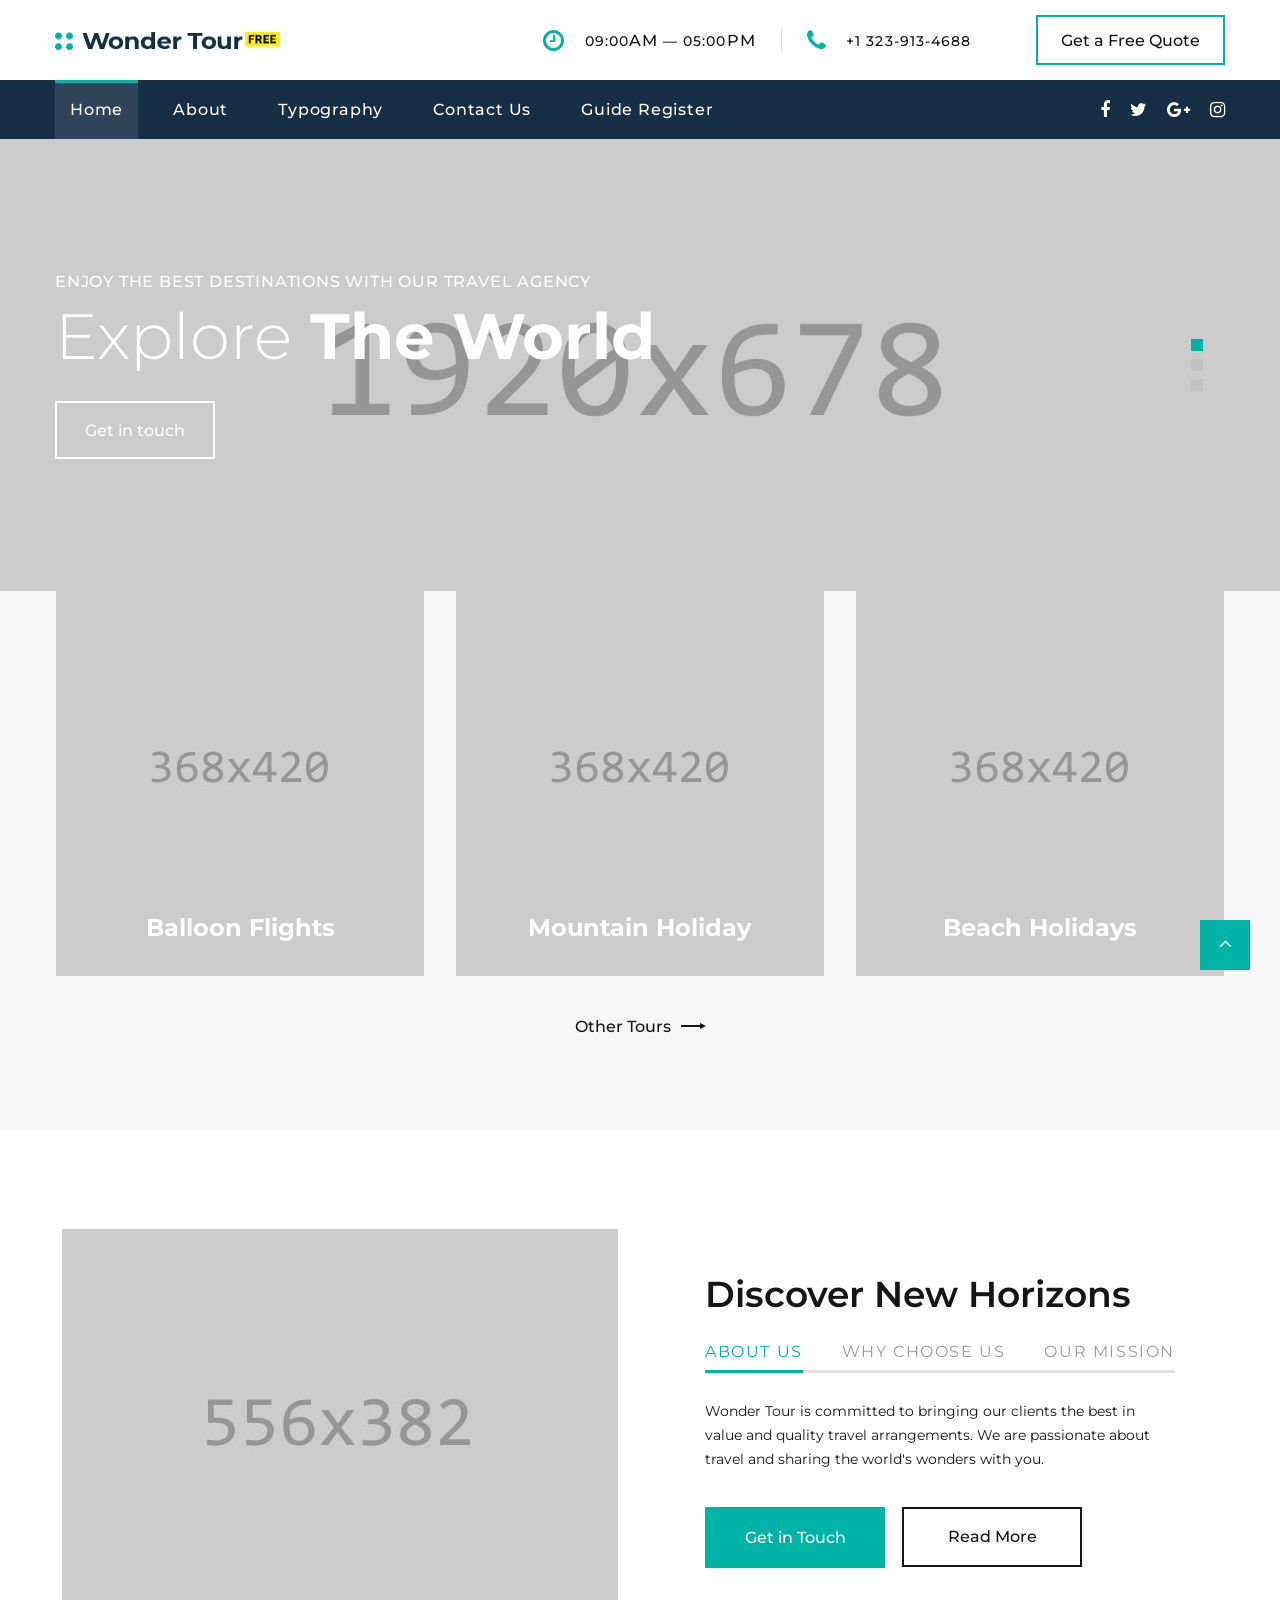
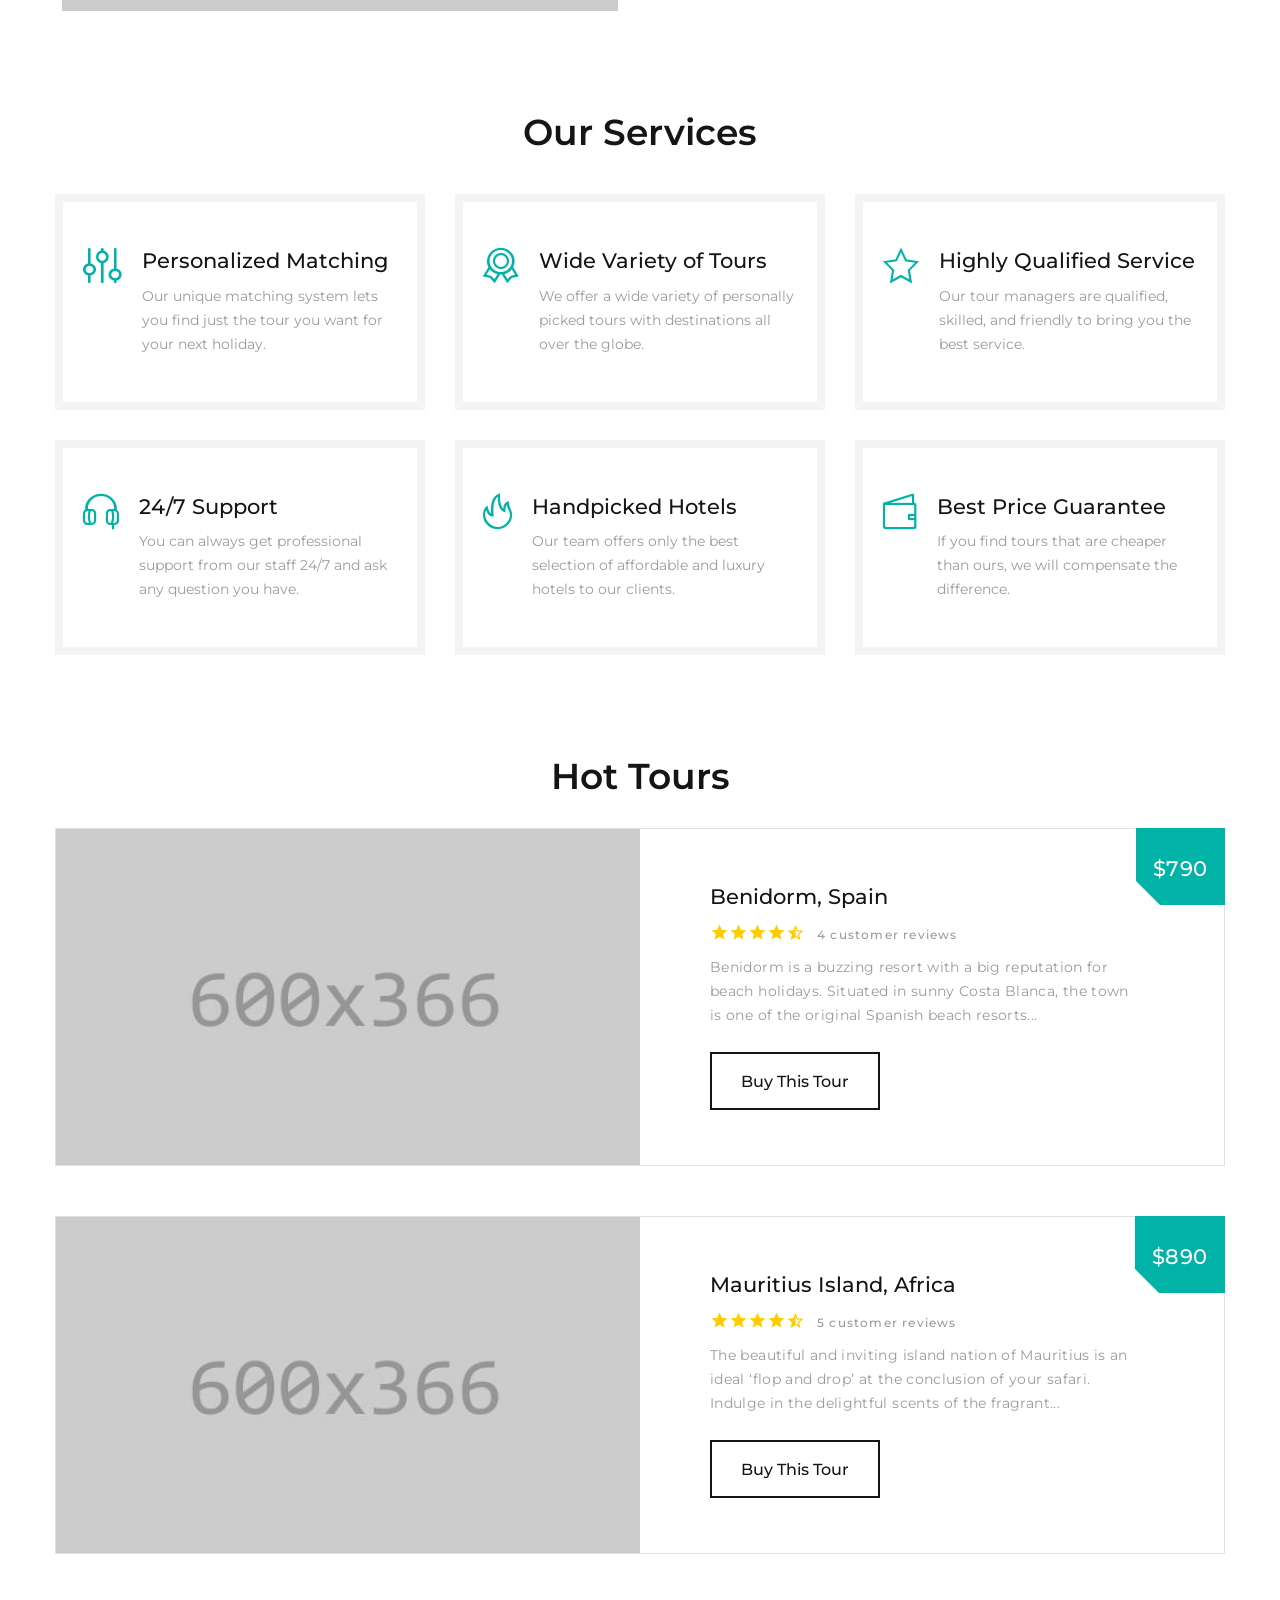
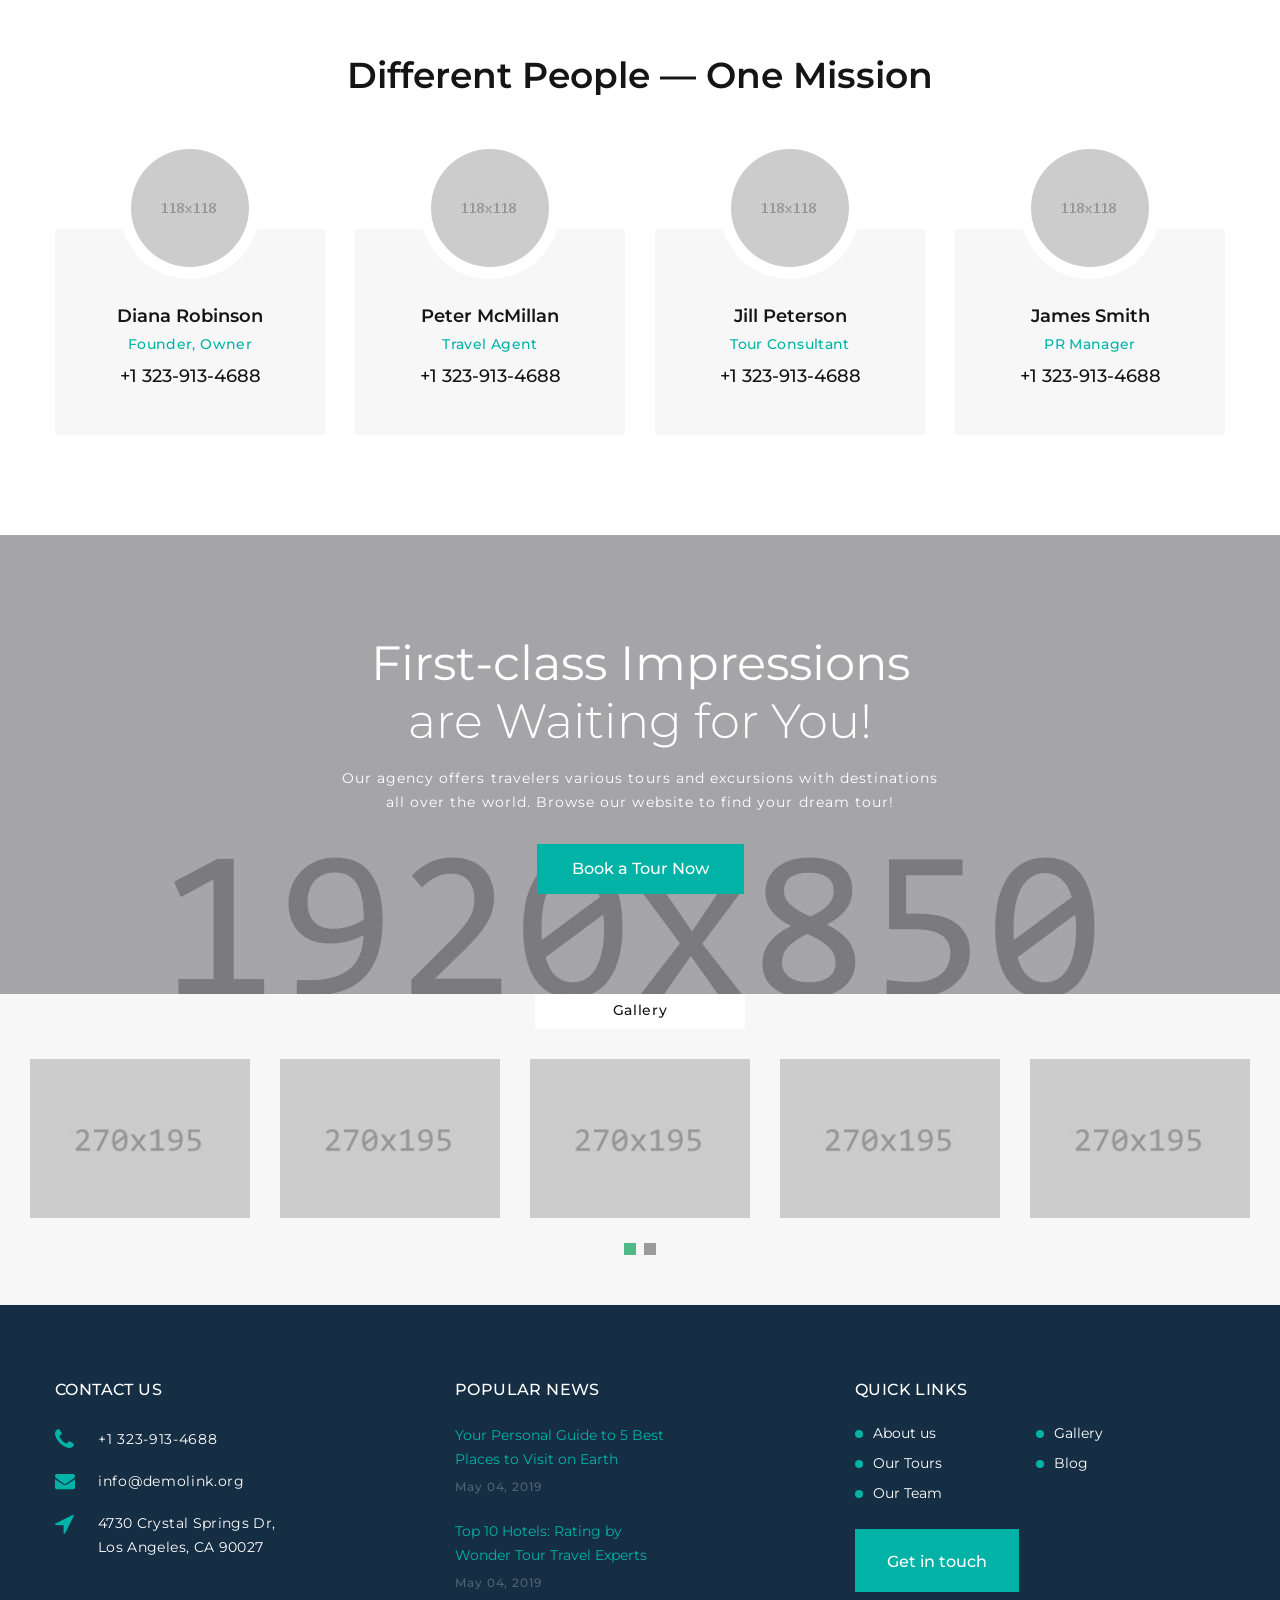
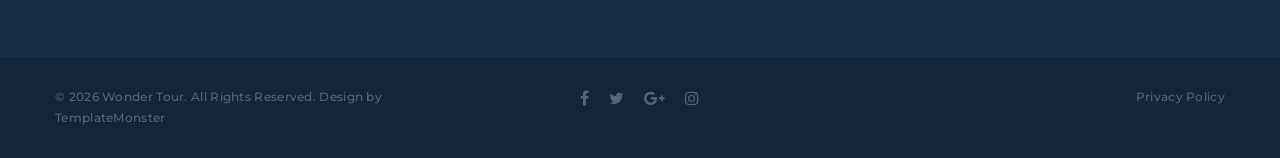
==== commit 7802b7ea: "Update 1 Guide List" ====
--- a/index.html
+++ b/index.html
@@ -79,6 +79,8 @@
                     <li class="rd-nav-item"><a class="rd-nav-link" href="typography.html">Typography</a>
                     </li>
                     <li class="rd-nav-item"><a class="rd-nav-link" href="contact-us.html">Contact Us</a>
+                    </li>
+                    <li class="rd-nav-item"><a class="rd-nav-link" href="guide_register.php">Guide Register</a>
                     </li>
                   </ul>
                 </div>
@@ -577,4 +579,4 @@
     <script src="js/core.min.js"></script>
     <script src="js/script.js"></script>
   </body>
-</html>+</html>
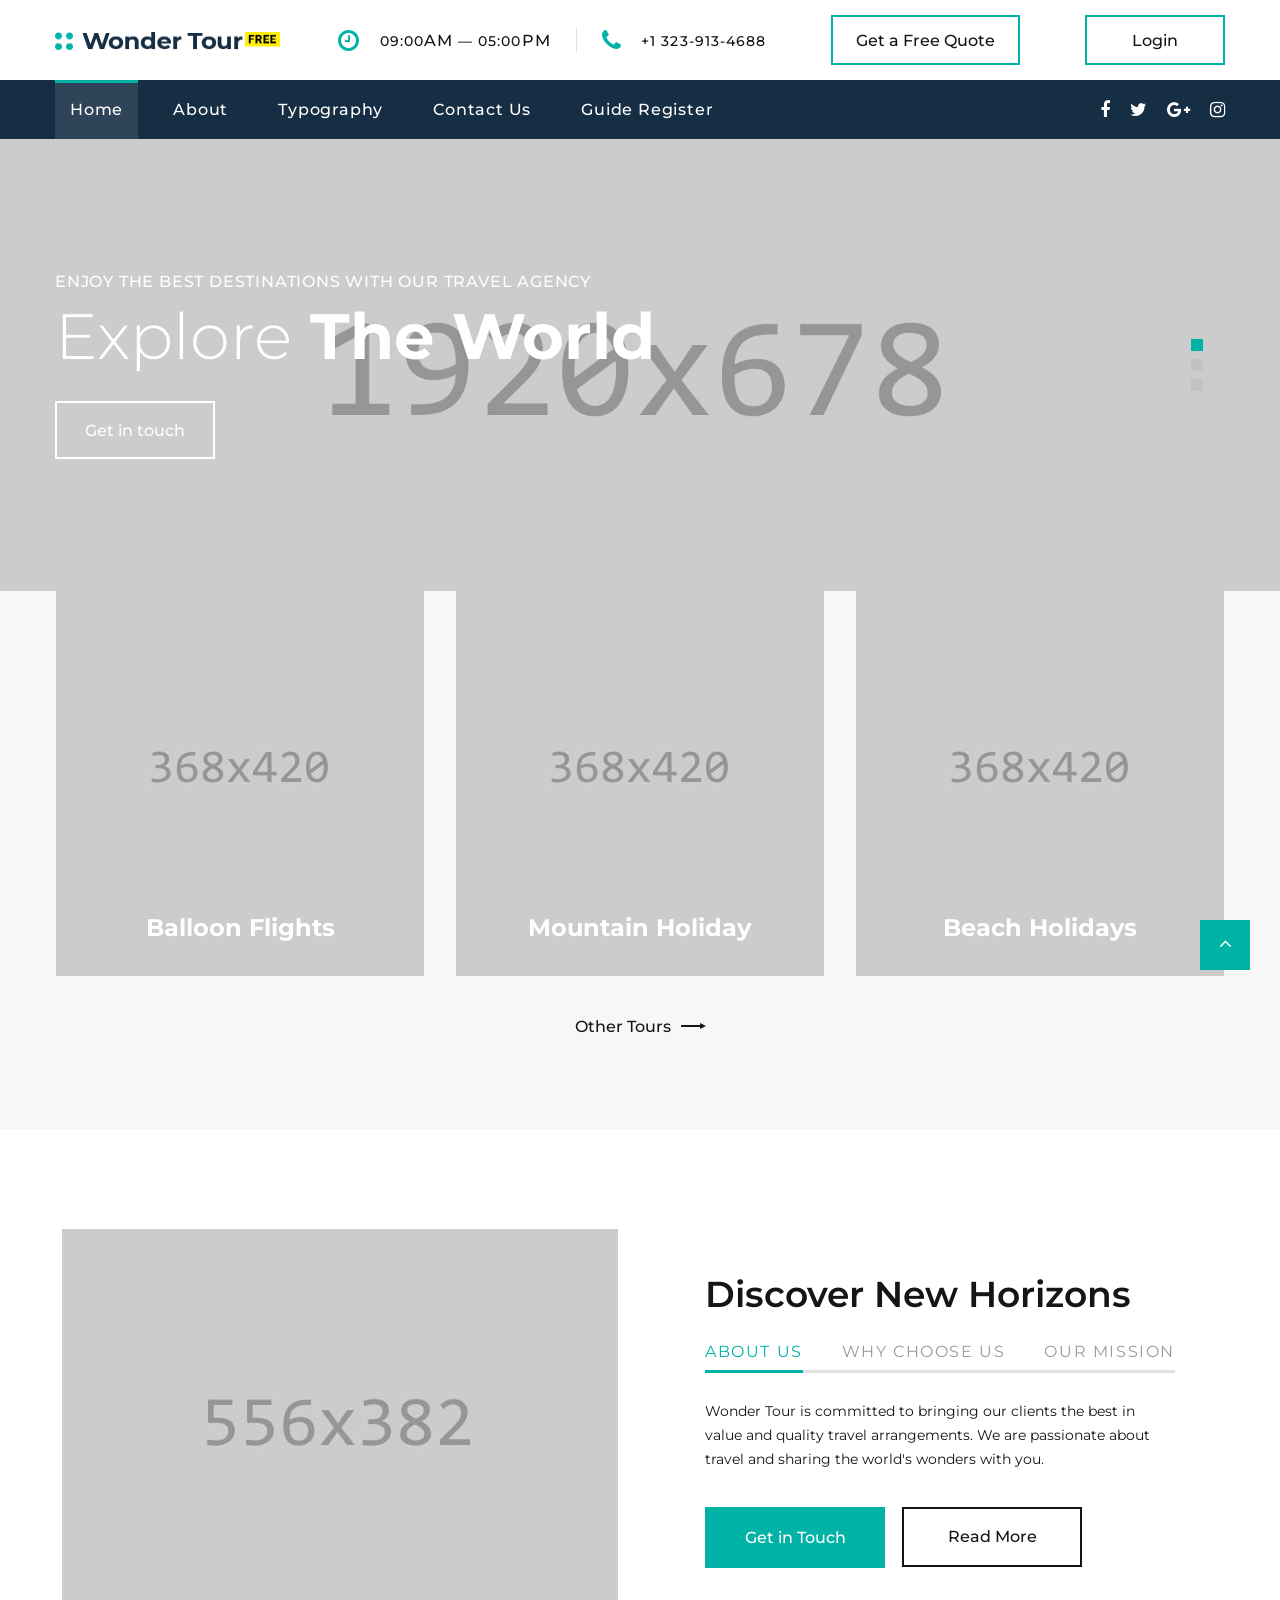
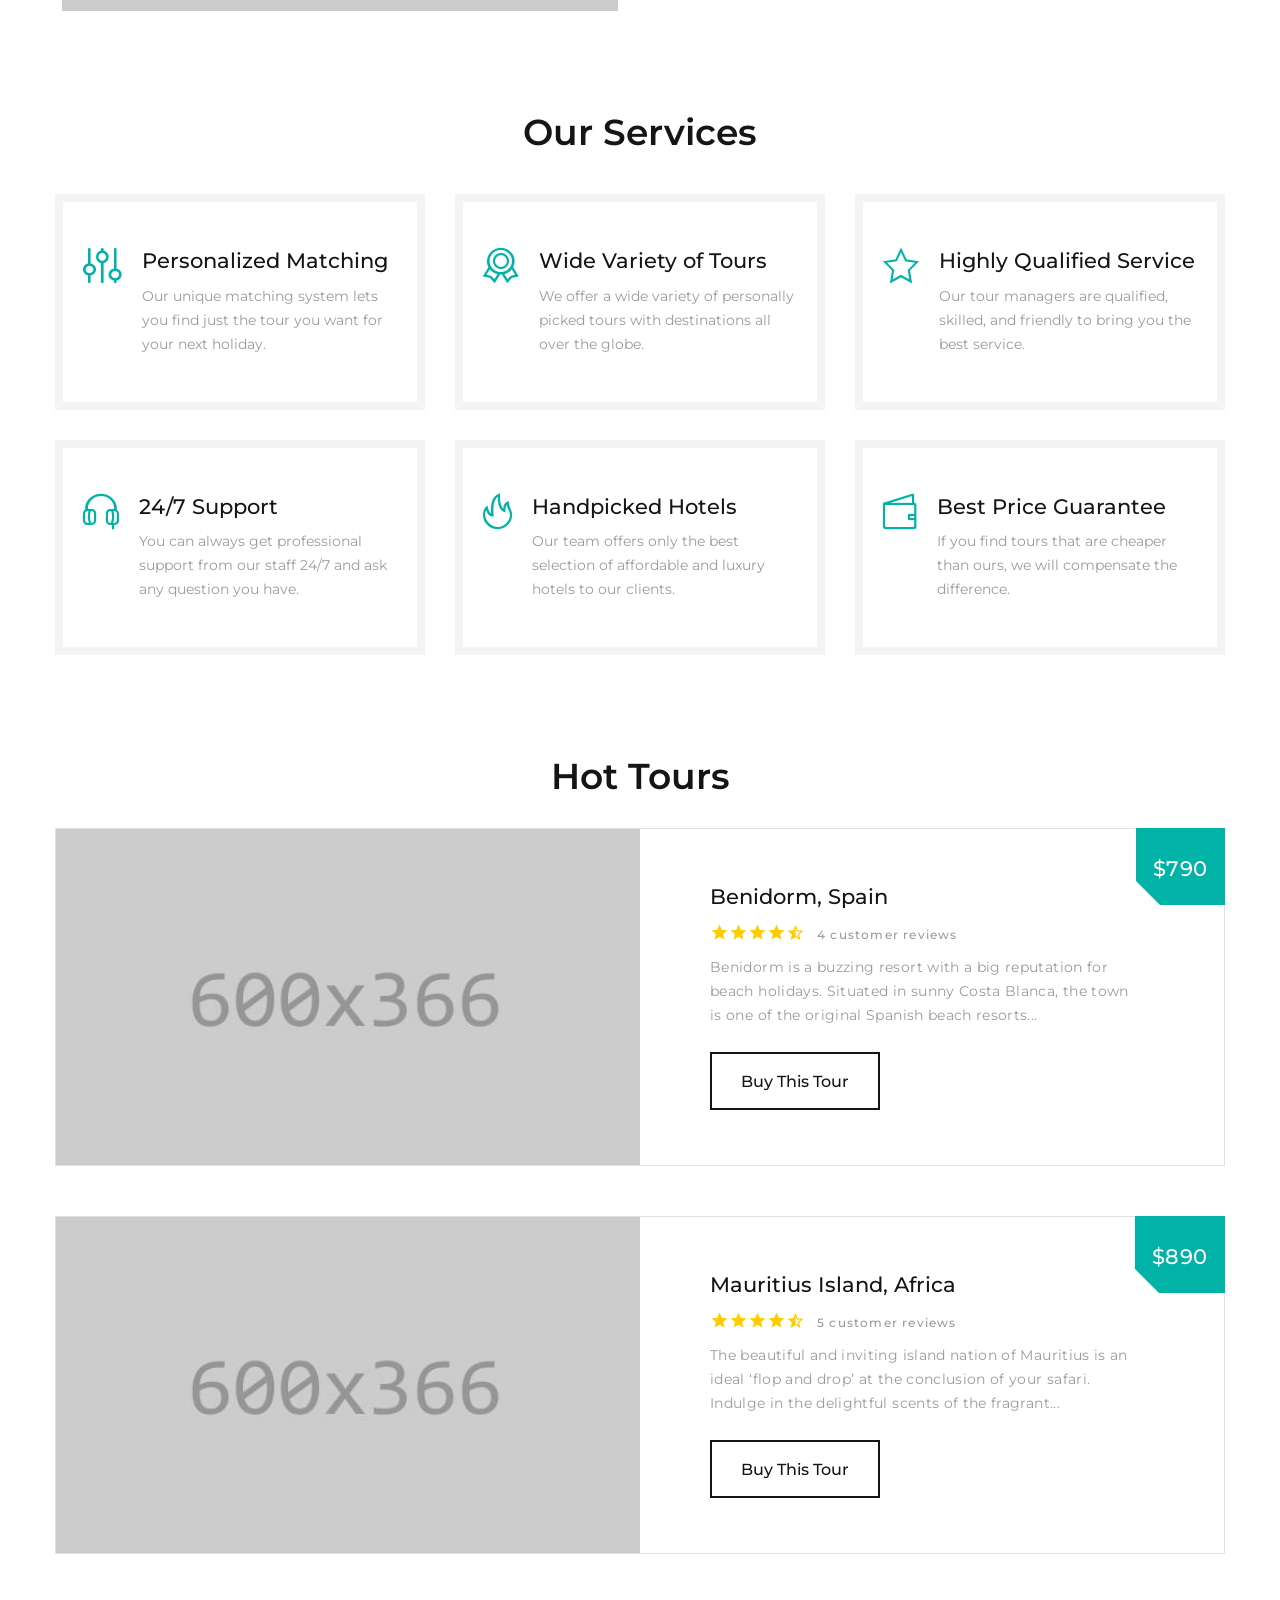
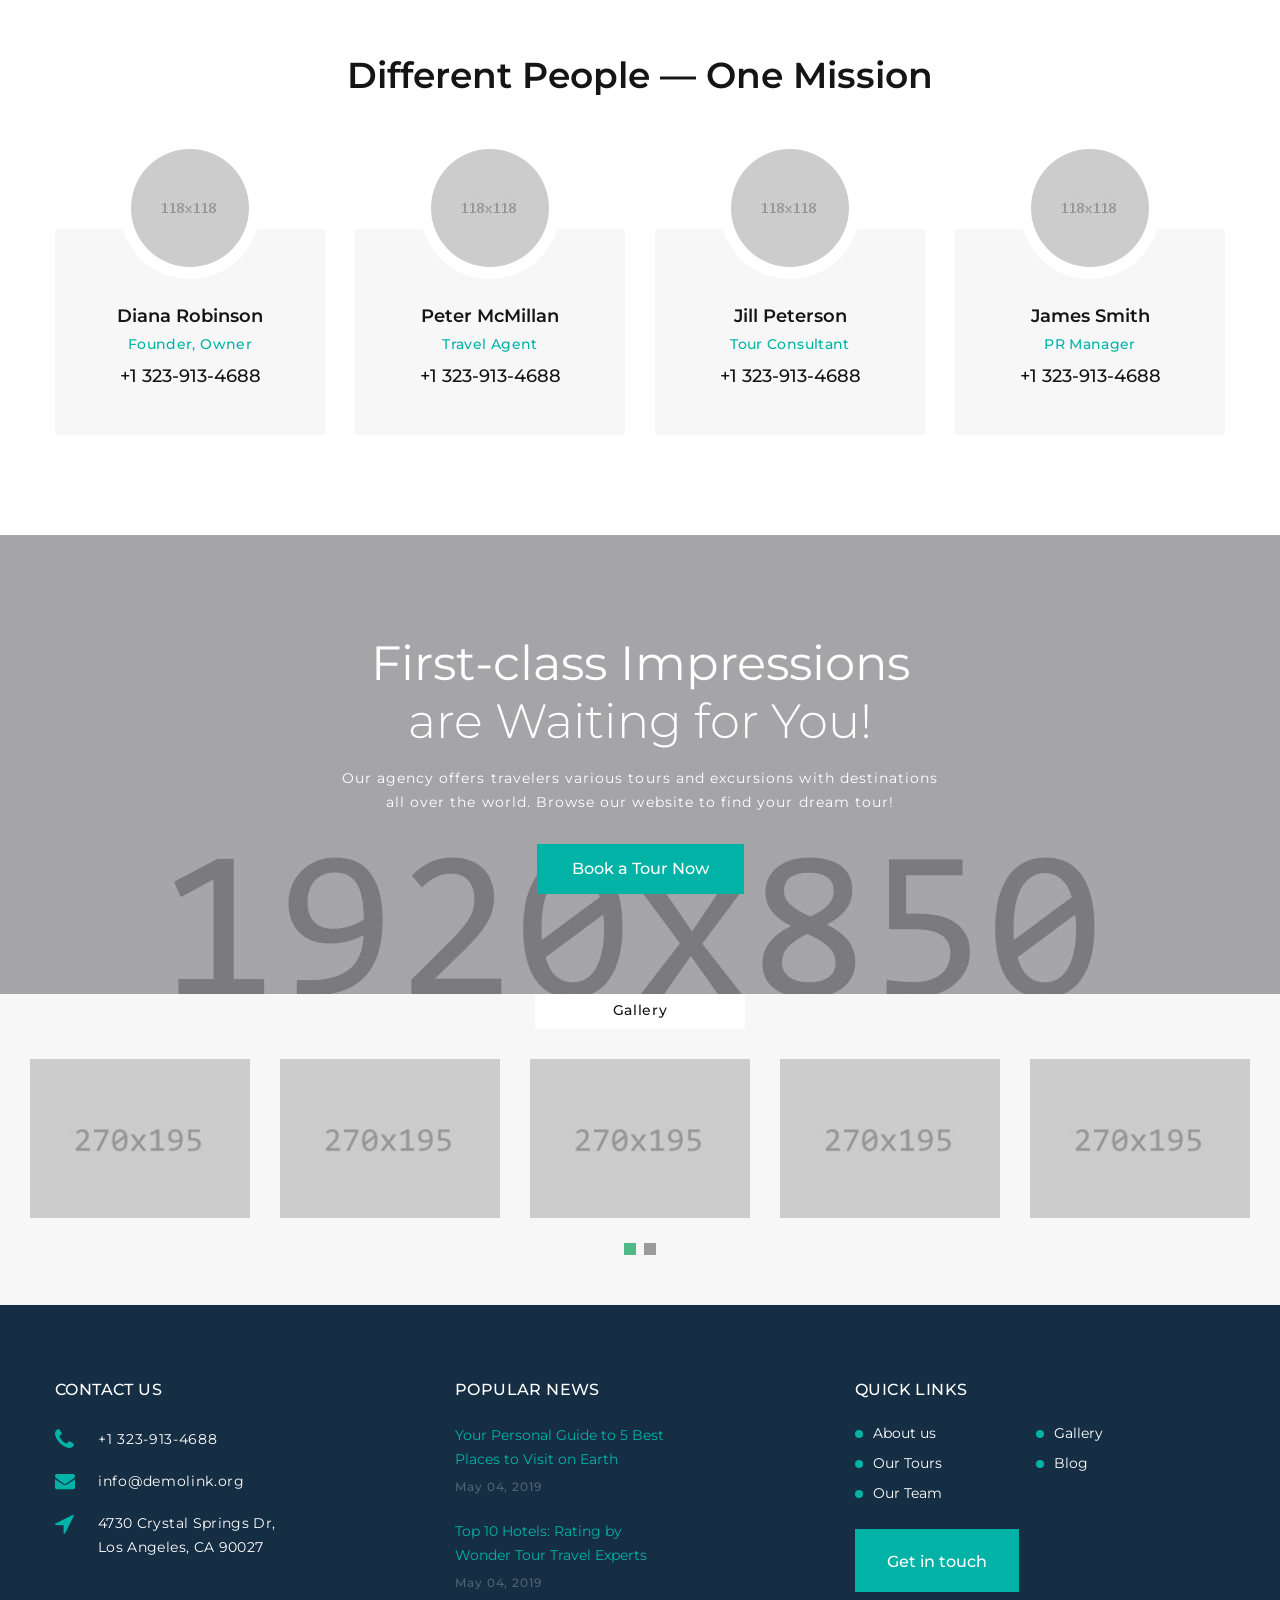
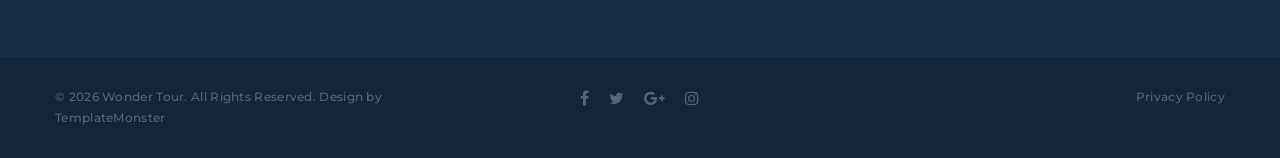
==== commit 061ce143: "Update 1 Home Demo" ====
--- a/index.html
+++ b/index.html
@@ -58,6 +58,7 @@
                       </div>
                     </li>
                   </ul><a class="button button-md button-default-outline-2 button-ujarak" href="#">Get a Free Quote</a>
+                    <a class="button button-md button-default-outline-2 button-ujarak" href="a_login.php">Login</a>
                 </div>
               </div>
             </div>
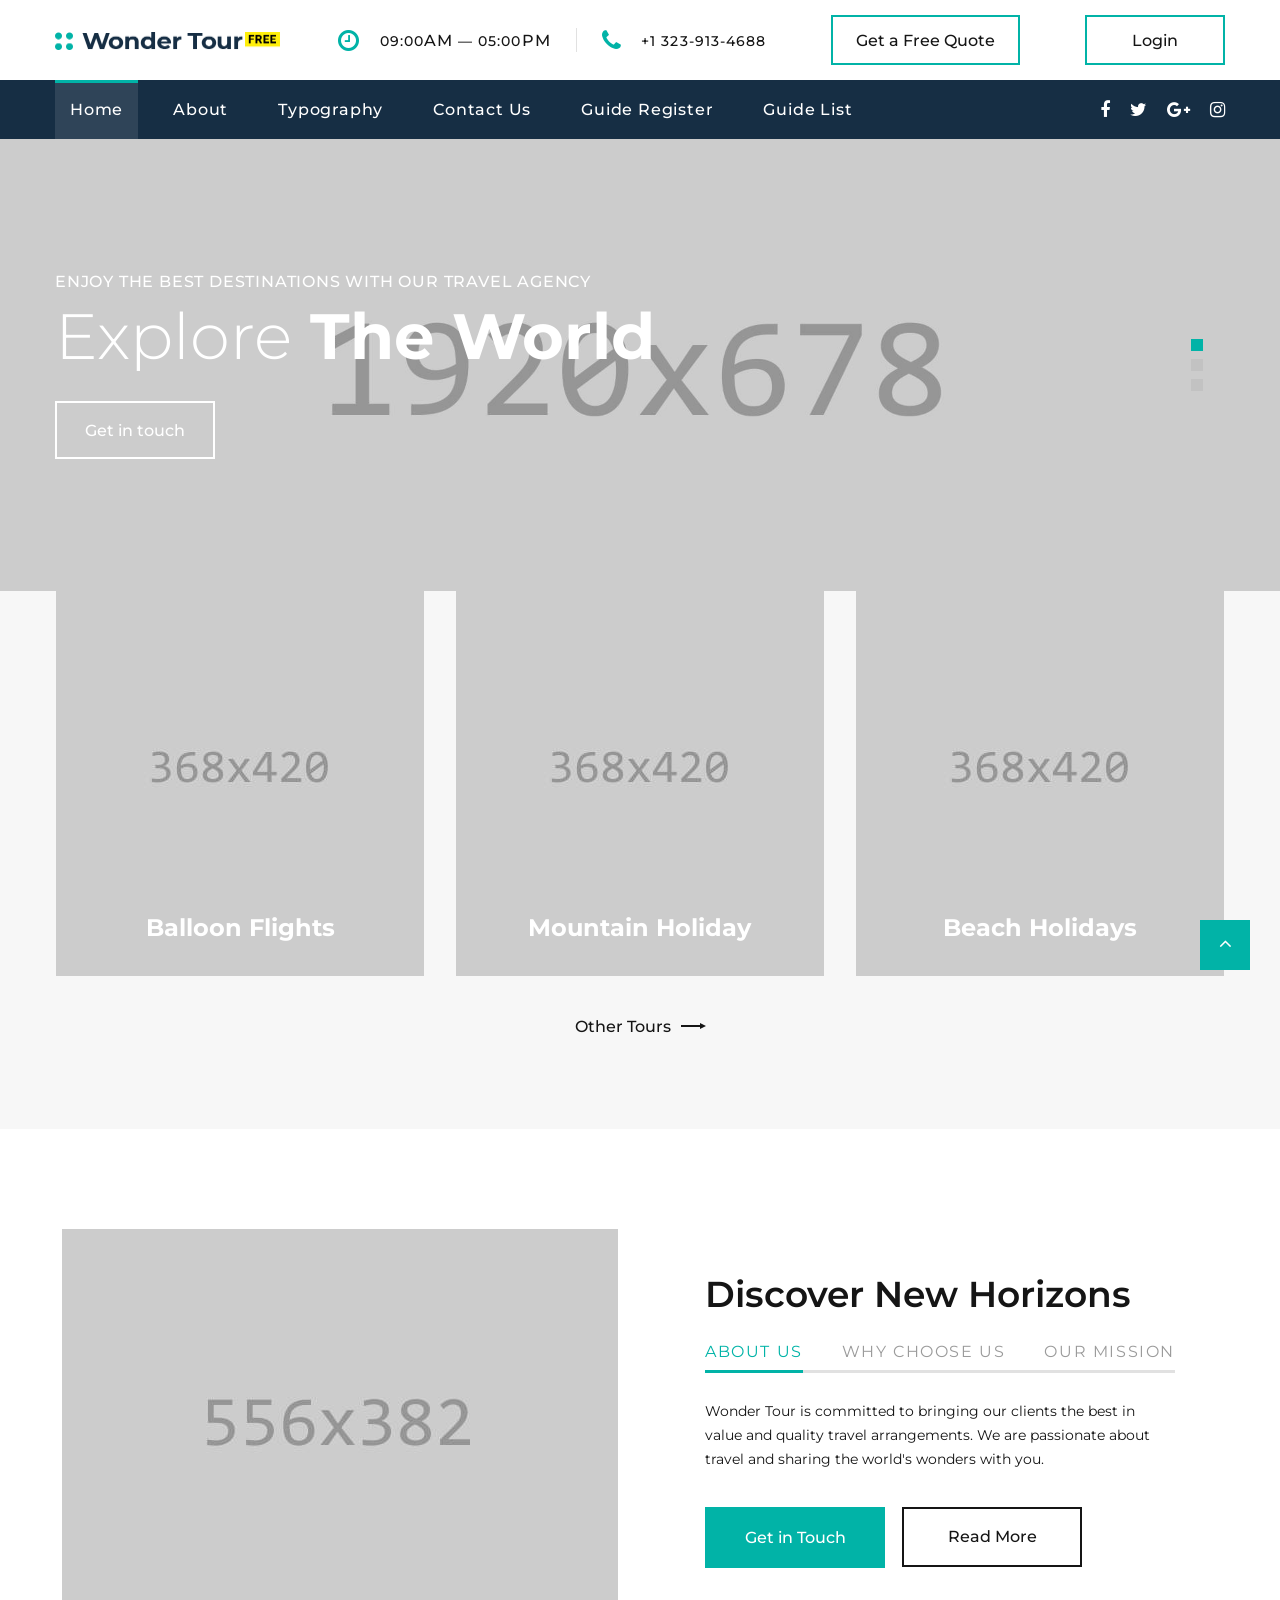
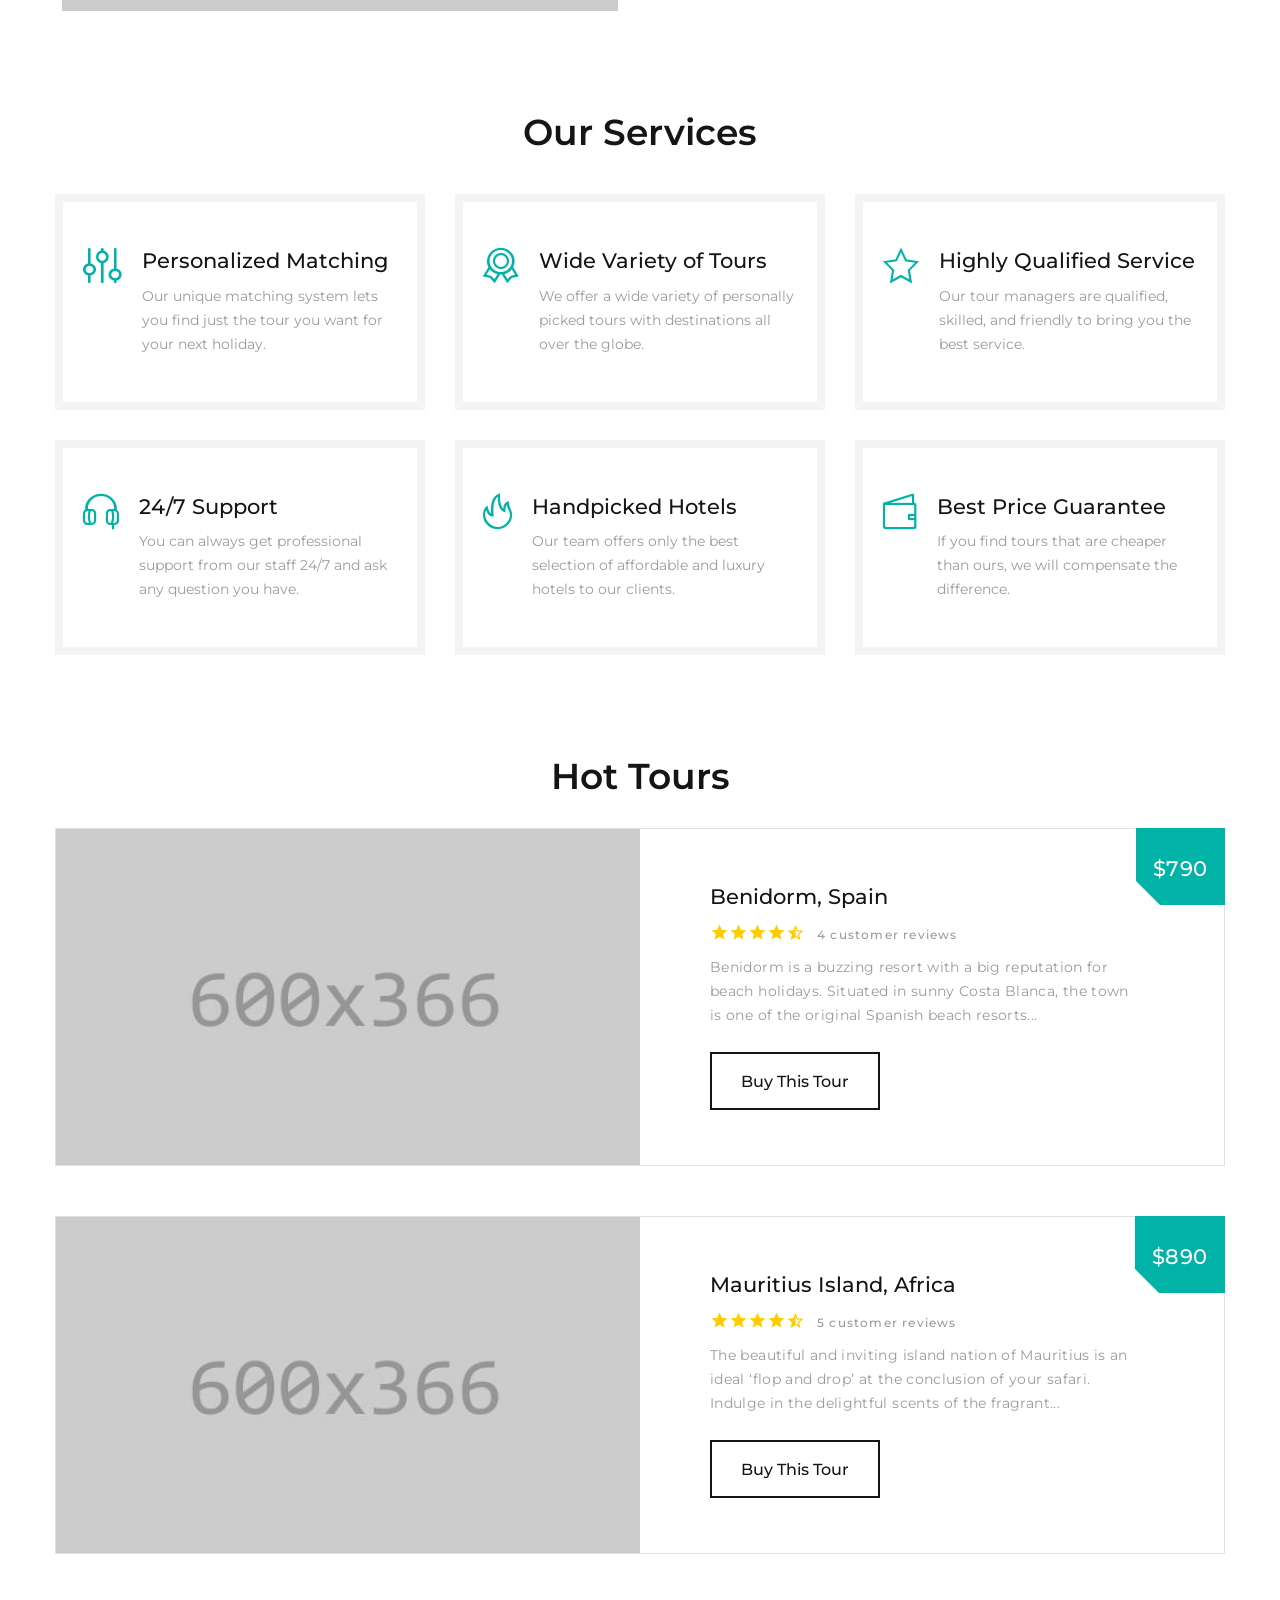
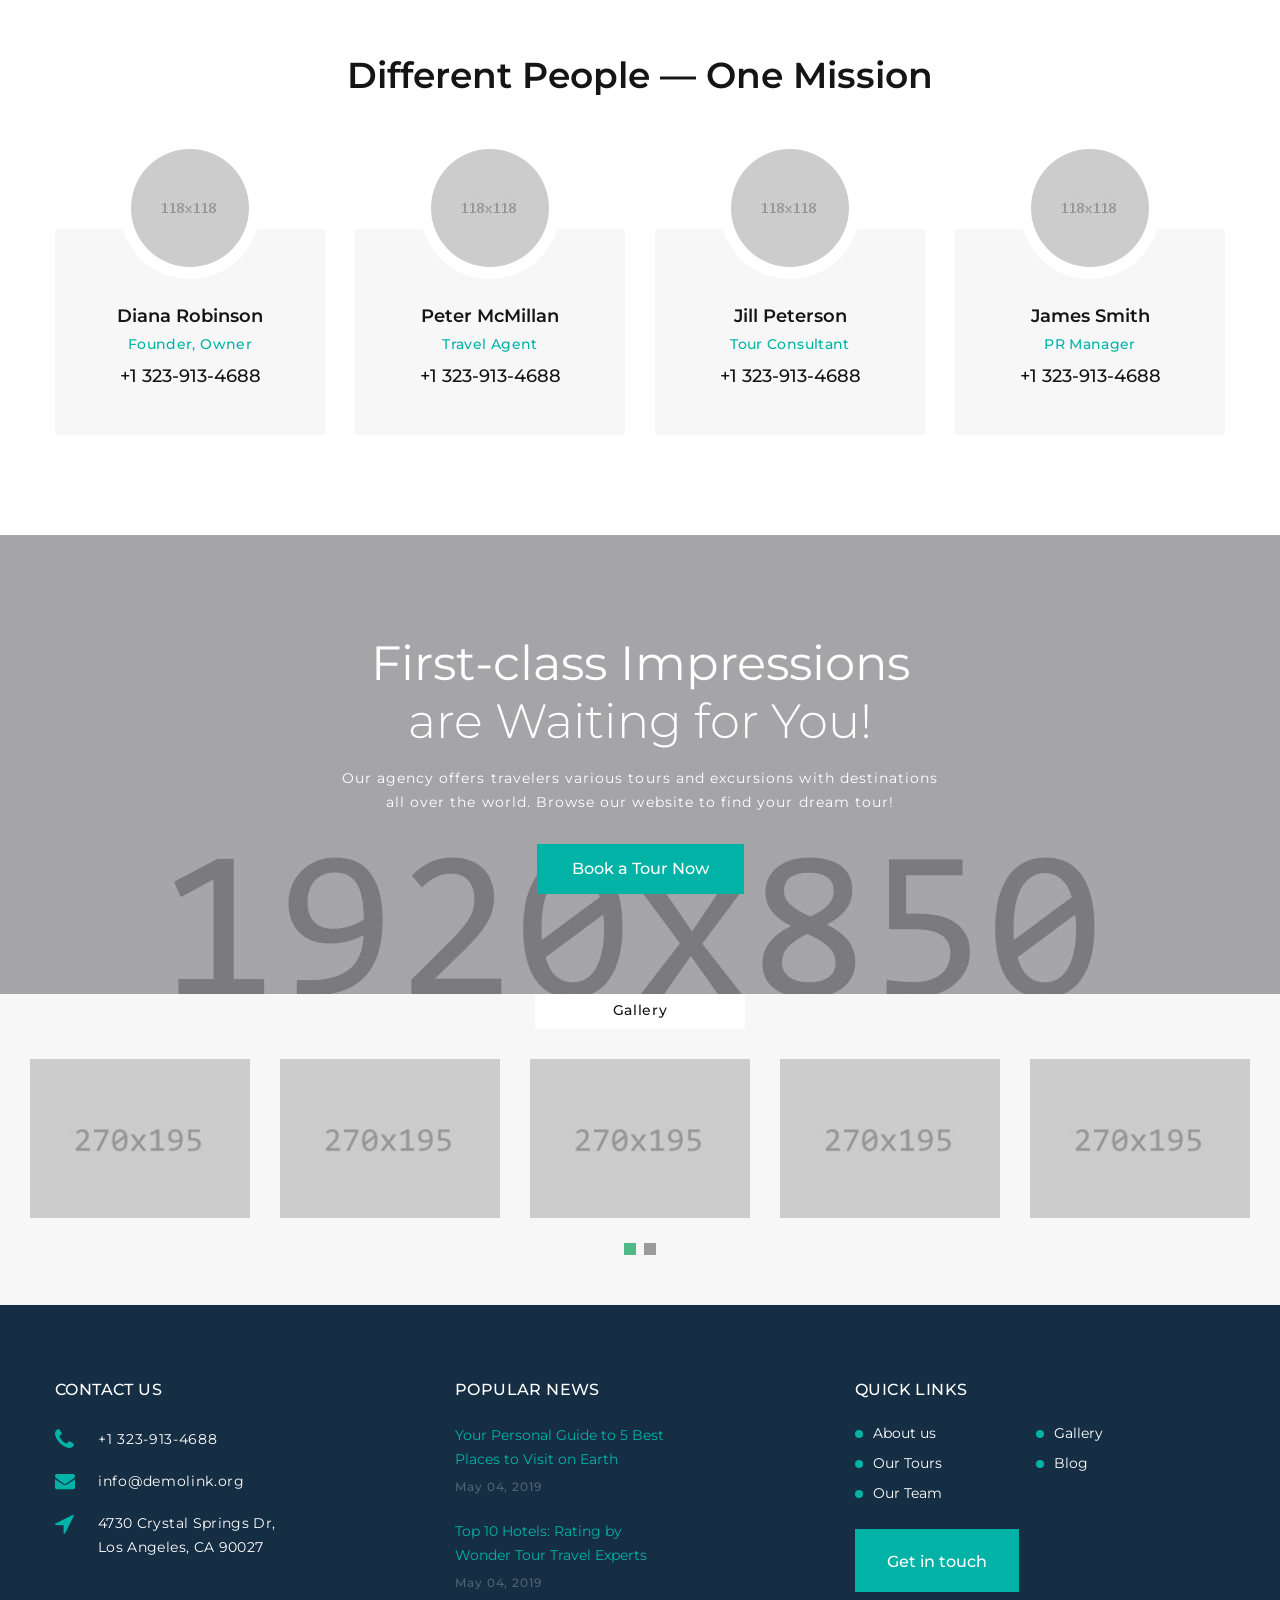
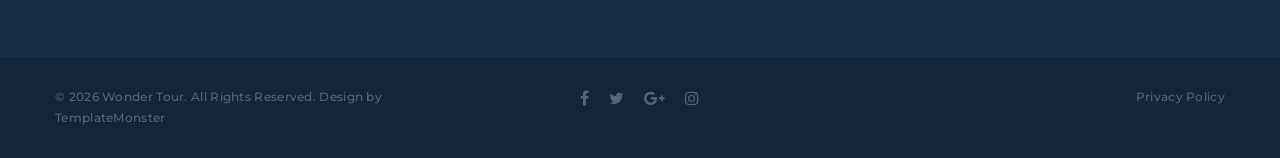
==== commit c0ca8304: "Update 1 Guide List & Homepage Demo Update" ====
--- a/index.html
+++ b/index.html
@@ -82,6 +82,8 @@
                     <li class="rd-nav-item"><a class="rd-nav-link" href="contact-us.html">Contact Us</a>
                     </li>
                     <li class="rd-nav-item"><a class="rd-nav-link" href="guide_register.php">Guide Register</a>
+                    </li>
+                    <li class="rd-nav-item"><a class="rd-nav-link" href="guide_list.php">Guide List</a>
                     </li>
                   </ul>
                 </div>
